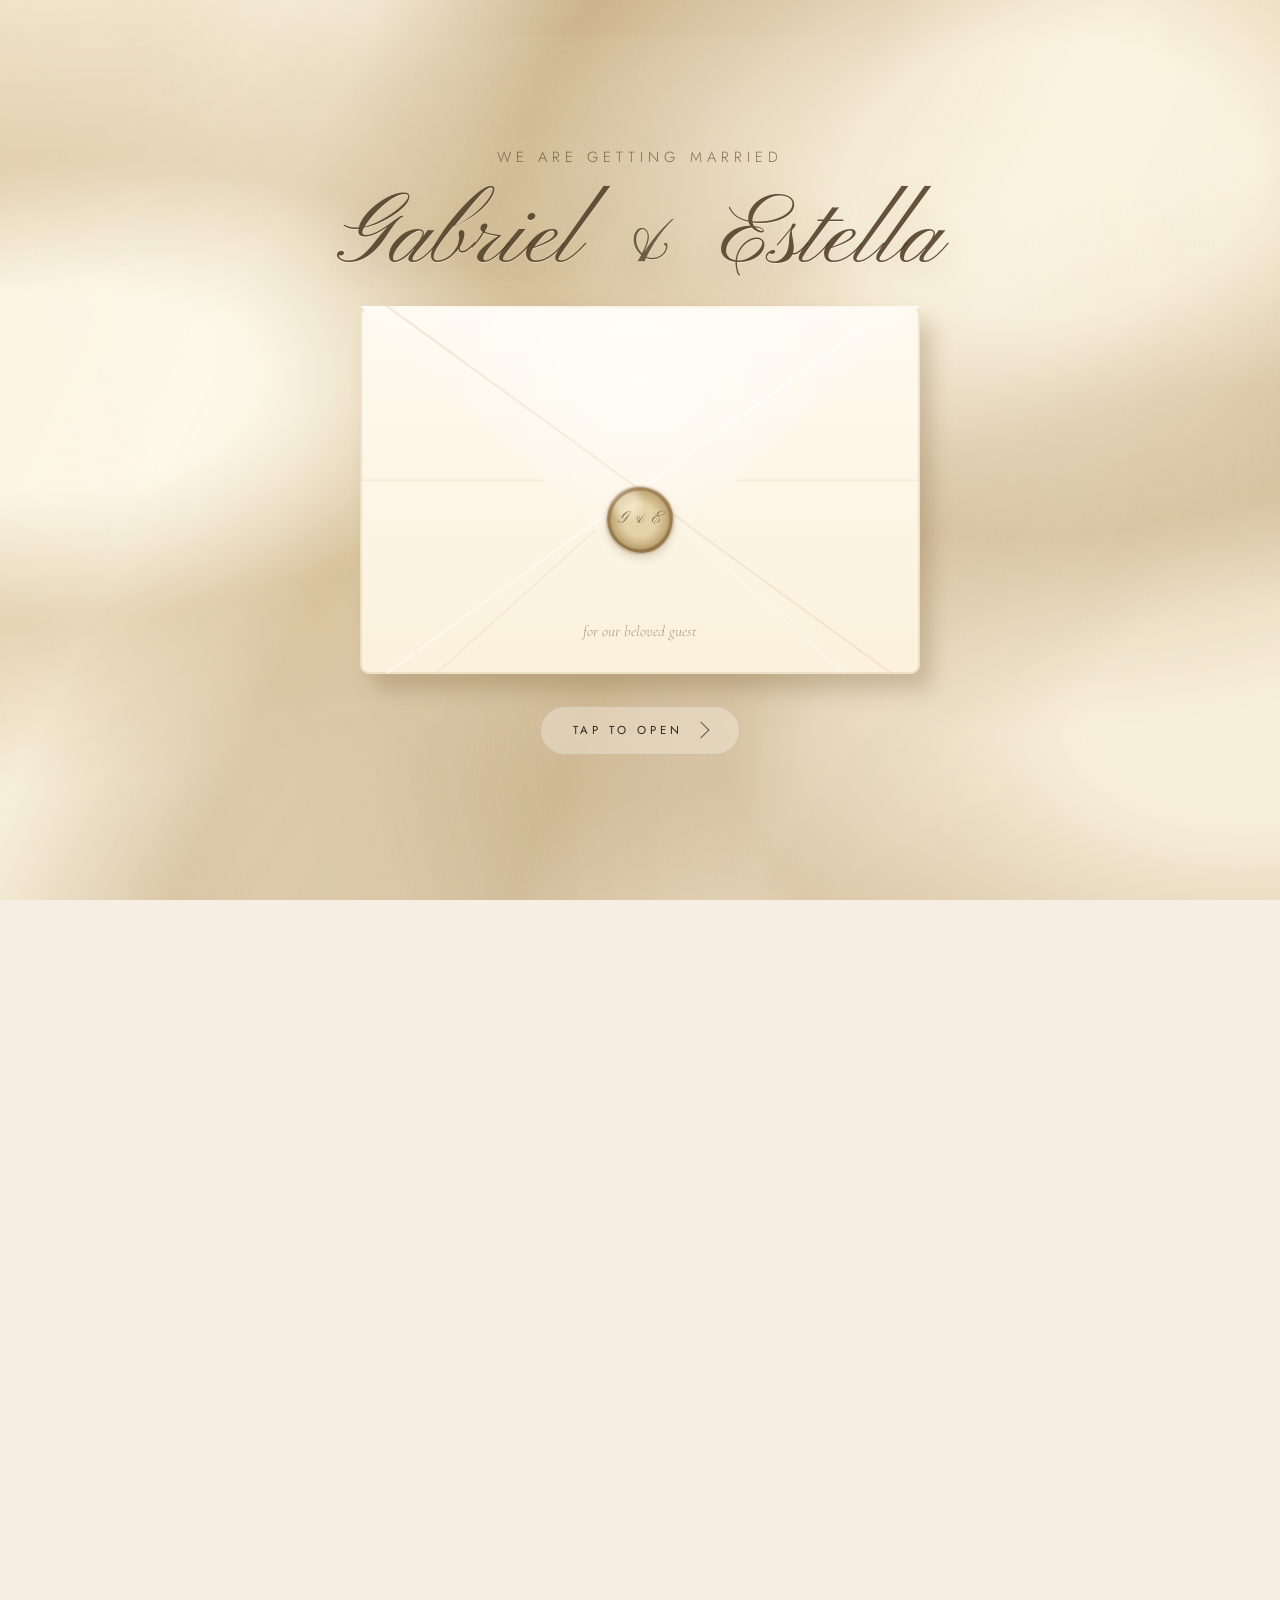
==== index.html @ 17012c5d "Add files via upload" ====
<!DOCTYPE html>
<html lang="en">
<head>
  <meta charset="UTF-8" />
  <meta name="viewport" content="width=device-width, initial-scale=1.0" />
  <title>Gabriel & Estella | 11 July 2027</title>
  <script>
    // Lock scroll & jump-anchor during door reveal (before first paint)
    (function() {
      var reduced = window.matchMedia && window.matchMedia('(prefers-reduced-motion: reduce)').matches;
      var hasHash = window.location.hash && window.location.hash.length > 1;
      if (!reduced && !hasHash) {
        document.documentElement.classList.add('doors-locked');
      }

      function setStableHeroHeight() {
        var isMobile = window.matchMedia && window.matchMedia('(max-width: 768px)').matches;
        if (!isMobile) {
          document.documentElement.style.removeProperty('--hero-height');
          return;
        }
        var h = window.innerHeight || document.documentElement.clientHeight;
        if (h) document.documentElement.style.setProperty('--hero-height', h + 'px');
      }
      setStableHeroHeight();
      window.addEventListener('orientationchange', function() {
        window.setTimeout(setStableHeroHeight, 350);
      });
    })();
  </script>
  <link rel="preconnect" href="https://fonts.googleapis.com" />
  <link rel="preconnect" href="https://fonts.gstatic.com" crossorigin />
  <link rel="preload" as="image" href="assets/photos/hero.jpeg" fetchpriority="high" />
  <link href="https://fonts.googleapis.com/css2?family=Allura&family=Cormorant+Garamond:ital,wght@0,300;0,400;0,500;1,300;1,400&family=Jost:wght@200;300;400&family=Pinyon+Script&display=swap" rel="stylesheet" />
  <style>
    *, *::before, *::after { box-sizing: border-box; margin: 0; padding: 0; }

    :root {
      --sand: #c4ab94;
      --sand-light: #ecdfd2;
      --sand-pale: #F6EEE3;
      --sand-dark: #8c7460;
      --ink: #2c2520;
      --ink-soft: #5d5046;
      --white: #fdfaf6;
      --serif: 'Cormorant Garamond', Georgia, serif;
      --sans: 'Jost', sans-serif;
      --hero-height: 100vh;
    }

    html {
      scroll-behavior: smooth;
      scroll-padding-top: 92px;
      overflow-x: hidden;
    }

    #hero,
    #vision,
    #evening,
    #dresscode,
    #schedule,
    #rsvp,
    #directions,
    #faq,
    #story,
    #our-story,
    #helpers {
      scroll-margin-top: 92px;
    }

    /* ── PROGRESS BAR ── */
    #progress-bar {
      position: fixed;
      top: 0; left: 0;
      height: 2px;
      width: 0%;
      background: linear-gradient(to right, var(--sand), var(--sand-dark));
      z-index: 200;
      transition: width 0.1s linear;
    }

    body {
      background: var(--sand-pale);
      color: var(--ink);
      font-family: var(--sans);
      font-weight: 300;
      font-size: 1.075rem;        /* bump from 16px → ~17.2px */
      line-height: 1.7;
      overflow-x: hidden;
      max-width: 100%;
    }

    /* ── NAV ── */
    nav {
      position: fixed;
      top: 0; left: 0; right: 0;
      z-index: 100;
      display: flex;
      justify-content: space-between;
      align-items: center;
      padding: 0.4rem 1.75rem;
      background: var(--sand-pale);
      border-bottom: 0.5px solid var(--sand-light);
      transition: background 0.4s, backdrop-filter 0.4s, box-shadow 0.4s;
    }
    nav.scrolled {
      background: var(--sand-pale);   /* solid bg avoids expensive backdrop-filter blur */
      box-shadow: 0 2px 12px rgba(42,37,32,0.05);
    }
    .nav-logo {
      display: block;
      text-decoration: none;
    }
    .nav-logo img {
      height: 64px;
      width: auto;
      mix-blend-mode: multiply;  /* makes the JPEG's white bg disappear into the page bg */
      opacity: 0.95;
      transition: opacity 0.3s, height 0.3s;
    }
    nav.scrolled .nav-logo img { opacity: 1; height: 56px; }
    .nav-logo img:hover { opacity: 1; }
    /* Hamburger button — only visible on mobile */
    .nav-hamburger {
      display: none;
      background: none;
      border: none;
      cursor: pointer;
      padding: 0.4rem;
      width: 36px;
      height: 36px;
      flex-direction: column;
      justify-content: center;
      align-items: center;
      gap: 5px;
    }
    .nav-hamburger span {
      display: block;
      width: 22px;
      height: 1.5px;
      background: var(--ink);
      transition: transform 0.3s ease, opacity 0.3s ease;
    }
    .nav-hamburger[aria-expanded="true"] span:nth-child(1) { transform: translateY(7px) rotate(45deg); }
    .nav-hamburger[aria-expanded="true"] span:nth-child(2) { opacity: 0; }
    .nav-hamburger[aria-expanded="true"] span:nth-child(3) { transform: translateY(-7px) rotate(-45deg); }

    .nav-links {
      display: flex;
      gap: clamp(0.75rem, 1.25vw, 1.55rem);
      list-style: none;
    }
    .nav-links a {
      font-family: var(--sans);
      font-size: 0.66rem;
      font-weight: 300;
      letter-spacing: 0.18em;
      text-transform: uppercase;
      color: var(--ink-soft);
      text-decoration: none;
      transition: color 0.2s;
    }
    .nav-links a:hover { color: var(--ink); }
    nav.scrolled .nav-links a:hover { color: var(--sand-dark); }
    .nav-links a.active {
      color: var(--ink);
      border-bottom: 0.5px solid var(--sand-dark);
      padding-bottom: 2px;
    }

    /* ── HERO ── */
    #hero {
      display: flex;
      flex-direction: column;
      align-items: center;
      justify-content: flex-start;
      text-align: center;
      position: relative;
      background: var(--sand-pale);
      min-height: var(--hero-height);
      height: var(--hero-height);
      padding: clamp(6.9rem, calc(var(--hero-height) * 0.12), 9.4rem) 1.5rem clamp(0.8rem, calc(var(--hero-height) * 0.018), 1.45rem);
      gap: 0;
      box-sizing: border-box;
      overflow: hidden;
    }

    /* Big title at the top of the hero — elegant script for the names */
    .hero-title {
      font-family: 'Pinyon Script', 'Allura', cursive;
      font-style: normal;
      font-weight: 400;
      font-size: clamp(3.3rem, 8.5vw, 6rem);
      line-height: 0.95;
      letter-spacing: 0.005em;
      color: var(--ink);
      margin: 0;
      opacity: 0;
    }
    .hero-title .amp {
      color: var(--sand-dark);
      font-weight: 400;
      margin: 0 0.05em;
      font-size: 0.95em;
    }

    /* Hero contents only animate in once the envelope is finished */
    .hero-photo-card,
    .scratch-prompt,
    .hero-date-scratch,
    .countdown,
    .hero-cta,
    .scroll-indicator {
      opacity: 0;
    }
    /* Hero photo card fades in immediately so it cross-fades with the dissolving envelope letter */
    body.hero-ready .hero-photo-card  { animation: fadeIn 1.1s ease 0s forwards; }
    body.hero-ready .hero-title       { animation: fadeUp 1.1s cubic-bezier(0.22,1,0.36,1) 0.4s forwards; }
    body.hero-ready .scratch-prompt   { animation: fadeUp 0.9s ease 0.78s forwards; }
    body.hero-ready .hero-date-scratch { animation: fadeUp 0.9s ease 0.9s forwards; }
    body.hero-ready .hero-cta         { animation: fadeUp 0.9s ease 1.15s forwards; }
    body.hero-ready .scroll-indicator { animation: fadeIn 0.9s ease 1.35s forwards; }
    body.hero-date-revealed .countdown {
      animation: fadeUp 0.8s cubic-bezier(0.22,1,0.36,1) forwards;
      pointer-events: auto;
    }

    /* Hero photo — capped to fit comfortably in viewport with the rest of the hero */
    .hero-photo-card {
      position: relative;
      max-width: clamp(300px, 50vw, 560px);
      width: auto;
      max-height: min(calc(var(--hero-height) * 0.4), 410px);
      margin: clamp(2.6rem, calc(var(--hero-height) * 0.048), 3.8rem) 0;
      overflow: visible;
    }

    .hero-photo {
      display: block;
      max-width: 100%;
      max-height: min(calc(var(--hero-height) * 0.4), 410px);
      width: auto;
      height: auto;
      object-fit: cover;
      image-rendering: auto;
      opacity: 1;
      filter: brightness(1.06) contrast(0.9) saturate(0.96);
    }

    @keyframes heroReveal {
      from { opacity: 0; transform: scale(1.06); }
      to   { opacity: 1; transform: scale(1); }
    }

    @keyframes kenBurns {
      from { transform: scale(1);    object-position: center 30%; }
      to   { transform: scale(1.07); object-position: center 38%; }
    }

    /* Scroll indicator (animated in by body.hero-ready) */
    .scroll-indicator {
      position: relative;
      z-index: 2;
      display: flex;
      flex-direction: column;
      align-items: center;
      gap: 0.4rem;
      padding-bottom: 0;
      margin-top: 0.5rem;
    }
    .scroll-line { height: 28px; }
    .scroll-arrow {
      width: 12px;
      height: 12px;
      border-right: 1px solid var(--ink-soft);
      border-bottom: 1px solid var(--ink-soft);
      transform: rotate(45deg);
      margin-top: 0.2rem;
      opacity: 0.6;
    }
    .scroll-line {
      width: 1px;
      height: 40px;
      background: linear-gradient(to bottom, var(--ink-soft), transparent);
      animation: scrollPulse 1.8s ease-in-out infinite;
    }
    @keyframes scrollPulse {
      0%   { transform: scaleY(0); transform-origin: top; opacity: 1; }
      50%  { transform: scaleY(1); transform-origin: top; opacity: 1; }
      51%  { transform: scaleY(1); transform-origin: bottom; opacity: 1; }
      100% { transform: scaleY(0); transform-origin: bottom; opacity: 0; }
    }

    /* Content block below the photo card — meta + countdown + buttons */
    .hero-content {
      width: 100%;
      max-width: 720px;
      display: flex;
      flex-direction: column;
      align-items: center;
      flex: 0 0 auto;
      gap: clamp(0.7rem, 1.55vh, 1.1rem);
    }

    .hero-names {
      font-family: var(--serif);
      font-size: clamp(3rem, 7vw, 6rem);
      font-weight: 300;
      letter-spacing: 0.08em;
      color: #fff;
      text-shadow: 0 2px 32px rgba(0,0,0,0.3);
      line-height: 1;
    }
    .hero-names .word {
      display: inline-block;
      opacity: 0;
      transform: translateY(20px);
      animation: fadeUp 0.7s cubic-bezier(0.22,1,0.36,1) forwards;
    }

    .hero-meta {
      margin: 0;
      font-family: var(--sans);
      font-size: 0.92rem;
      font-weight: 300;
      letter-spacing: 0.32em;
      text-transform: uppercase;
      color: var(--ink-soft);
      white-space: nowrap;
    }

    .hero-divider {
      width: 40px;
      height: 0.5px;
      background: var(--sand-dark);
      margin: 0 auto;
    }

    .scratch-prompt {
      margin: 0;
      font-family: var(--serif);
      font-size: 1.2rem;
      font-weight: 300;
      font-style: italic;
      line-height: 1.2;
      color: var(--ink);
    }

    .hero-date-scratch {
      position: relative;
      z-index: 5;
      display: grid;
      grid-template-columns: repeat(3, minmax(90px, 1fr));
      gap: clamp(0.75rem, 2.2vw, 1.65rem);
      width: min(520px, 94vw);
      justify-items: center;
      align-items: center;
      margin: 0 auto;
    }
    .scratch-card {
      position: relative;
      width: clamp(104px, 10.5vw, 140px);
      height: clamp(96px, 9.8vw, 128px);
      padding: 0;
      border: 0;
      outline: 0;
      border-radius: 0;
      appearance: none;
      -webkit-appearance: none;
      background: transparent;
      box-shadow: none;
      cursor: crosshair;
      overflow: hidden;
      -webkit-mask-image: url("data:image/svg+xml,%3Csvg xmlns='http://www.w3.org/2000/svg' viewBox='0 0 100 100' preserveAspectRatio='none'%3E%3Cpath fill='black' d='M50 94 C40 82 8 67 8 44 C8 26 19 13 32 13 C42 13 48 20 50 31 C52 20 58 13 68 13 C81 13 92 26 92 44 C92 67 60 82 50 94 Z'/%3E%3C/svg%3E");
      mask-image: url("data:image/svg+xml,%3Csvg xmlns='http://www.w3.org/2000/svg' viewBox='0 0 100 100' preserveAspectRatio='none'%3E%3Cpath fill='black' d='M50 94 C40 82 8 67 8 44 C8 26 19 13 32 13 C42 13 48 20 50 31 C52 20 58 13 68 13 C81 13 92 26 92 44 C92 67 60 82 50 94 Z'/%3E%3C/svg%3E");
      -webkit-mask-size: 100% 100%;
      mask-size: 100% 100%;
      -webkit-mask-repeat: no-repeat;
      mask-repeat: no-repeat;
      -webkit-mask-position: center;
      mask-position: center;
      filter: drop-shadow(0 10px 18px rgba(116,29,34,0.24));
      touch-action: none;
      -webkit-tap-highlight-color: transparent;
    }
    .scratch-card:focus,
    .scratch-card:focus-visible {
      outline: none;
      box-shadow: none;
    }
    .scratch-reveal {
      position: absolute;
      inset: 0;
      display: flex;
      flex-direction: column;
      align-items: center;
      justify-content: center;
      gap: 0.2rem;
      background: transparent;
      color: var(--ink);
      border: 0;
      outline: 0;
      box-shadow: none;
      -webkit-tap-highlight-color: transparent;
    }
    .scratch-value {
      order: 2;
      font-family: var(--serif);
      font-size: clamp(1.32rem, 2.55vw, 1.9rem);
      font-weight: 300;
      font-variant-numeric: tabular-nums lining-nums;
      line-height: 1;
      letter-spacing: 0;
    }
    .scratch-label {
      order: 1;
      font-family: var(--sans);
      font-size: clamp(0.48rem, 0.8vw, 0.62rem);
      letter-spacing: 0.22em;
      text-transform: uppercase;
      color: var(--sand-dark);
    }
    .scratch-card canvas {
      position: absolute;
      inset: 0;
      z-index: 2;
      display: block;
      width: 100%;
      height: 100%;
      transition: opacity 0.45s ease;
      touch-action: none;
      border: 0;
      outline: 0;
      box-shadow: none;
      -webkit-tap-highlight-color: transparent;
    }
    .scratch-card.scratched {
      cursor: default;
      filter: none;
      transform: none;
    }
    .scratch-card.scratched .scratch-reveal {
      background: transparent;
      box-shadow: none;
    }
    .scratch-card.scratched canvas {
      opacity: 0;
      pointer-events: none;
    }
    .scratch-card.scratched,
    .scratch-card.scratched *,
    .scratch-card.scratched *::before,
    .scratch-card.scratched *::after {
      border: 0 !important;
      outline: 0 !important;
      box-shadow: none !important;
      background: transparent !important;
      background-color: transparent !important;
      -webkit-tap-highlight-color: transparent;
    }
    .hero-confetti {
      position: absolute;
      inset: 0;
      z-index: 4;
      pointer-events: none;
      overflow: hidden;
    }
    .confetti-piece {
      position: absolute;
      top: -16px;
      left: var(--x);
      width: var(--w);
      height: var(--h);
      border-radius: 2px;
      background: var(--c);
      opacity: 0.95;
      transform: translate3d(0, 0, 0) rotate(0deg);
      animation: confettiFall var(--dur) cubic-bezier(0.24,0.68,0.28,1) forwards;
      animation-delay: var(--delay);
    }
    @keyframes confettiFall {
      0% { transform: translate3d(0, -20px, 0) rotate(0deg); opacity: 0; }
      12% { opacity: 1; }
      100% { transform: translate3d(var(--drift), calc(var(--hero-height) * 1.05), 0) rotate(var(--rot)); opacity: 0; }
    }

    .tap-heart-layer {
      position: fixed;
      inset: 0;
      z-index: 10050;
      pointer-events: none;
      overflow: hidden;
    }
    .tap-heart {
      position: absolute;
      left: var(--x);
      top: var(--y);
      width: var(--size);
      height: var(--size);
      background: var(--heart-color);
      border-radius: 2px;
      opacity: 0;
      transform: translate(-50%, -50%) rotate(45deg) scale(0.2);
      animation: tapHeartBurst var(--dur) cubic-bezier(0.18,0.78,0.28,1) forwards;
      filter: drop-shadow(0 4px 7px rgba(116,29,34,0.18));
    }
    .tap-heart::before,
    .tap-heart::after {
      content: '';
      position: absolute;
      width: 100%;
      height: 100%;
      border-radius: 50%;
      background: inherit;
    }
    .tap-heart::before { left: -50%; top: 0; }
    .tap-heart::after { left: 0; top: -50%; }
    @keyframes tapHeartBurst {
      0% {
        opacity: 0;
        transform: translate(-50%, -50%) rotate(45deg) scale(0.15);
      }
      12% {
        opacity: 0.95;
      }
      100% {
        opacity: 0;
        transform: translate(calc(-50% + var(--dx)), calc(-50% + var(--dy))) rotate(calc(45deg + var(--spin))) scale(0.95);
      }
    }

    /* ── COUNTDOWN ── */
    .countdown {
      display: flex;
      gap: 2.5rem;
      margin: 0;
      max-height: 0;
      overflow: hidden;
      transform: translateY(14px);
      border: 0;
      outline: 0;
      box-shadow: none;
      background: transparent;
      pointer-events: none;
    }
    body.hero-date-revealed .countdown {
      max-height: 4.5rem;
    }
    .countdown-unit {
      display: flex;
      flex-direction: column;
      align-items: center;
      gap: 0.3rem;
      border: 0;
      outline: 0;
      box-shadow: none;
      background: transparent;
    }
    .countdown-num {
      font-family: var(--serif);
      font-size: clamp(1.5rem, 3vw, 2.2rem);
      font-weight: 300;
      color: var(--ink);
      line-height: 1;
      min-width: 2.5ch;
      text-align: center;
      border: 0;
      outline: 0;
      box-shadow: none;
      background: transparent;
    }
    .countdown-label {
      font-family: var(--sans);
      font-size: 0.55rem;
      font-weight: 300;
      letter-spacing: 0.2em;
      text-transform: uppercase;
      color: var(--ink-soft);
      border: 0;
      outline: 0;
      box-shadow: none;
      background: transparent;
    }
    .countdown,
    .countdown *,
    .countdown *::before,
    .countdown *::after {
      border: 0 !important;
      outline: 0 !important;
      box-shadow: none !important;
      background: transparent !important;
      border-radius: 0 !important;
      -webkit-tap-highlight-color: transparent;
    }

    .hero-cta {
      margin-top: 0.5rem;
      display: flex;
      gap: 1.2rem;
    }
    .btn {
      font-family: var(--sans);
      font-size: 0.68rem;
      font-weight: 300;
      letter-spacing: 0.22em;
      text-transform: uppercase;
      text-decoration: none;
      padding: 0.85rem 2rem;
      border: 0.5px solid var(--ink-soft);
      color: var(--ink);
      transition: all 0.3s;
      background: transparent;
    }
    .btn:hover {
      background: var(--sand-pale);
      border-color: var(--ink);
      color: var(--ink);
    }
    .btn.filled {
      background: var(--ink);
      color: var(--white);
      border-color: var(--ink);
    }
    .btn.filled:hover {
      background: var(--sand-dark);
      border-color: var(--sand-dark);
      color: var(--white);
    }
    /* non-hero buttons (used outside of hero) */
    .btn-dark {
      font-family: var(--sans);
      font-size: 0.68rem;
      font-weight: 300;
      letter-spacing: 0.22em;
      text-transform: uppercase;
      text-decoration: none;
      padding: 0.85rem 2rem;
      border: 0.5px solid var(--sand);
      color: var(--ink-soft);
      transition: all 0.3s;
      background: transparent;
      display: inline-block;
    }
    .btn-dark:hover {
      background: var(--ink);
      color: white;
      border-color: var(--ink);
    }

    /* ── SECTION BASE ── */
    section {
      padding: 4rem 2rem;
      max-width: 1200px;
      margin: 0 auto;
    }
    .ballroom-panel,
    .dresscode-panel,
    .timeline-panel,
    #rsvp,
    #directions,
    #faq,
    #helpers {
      content-visibility: auto;
      contain-intrinsic-size: auto 900px;
    }
    #story {
      content-visibility: auto;
      contain-intrinsic-size: auto 3600px;
    }
    .section-label {
      font-family: var(--sans);
      font-size: 0.65rem;
      font-weight: 300;
      letter-spacing: 0.3em;
      text-transform: uppercase;
      color: var(--sand-dark);
      margin-bottom: 1rem;
    }
    .section-title {
      font-family: var(--serif);
      font-size: clamp(2rem, 4vw, 3rem);
      font-weight: 300;
      color: var(--ink);
      line-height: 1.15;
    }
    .section-divider {
      width: 40px;
      height: 0.5px;
      background: var(--sand);
      margin: 1.15rem 0 1.8rem;
    }

    /* ── REVEAL ANIMATION ── */
    .reveal {
      opacity: 0;
      transform: translateY(32px);
      transition: opacity 0.8s cubic-bezier(0.22,1,0.36,1), transform 0.8s cubic-bezier(0.22,1,0.36,1);
    }
    .reveal.visible {
      opacity: 1;
      transform: translateY(0);
    }
    .reveal-delay-1 { transition-delay: 0.1s; }
    .reveal-delay-2 { transition-delay: 0.2s; }
    .reveal-delay-3 { transition-delay: 0.3s; }
    .reveal-delay-4 { transition-delay: 0.4s; }

    /* Directional slide reveals for story spreads */
    .reveal-left {
      opacity: 0;
      transform: translateX(-40px);
      transition: opacity 0.9s cubic-bezier(0.22,1,0.36,1), transform 0.9s cubic-bezier(0.22,1,0.36,1);
    }
    .reveal-right {
      opacity: 0;
      transform: translateX(40px);
      transition: opacity 0.9s cubic-bezier(0.22,1,0.36,1), transform 0.9s cubic-bezier(0.22,1,0.36,1);
    }
    .reveal-left.visible, .reveal-right.visible {
      opacity: 1;
      transform: translateX(0);
    }
    /* Section divider draw-on */
    .section-divider {
      width: 40px;
      height: 0.5px;
      background: var(--sand);
      margin: 1.15rem 0 1.8rem;
      transform: scaleX(0);
      transform-origin: left;
      transition: transform 0.7s cubic-bezier(0.22,1,0.36,1) 0.2s;
    }
    .section-divider.center { transform-origin: center; margin-left: auto; margin-right: auto; }
    .section-divider.visible { transform: scaleX(1); }

    /* ── STORY SECTION ── */
    #story {
      padding: 4rem 2rem;
      max-width: 1200px;
      margin: 0 auto;
    }
    .story-header {
      text-align: center;
      margin-bottom: 2rem;
    }

    .story-spread {
      display: flex;
      flex-direction: column;
      align-items: center;
      gap: 2rem;
      margin-bottom: 4rem;
    }
    /* .reverse no longer alters layout, kept for backward compatibility */
    .story-spread.reverse { direction: ltr; }

    .story-spread-text {
      max-width: 640px;
      text-align: center;
      padding: 0 1rem;
    }
    .story-spread-text .spread-num {
      font-family: var(--serif);
      font-size: 0.75rem;
      letter-spacing: 0.2em;
      color: var(--sand);
      margin-bottom: 0.75rem;
    }
    .story-spread-text h3 {
      font-family: var(--serif);
      font-size: clamp(1.7rem, 2.8vw, 2.4rem);
      font-weight: 400;
      font-style: italic;
      color: var(--ink);
      margin-bottom: 1.25rem;
      line-height: 1.2;
    }
    .story-spread-text p {
      font-size: 1rem;
      line-height: 1.85;
      color: var(--ink-soft);
      margin-bottom: 1rem;
    }
    .story-tags {
      display: flex;
      gap: 0.75rem;
      flex-wrap: wrap;
      margin-top: 1.25rem;
      justify-content: center;
    }
    .story-tag {
      font-size: 0.62rem;
      letter-spacing: 0.22em;
      text-transform: uppercase;
      color: var(--sand-dark);
      border: 0.5px solid var(--sand-light);
      padding: 0.4rem 0.95rem;
      background: var(--white);
    }

    /* ── Photo strip — auto-scrolling infinite marquee of polaroids ── */
    .story-spread-photos {
      width: 100vw;
      max-width: 100%;
      position: relative;
      margin-left: calc(50% - 50vw);
      margin-right: calc(50% - 50vw);
      padding: 1.5rem 0 2rem;
      overflow: hidden;
      contain: layout paint;
    }
    /* Edge fades using cheap pseudo-elements (not GPU-expensive masks) */
    .story-spread-photos::before,
    .story-spread-photos::after {
      content: '';
      position: absolute;
      top: 0; bottom: 0;
      width: 6vw;
      pointer-events: none;
      z-index: 2;
    }
    .story-spread-photos::before { left: 0; background: linear-gradient(to right, var(--sand-pale), transparent); }
    .story-spread-photos::after  { right: 0; background: linear-gradient(to left,  var(--sand-pale), transparent); }

    /* The animated track holds the photos twice (original + clone) so
       translating -50% loops seamlessly back to the start position.
       Animation starts paused; JS resumes it when the strip enters the viewport. */
    .story-photos-track {
      display: flex;
      gap: 1.5rem;
      width: max-content;
      animation: marqueeScroll 60s linear infinite paused;
      will-change: transform;
    }
    .story-spread-photos.in-view .story-photos-track { animation-play-state: running; }
    /* Pause on hover so a guest can linger on a photo */
    .story-spread-photos:hover .story-photos-track { animation-play-state: paused; }

    @keyframes marqueeScroll {
      from { transform: translateX(0); }
      to   { transform: translateX(calc(-50% - 0.75rem)); } /* half the doubled track minus half the gap */
    }

    .story-photos-track .photo-card {
      flex: 0 0 auto;
      height: clamp(220px, 32vh, 320px);
      width: auto;
      background: var(--white);
      padding: 0.55rem 0.55rem 1.4rem;
      box-shadow:
        0 4px 14px rgba(42,37,32,0.12),
        0 14px 32px rgba(42,37,32,0.10);
      transition: transform 0.55s cubic-bezier(0.22,1,0.36,1),
                  box-shadow 0.55s ease;
      position: relative;
      overflow: visible;
      display: flex;
      flex-direction: column;
    }
    /* Polaroid scatter: tilts cycle every 3 cards for natural rhythm */
    .story-photos-track .photo-card:nth-child(3n+1) { transform: rotate(-1.5deg); }
    .story-photos-track .photo-card:nth-child(3n+2) { transform: rotate(0.8deg); }
    .story-photos-track .photo-card:nth-child(3n+3) { transform: rotate(-0.4deg) translateY(-6px); }
    .story-photos-track .photo-card:hover {
      transform: rotate(0deg) translateY(-10px) scale(1.04);
      box-shadow:
        0 6px 18px rgba(42,37,32,0.16),
        0 22px 48px rgba(42,37,32,0.22);
      z-index: 2;
    }
    .story-photos-track .photo-card img {
      height: 100%;
      width: auto;
      max-width: none;
      object-fit: cover;
      display: block;
      filter: sepia(0.05) brightness(0.99);
      transition: filter 0.6s ease;
    }
    .story-photos-track .photo-card:hover img {
      filter: sepia(0) brightness(1);
    }
    /* Reduced-motion users: stop the marquee */
    @media (prefers-reduced-motion: reduce) {
      .story-photos-track { animation: none; }
      .story-spread-photos { overflow-x: auto; }
    }

    /* ── VISION ── */
    #vision {
      background: var(--sand-pale);
      max-width: 100%;
      min-height: 0;
      padding: clamp(1.35rem, 3vw, 2.25rem) 2rem;
      display: flex;
      align-items: center;
      justify-content: center;
    }
    #vision .inner {
      max-width: 880px;
      margin: 0 auto;
      text-align: center;
    }
    .vision-statement {
      font-family: var(--serif);
      font-size: clamp(1.76rem, 4.15vw, 3.58rem);
      font-weight: 300;
      font-style: normal;
      line-height: 1.18;
      letter-spacing: 0;
      margin: 0 auto;
      text-align: center;
    }
    .vision-line {
      --progress: 0;
      display: block;
      width: 100%;
      text-align: center;
      color: rgba(44,37,32,0.18);
      background:
        linear-gradient(90deg,
          var(--ink) calc(var(--progress) * 100%),
          rgba(44,37,32,0.18) 0);
      -webkit-background-clip: text;
      background-clip: text;
      -webkit-text-fill-color: transparent;
      transition: background 0.12s linear;
    }
    .vision-line:first-child {
      color: rgba(44,37,32,0.18);
      background:
        linear-gradient(90deg,
          var(--ink) calc(var(--progress) * 100%),
          rgba(44,37,32,0.18) 0);
      -webkit-background-clip: text;
      background-clip: text;
    }

    /* ── EVENING SECTION ── */
    #evening {
      max-width: 100%;
      padding: 0;
    }

    /* Ballroom sketch panel */
    .ballroom-panel {
      padding: 4rem 2rem 3.25rem;
      text-align: center;
      background: var(--sand-pale);
    }
    .ballroom-panel .inner { max-width: 900px; margin: 0 auto; }
    .ballroom-sketch {
      width: 100%;
      max-width: 700px;
      margin: 0.85rem auto 0;
      display: block;
      height: auto;
    }
    .ballroom-label {
      font-family: var(--sans);
      font-size: 0.65rem;
      letter-spacing: 0.2em;
      text-transform: uppercase;
      color: var(--sand-dark);
      margin-top: 1.5rem;
    }

    /* Dress code panel */
    .dresscode-panel {
      background: var(--sand-pale);
      padding: 4rem 2rem;
      text-align: center;
    }
    .dresscode-panel .inner { max-width: 600px; margin: 0 auto; }
    .dresscode-panel .section-label { color: var(--sand-dark); }
    .dresscode-panel .section-title { color: var(--ink); }
    .dresscode-panel .section-divider { background: var(--sand); margin: 1.15rem auto 1.8rem; }
    /* Dress code image — transparent PNG so it sits cleanly on the panel */
    .dresscode-image {
      position: relative;
      max-width: 520px;
      margin: 2rem auto 1.25rem;
    }
    .dresscode-image img {
      display: block;
      width: 100%;
      height: auto;
      filter:
        brightness(0.72)
        contrast(1.18)
        drop-shadow(0.12px 0 0 rgba(44,37,32,0.34))
        drop-shadow(-0.12px 0 0 rgba(44,37,32,0.34));
    }

    .dresscode-swatches {
      display: flex;
      justify-content: center;
      gap: 1rem;
      margin: 2rem 0 1.25rem;
      flex-wrap: wrap;
    }
    .swatch {
      display: flex;
      flex-direction: column;
      align-items: center;
      gap: 0.6rem;
      cursor: pointer;
      transition: transform 0.3s ease;
    }
    .swatch:hover { transform: translateY(-3px); }
    .swatch-circle {
      width: 48px; height: 48px;
      border-radius: 50%;
      border: 1px solid rgba(42,37,32,0.26);
      box-shadow: 0 2px 6px rgba(42,37,32,0.08);
      transition: box-shadow 0.3s ease, transform 0.3s ease;
    }
    .swatch:hover .swatch-circle {
      box-shadow: 0 6px 16px rgba(42,37,32,0.18);
      transform: scale(1.08);
    }
    .swatch-name {
      font-family: var(--sans);
      font-size: 0.6rem;
      letter-spacing: 0.15em;
      text-transform: uppercase;
      color: var(--sand-dark);
    }
    .dresscode-note {
      font-family: var(--serif);
      font-size: 1.1rem;
      font-style: italic;
      font-weight: 300;
      color: var(--ink-soft);
      line-height: 1.8;
    }

    /* Horizontal illustrated timeline */
    .timeline-panel {
      background: var(--sand-pale);
      padding: 3.25rem 2rem 3.5rem;
      overflow-x: auto;
    }
    .timeline-panel .inner { max-width: 1100px; margin: 0 auto; }
    .timeline-panel .panel-header { text-align: center; margin-bottom: 2rem; }
    .timeline-panel .schedule-venue {
      font-size: 0.7rem;
      letter-spacing: 0.18em;
      text-transform: uppercase;
      color: var(--sand-dark);
      margin-top: 0.5rem;
    }

    .h-timeline {
      display: flex;
      align-items: flex-start;
      justify-content: space-between;
      position: relative;
      min-width: 600px;
      padding: 0 1rem;
      --timeline-edge: calc(12.5% + 0.75rem);
    }
    .h-item {
      width: 0;            /* let flex distribute equal width using flex:1 below */
    }
    .h-timeline::before {
      content: '';
      position: absolute;
      top: 32px;             /* exact centre of the 64px icon circles */
      left: var(--timeline-edge);
      right: var(--timeline-edge);
      height: 1px;
      background: var(--sand);
      transform: translateY(-50%);   /* centres the 1px line precisely on y=32 */
      pointer-events: none;
    }
    .h-timeline:has(.h-item[data-audience="family"].audience-show) {
      --timeline-edge: calc(10% + 0.8rem);
    }
    .h-item {
      flex: 1;
      display: flex;
      flex-direction: column;
      align-items: center;
      text-align: center;
      position: relative;
      padding: 0 0.5rem;
    }
    .h-timeline .h-item.reveal {
      transition-delay: calc(var(--item, 0) * 0.12s);
    }
    .h-item-icon {
      width: 64px; height: 64px;
      background: var(--white);
      border: 0.5px solid var(--sand-light);
      border-radius: 50%;
      display: flex;
      align-items: center;
      justify-content: center;
      margin-bottom: 1.25rem;
      position: relative;
      z-index: 1;
      box-shadow: 0 4px 12px rgba(42,37,32,0.06);
      transition: border-color 0.35s ease, transform 0.35s ease, box-shadow 0.35s ease;
    }
    .h-item:hover .h-item-icon {
      border-color: var(--sand-dark);
      transform: translateY(-4px);
      box-shadow: 0 10px 24px rgba(42,37,32,0.12);
    }
    .h-item-icon svg {
      width: 30px; height: 30px;
      stroke: var(--sand-dark);
      fill: none;
      stroke-width: 1.3;
      stroke-linecap: round;
      stroke-linejoin: round;
      transition: stroke 0.35s ease;
    }
    .h-item:hover .h-item-icon svg { stroke: var(--ink); }
    .h-item-time {
      font-family: var(--serif);
      font-size: 0.95rem;
      font-weight: 400;
      color: var(--ink);
      margin-bottom: 0.3rem;
    }
    .h-item-event {
      font-family: var(--sans);
      font-size: 0.65rem;
      font-weight: 300;
      letter-spacing: 0.12em;
      text-transform: uppercase;
      color: var(--sand-dark);
      margin-bottom: 0.5rem;
    }
    .h-item-desc {
      font-size: 0.78rem;
      color: var(--ink-soft);
      line-height: 1.6;
      max-width: 120px;
    }

    /* ── DIRECTION MAPS ── */
    .dir-layout {
      display: grid;
      grid-template-columns: 180px 1fr;
      gap: 0;
      border: 0.5px solid var(--sand-light);
      border-radius: 8px;
      overflow: hidden;
      height: 520px;
    }

    .dir-transport-tabs {
      display: flex;
      flex-direction: column;
      border-right: 0.5px solid var(--sand-light);
      background: var(--sand-pale);
      overflow: hidden;
    }
    .dir-btn {
      font-family: var(--sans);
      font-size: 0.68rem;
      font-weight: 300;
      letter-spacing: 0.12em;
      text-transform: uppercase;
      color: var(--ink-soft);
      background: none;
      border: none;
      border-left: 2px solid transparent;
      padding: 1.25rem 1.2rem;
      cursor: pointer;
      text-align: left;
      transition: color 0.2s, background 0.2s, border-color 0.2s;
      display: flex;
      align-items: center;
      gap: 0.65rem;
      line-height: 1.4;
    }
    .dir-btn + .dir-btn { border-top: 0.5px solid var(--sand-light); }
    .dir-btn svg { width: 22px; height: 22px; flex-shrink: 0; stroke: currentColor; fill: none; stroke-width: 1.4; stroke-linecap: round; stroke-linejoin: round; }
    .dir-btn:hover { color: var(--ink); background: rgba(200,185,154,0.12); }
    .dir-btn.active { color: var(--ink); background: var(--white); border-left-color: var(--sand-dark); font-weight: 400; }

    /* All panels — hidden by default, fill right column exactly */
    .dir-panel { display: none; overflow: hidden; }
    .dir-panel.active {
      display: grid;
      grid-template-columns: 1.15fr 1fr;
      height: 100%;
      overflow: hidden;
    }

    /* Car panel overrides: flex column (toggle bar + subpanel below) */
    #dir-car.dir-panel.active {
      display: flex;
      flex-direction: column;
      height: 100%;
      overflow: hidden;
    }

    /* Car subpanel fills remaining height after toggle row */
    .car-toggle-row {
      padding: 0.9rem 1.4rem 0.75rem;
      border-bottom: 0.5px solid var(--sand-light);
      background: var(--white);
      flex-shrink: 0;
    }
    .car-subpanel { display: none; overflow: hidden; }
    .car-subpanel.active {
      display: grid;
      grid-template-columns: 1.15fr 1fr;
      flex: 1;
      min-height: 0;
      overflow: hidden;
    }

    /* Map column — fills its grid cell completely */
    .dir-map-wrap {
      position: relative;
      overflow: hidden;
      height: 100%;
      min-height: 0;
      background: #e8efe0;
    }
    .dir-map-wrap iframe {
      position: absolute;
      inset: 0;
      width: 100%;
      height: 100%;
      border: 0;
      display: block;
    }

    /* Car toggle pill */
    .car-toggle {
      display: flex;
      background: var(--sand-pale);
      border: 0.5px solid var(--sand-light);
      border-radius: 20px;
      padding: 3px;
      width: fit-content;
    }
    .car-toggle-btn {
      font-family: var(--sans);
      font-size: 0.65rem;
      font-weight: 300;
      letter-spacing: 0.12em;
      text-transform: uppercase;
      color: var(--ink-soft);
      background: none;
      border: none;
      border-radius: 16px;
      padding: 0.35rem 1rem;
      cursor: pointer;
      transition: background 0.2s, color 0.2s;
      white-space: nowrap;
    }
    .car-toggle-btn.active {
      background: var(--white);
      color: var(--ink);
      box-shadow: 0 1px 3px rgba(0,0,0,0.08);
    }

    /* Directions text panel */
    .dir-info {
      padding: 1.75rem;
      border-left: 0.5px solid var(--sand-light);
      overflow-y: auto;
      height: 100%;
    }
    .dir-info h4 {
      font-family: var(--serif);
      font-size: 1.1rem;
      font-weight: 400;
      color: var(--ink);
      margin-bottom: 1.1rem;
    }
    .dir-info strong { color: var(--ink); font-weight: 400; }
    .dir-step { display: flex; gap: 0.8rem; align-items: flex-start; margin-bottom: 0.9rem; }
    .dir-step-num {
      width: 21px; height: 21px;
      border-radius: 50%;
      background: var(--sand-light);
      flex-shrink: 0;
      display: flex; align-items: center; justify-content: center;
      font-family: var(--serif); font-size: 0.72rem; color: var(--sand-dark);
      margin-top: 0.15rem;
    }
    .dir-step p { margin: 0; font-size: 0.84rem; line-height: 1.75; color: var(--ink-soft); }
    .dir-qr-note {
      margin-top: 1.25rem;
      padding: 0.85rem 1rem;
      background: var(--sand-pale);
      border-left: 2px solid var(--sand);
      font-size: 0.78rem;
      color: var(--ink-soft);
      line-height: 1.7;
    }
    .dir-qr-note strong { color: var(--ink); font-weight: 400; }

    @media (max-width: 768px) {
      html { scroll-padding-top: 76px; }
      #hero,
      #vision,
      #evening,
      #dresscode,
      #schedule,
      #rsvp,
      #directions,
      #faq,
      #story,
      #our-story,
      #helpers {
        scroll-margin-top: 76px;
      }
      .story-spread-photos {
        width: 100%;
        margin-left: 0;
        margin-right: 0;
      }
      .reveal-left,
      .reveal-right {
        transform: translateY(32px);
      }
      .dir-layout { grid-template-columns: 1fr; height: auto; }
      .dir-transport-tabs { flex-direction: row; border-right: none; border-bottom: 0.5px solid var(--sand-light); }
      .dir-btn { border-left: none; border-bottom: 2px solid transparent; padding: 0.85rem 1rem; }
      .dir-btn.active { border-left-color: transparent; border-bottom-color: var(--sand-dark); }
      .dir-panel.active,
      #dir-car.dir-panel.active { grid-template-columns: 1fr; height: auto; }
      .car-subpanel.active { grid-template-columns: 1fr; }
      .dir-map-wrap { min-height: 260px; height: 260px; }
      .dir-map-wrap iframe { position: static; height: 260px; }
    }

    /* ── QR CODE PANEL ── */
    .qr-panel {
      display: flex;
      gap: 2rem;
      align-items: center;
      padding: 1.25rem 1.5rem;
      margin-bottom: 1.35rem;
      background: var(--sand-pale);
      border: 0.5px solid var(--sand-light);
      border-radius: 8px;
    }
    .qr-box {
      width: 168px;
      height: 168px;
      flex-shrink: 0;
      background: var(--white);
      border: 0.5px solid var(--sand-light);
      border-radius: 4px;
      display: flex;
      align-items: center;
      justify-content: center;
      overflow: hidden;
      padding: 10px;
    }
    .qr-box img { width: 100%; height: 100%; object-fit: contain; }
    .qr-box .qr-placeholder {
      font-family: var(--sans);
      font-size: 0.62rem;
      letter-spacing: 0.18em;
      text-transform: uppercase;
      color: var(--sand-dark);
      text-align: center;
      line-height: 1.6;
      padding: 1rem;
    }
    .qr-text {
      text-align: left;
      flex: 1;
      min-width: 0;
    }
    .qr-text h4 {
      font-family: var(--serif);
      font-size: 1.25rem;
      font-weight: 400;
      color: var(--ink);
      margin-bottom: 0.6rem;
    }
    .qr-text p {
      font-size: 0.86rem;
      line-height: 1.8;
      color: var(--ink-soft);
      margin-bottom: 0.5rem;
    }
    @media (max-width: 768px) {
      .qr-panel {
        flex-direction: row;
        align-items: center;
        gap: 1rem;
        padding: 1rem;
      }
      .qr-box {
        width: clamp(112px, 32vw, 140px);
        height: clamp(112px, 32vw, 140px);
      }
      .qr-text h4 { font-size: 1.05rem; margin-bottom: 0.35rem; }
      .qr-text p { font-size: 0.78rem; line-height: 1.55; margin-bottom: 0.25rem; }
    }

    /* ── GUEST INFO (TABBED) ── */
    #guests {
      padding: 4rem 2rem;
      max-width: 1200px;
      margin: 0 auto;
    }
    .guests-header {
      margin-bottom: 3rem;
      text-align: center;
    }
    .guests-header .section-divider {
      margin-left: auto;
      margin-right: auto;
      transform-origin: center;
    }
    #directions > div:not(.guests-header),
    #faq > .reveal,
    #helpers > p {
      max-width: 920px;
      margin-left: auto;
      margin-right: auto;
    }
    .tab-nav {
      display: flex;
      gap: 0;
      border-bottom: 0.5px solid var(--sand-light);
      margin-bottom: 3rem;
    }
    .tab-btn {
      font-family: var(--sans);
      font-size: 0.68rem;
      font-weight: 300;
      letter-spacing: 0.2em;
      text-transform: uppercase;
      color: var(--ink-soft);
      background: none;
      border: none;
      border-bottom: 1.5px solid transparent;
      padding: 0.85rem 1.75rem;
      cursor: pointer;
      margin-bottom: -0.5px;
      transition: color 0.2s, border-color 0.2s;
    }
    .tab-btn:hover { color: var(--ink); }
    .tab-btn.active {
      color: var(--ink);
      border-bottom-color: var(--sand-dark);
    }
    .tab-panel { display: none; animation: fadeIn 0.4s ease; }
    .tab-panel.active { display: block; }

    .info-grid {
      display: grid;
      grid-template-columns: 1fr 1fr;
      gap: 3rem;
    }
    .info-block h4 {
      font-family: var(--serif);
      font-size: 1.1rem;
      font-weight: 400;
      color: var(--ink);
      margin-bottom: 0.85rem;
    }
    .info-block p, .info-block li {
      font-size: 0.88rem;
      line-height: 1.85;
      color: var(--ink-soft);
    }
    .info-block ul { padding-left: 1rem; }
    .info-block strong { color: var(--ink); font-weight: 400; }

    /* Diamond section separator — used between major page sections */
    .section-sep {
      display: flex;
      align-items: center;
      justify-content: center;
      gap: 1.25rem;
      padding: 0.55rem 1.5rem;
      background: var(--sand-pale);
    }
    .section-sep .sep-line {
      flex: 0 0 64px;
      height: 1px;
      background: var(--sand);
    }
    .section-sep .sep-diamond {
      width: 8px;
      height: 8px;
      background: var(--sand-dark);
      transform: rotate(45deg);
      flex: 0 0 auto;
      box-shadow: 0 0 0 3px var(--sand-pale), 0 0 0 4px var(--sand-light);
    }

    /* Helpers section — centered header, two rows of cards: 3 + 4 */
    #helpers {
      padding: 4rem 2rem 4.25rem;
      max-width: 1100px;
      margin: 0 auto;
    }
    #helpers .guests-header { text-align: center; }
    #helpers > p { max-width: 680px; text-align: center; }
    .helpers-grid {
      display: grid;
      grid-template-columns: repeat(12, 1fr);
      column-gap: 1rem;
      row-gap: 2rem;
      margin: 1rem auto 0;
      max-width: 920px;
      justify-items: center;
    }
    /* Row 1: 3 cards × 4 cols each = 12 */
    .helper-card:nth-child(1),
    .helper-card:nth-child(2),
    .helper-card:nth-child(3) { grid-column: span 4; }
    /* Row 2: 4 cards × 3 cols each = 12 */
    .helper-card:nth-child(n+4) { grid-column: span 3; }

    .helper-card {
      display: flex;
      flex-direction: column;
      align-items: center;
      text-align: center;
      gap: 0.95rem;
      padding: 0.5rem;
      width: 100%;
      max-width: 200px;
      transition: transform 0.4s cubic-bezier(0.22,1,0.36,1);
    }
    .helper-card:hover { transform: translateY(-4px); }
    .helper-avatar {
      width: clamp(140px, 16vw, 180px);
      height: clamp(140px, 16vw, 180px);
      border-radius: 50%;
      background: var(--sand-light);
      flex-shrink: 0;
      overflow: hidden;
      box-shadow:
        0 4px 14px rgba(42,37,32,0.10),
        0 0 0 1px var(--sand-light);
      transition: box-shadow 0.4s ease;
    }
    .helper-card:hover .helper-avatar {
      box-shadow:
        0 12px 30px rgba(42,37,32,0.22),
        0 0 0 2px var(--sand);
    }
    .helper-avatar img {
      width: 100%; height: 100%;
      object-fit: cover;
      object-position: center 30%;
      transform: scale(1.35);
      transform-origin: center 30%;
    }
    /* Per-helper face-position tweaks (Elsie's selfie sits to the right) */
    .helper-card[data-helper="elsie"] .helper-avatar img { object-position: 65% 35%; transform: scale(1.4); }
    .helper-card[data-helper="guochin"] .helper-avatar img { object-position: center 28%; transform: scale(1.35); }
    .helper-card[data-helper="winnie"] .helper-avatar img { object-position: center 35%; transform: scale(1.3); }
    .helper-name {
      font-family: var(--serif);
      font-style: italic;
      font-size: 1.1rem;
      font-weight: 400;
      color: var(--ink);
      line-height: 1.25;
    }
    .helper-role {
      font-family: var(--sans);
      font-size: 0.7rem;
      color: var(--sand-dark);
      letter-spacing: 0.12em;
      text-transform: uppercase;
      margin-top: 0.25rem;
      line-height: 1.45;
    }

    @media (max-width: 720px) {
      .helpers-grid { grid-template-columns: repeat(2, 1fr); }
      /* Manju (first) sits centered alone at the top; the other 6 fill 2×3 */
      .helper-card:nth-child(1) { grid-column: 1 / -1; justify-self: center; }
      .helper-card:nth-child(n+2) { grid-column: auto; }
    }

    .faq-item {
      border-bottom: 0.5px solid var(--sand-light);
      padding: 1.25rem 0;
    }
    .faq-question {
      font-family: var(--serif);
      font-size: 1.05rem;
      font-weight: 400;
      color: var(--ink);
      cursor: pointer;
      display: flex;
      justify-content: space-between;
      align-items: center;
      gap: 1rem;
      user-select: none;
    }
    .faq-question::after {
      content: '+';
      font-family: var(--sans);
      font-weight: 200;
      font-size: 1.2rem;
      color: var(--sand);
      transition: transform 0.3s;
      flex-shrink: 0;
    }
    .faq-item.open .faq-question::after { transform: rotate(45deg); }
    .faq-answer {
      font-size: 0.88rem;
      line-height: 1.85;
      color: var(--ink-soft);
      max-height: 0;
      overflow: hidden;
      transition: max-height 0.4s ease, padding 0.3s ease;
    }
    .faq-item.open .faq-answer {
      max-height: 800px;
      padding-top: 0.85rem;
    }
    .faq-answer a {
      color: var(--sand-dark);
      text-decoration: none;
      border-bottom: 0.5px solid var(--sand);
      transition: color 0.2s, border-color 0.2s;
    }
    .faq-answer a:hover { color: var(--ink); border-bottom-color: var(--ink); }
    .faq-contact-note {
      margin-top: 2.5rem;
      padding: 1.5rem 1.75rem;
      background: var(--sand-pale);
      border-left: 2px solid var(--sand);
      font-size: 0.88rem;
      line-height: 1.8;
      color: var(--ink-soft);
    }
    .faq-contact-note strong { color: var(--ink); font-weight: 400; }
    .faq-contact-note a { color: var(--ink); font-weight: 400; text-decoration: none; border-bottom: 0.5px dotted var(--sand-dark); }

    /* ── RSVP CTA ── */
    #rsvp-cta {
      background: var(--sand-pale);
      max-width: 100%;
      padding: 4rem 2rem;
      text-align: center;
    }
    #rsvp-cta .inner { max-width: 600px; margin: 0 auto; }
    #rsvp-cta .section-title { margin-bottom: 1rem; }
    #rsvp-cta p {
      font-size: 0.9rem;
      color: var(--ink-soft);
      line-height: 1.85;
      margin-bottom: 2.5rem;
    }
    #rsvp-cta .section-divider { margin: 1.5rem auto 2rem; }

    /* ── FOOTER ── */
    footer {
      padding: 2.5rem 2rem;
      text-align: center;
      border-top: 0.5px solid var(--sand-light);
    }
    footer p {
      font-family: var(--sans);
      font-size: 0.65rem;
      font-weight: 300;
      letter-spacing: 0.2em;
      text-transform: uppercase;
      color: var(--sand-dark);
    }

    /* ── ANIMATIONS ── */
    @keyframes fadeUp {
      from { opacity: 0; transform: translateY(24px); }
      to   { opacity: 1; transform: translateY(0); }
    }
    @keyframes fadeIn {
      from { opacity: 0; }
      to   { opacity: 1; }
    }

    /* ── RESPONSIVE ── */
    @media (max-width: 768px) {
      nav {
        justify-content: center;
        padding: 0.35rem 0.75rem;
        gap: 0.5rem;
        min-height: 50px;
      }
      .nav-logo {
        margin: 0 auto;
      }
      .nav-logo img { height: 54px; }
      nav.scrolled .nav-logo img { height: 48px; }
      .nav-hamburger {
        display: flex;
        position: absolute;
        left: 0.75rem;
        top: 50%;
        transform: translateY(-50%);
      }
      .nav-links {
        position: fixed;
        top: 50px;
        left: 0.75rem;
        right: auto;
        flex-direction: column;
        gap: 0;
        background: var(--sand-pale);
        border: 1px solid var(--sand-light);
        border-radius: 6px;
        padding: 0.4rem 0;
        box-shadow: 0 8px 24px rgba(42,37,32,0.12);
        opacity: 0;
        transform: translateY(-8px) scale(0.96);
        transform-origin: top left;
        pointer-events: none;
        transition: opacity 0.25s ease, transform 0.25s ease;
        min-width: 160px;
      }
      .nav-links.open {
        opacity: 1;
        transform: translateY(0) scale(1);
        pointer-events: auto;
      }
      .nav-links li { width: 100%; }
      .nav-links a {
        display: block;
        padding: 0.7rem 1.25rem;
        font-size: 0.7rem;
        letter-spacing: 0.18em;
        color: var(--ink);
        white-space: nowrap;
      }
      .nav-links a:hover { background: var(--sand-light); }
      .section-fade-mobile {
        opacity: 0;
        transform: translateY(18px);
        transition: opacity 0.82s cubic-bezier(0.22,1,0.36,1), transform 0.82s cubic-bezier(0.22,1,0.36,1);
      }
      .section-fade-mobile.visible {
        opacity: 1;
        transform: translateY(0);
      }
      /* Hero scaling */
      #hero {
        min-height: var(--hero-height);
        height: var(--hero-height);
        justify-content: flex-start;
        padding: clamp(6.6rem, calc(var(--hero-height) * 0.12), 7.9rem) 1rem max(0.75rem, env(safe-area-inset-bottom));
        gap: 0;
      }
      .hero-title { font-size: clamp(2.7rem, 13vw, 3.65rem); }
      .hero-photo-card {
        max-width: min(90vw, 410px);
        max-height: min(calc(var(--hero-height) * 0.4), 380px);
        margin: clamp(1.05rem, calc(var(--hero-height) * 0.026), 1.8rem) 0;
      }
      .hero-photo {
        max-height: min(calc(var(--hero-height) * 0.4), 380px);
      }
      #vision.section-fade-mobile,
      #vision.section-fade-mobile.visible,
      #vision .reveal,
      #vision .reveal.visible {
        opacity: 1;
        transform: none;
        transition: none;
      }
      .hero-content {
        gap: clamp(0.5rem, calc(var(--hero-height) * 0.0135), 0.9rem);
      }
      .scratch-prompt {
        font-size: 1rem;
      }
      .hero-date-scratch {
        width: min(310px, 88vw);
        grid-template-columns: repeat(3, minmax(0, 1fr));
        gap: clamp(0.3rem, 1.8vw, 0.62rem);
      }
      .scratch-card {
        width: clamp(74px, 24vw, 94px);
        height: clamp(68px, 22vw, 86px);
        filter: drop-shadow(0 6px 11px rgba(116,29,34,0.16));
      }
      .countdown { gap: clamp(0.9rem, 4vw, 1.25rem); }
      .countdown-num { font-size: 1.7rem; }
      .countdown-label { font-size: 0.55rem; }
      .hero-cta .btn { padding: 0.75rem 1.4rem; font-size: 0.62rem; letter-spacing: 0.18em; }
      .scroll-indicator { margin-top: 0; }
      .scroll-line { height: clamp(24px, calc(var(--hero-height) * 0.055), 36px); }
      .ballroom-sketch { margin-top: 1.1rem; }
      /* Schedule — clean program layout on phones */
      .timeline-panel {
        padding: 2.8rem 1rem 3rem;
        overflow-x: visible;
        background: var(--sand-pale);
      }
      .timeline-panel .panel-header {
        margin-bottom: 1.6rem;
        padding: 0 0.4rem;
      }
      .h-timeline {
        flex-direction: column;
        align-items: stretch;
        min-width: 0;
        gap: 0.55rem;
        max-width: 520px;
        margin: 0 auto;
        padding: 0 0 0 0.65rem;
      }
      .h-timeline::before {
        display: none;
        top: 1.35rem;
        bottom: 1.35rem;
        left: 39px;
        right: auto;
        width: 1px;
        height: auto;
        background: linear-gradient(to bottom, transparent, var(--sand) 12%, var(--sand) 88%, transparent);
        transform: none;
      }

      .h-item {
        display: grid;
        grid-template-columns: 56px minmax(0, 1fr);
        grid-template-areas:
          "icon event"
          "icon time"
          "icon desc";
        column-gap: 1.05rem;
        row-gap: 0.18rem;
        text-align: left;
        width: 100%;
        max-width: none;
        min-height: 6.8rem;
        align-content: center;
        padding: 0.6rem 1.25rem 0.6rem 0.25rem;
        border: 0.5px solid rgba(196,171,148,0.45);
        border-left: none;
        border-radius: 0 8px 8px 0;
        background: rgba(253,250,246,0.46);
        box-shadow: 0 10px 30px rgba(42,37,32,0.035);
      }
      .h-item:first-child,
      .h-item:last-child { padding-top: 0.6rem; padding-bottom: 0.6rem; }

      .h-item-icon {
        grid-area: icon;
        width: 52px;
        height: 52px;
        display: flex;
        align-items: center;
        justify-content: center;
        border-radius: 50%;
        background: var(--white);
        border: 0.5px solid var(--sand);
        align-self: center;
        justify-self: end;
        margin: 0;
        flex-shrink: 0;
        transform: translateX(0.25rem);
        box-shadow: 0 0 0 5px var(--sand-pale), 0 8px 18px rgba(42,37,32,0.07);
      }
      .h-item-icon svg {
        width: 24px;
        height: 24px;
        stroke-width: 1.2;
        stroke: var(--sand-dark);
        fill: none;
      }

      /* Match desktop styling: time is the serif headline, event is the small uppercase caption */
      .h-item-time {
        grid-area: time;
        margin: 0.05rem 0 0;
        font-family: var(--serif);
        font-style: normal;
        font-size: 1.22rem;
        font-weight: 400;
        letter-spacing: 0;
        text-transform: none;
        color: var(--ink);
        line-height: 1.15;
      }
      .h-item-time::after { content: ''; margin: 0; }

      .h-item-event {
        grid-area: event;
        margin: 0;
        font-family: var(--sans);
        font-style: normal;
        font-size: 0.58rem;
        font-weight: 300;
        letter-spacing: 0.2em;
        text-transform: uppercase;
        color: var(--sand-dark);
        line-height: 1.4;
      }

      .h-item-desc {
        grid-area: desc;
        width: 100%;
        margin: 0.4rem 0 0;
        font-size: 0.82rem;
        line-height: 1.65;
        color: var(--ink-soft);
        min-width: 0;
        max-width: none;
        text-wrap: pretty;
      }

      /* Story */
      .story-spread { gap: 1.5rem; margin-bottom: 3.25rem; }
      .story-spread-text h3 { font-size: 1.6rem; }
      .story-spread-text p { font-size: 0.95rem; line-height: 1.75; }
      .story-spread-photos { padding: 1rem 0 1.5rem; }
      .story-photos-track { gap: 1rem; }
      .story-photos-track .photo-card { height: clamp(200px, 28vh, 260px); padding: 0.4rem 0.4rem 1.1rem; }
      /* Section titles a touch tighter */
      .section-title { font-size: clamp(1.6rem, 6.5vw, 2.4rem); }
      .info-grid { grid-template-columns: 1fr; }
      .photo-mosaic {
        grid-template-columns: 1fr 1fr;
        grid-template-rows: auto;
      }
      .photo-mosaic .p1,
      .photo-mosaic .p2,
      .photo-mosaic .p3,
      .photo-mosaic .p4,
      .photo-mosaic .p5,
      .photo-mosaic .p6,
      .photo-mosaic .p7,
      .photo-mosaic .p8 {
        grid-column: auto;
        grid-row: auto;
        height: 180px;
      }
      .hero-photo-strip { display: none; }
      .countdown { gap: 1.5rem; }
    }

    @media (max-width: 768px) and (prefers-reduced-motion: reduce) {
      .section-fade-mobile {
        opacity: 1;
        transform: none;
        transition: none;
      }
    }

    /* ══════════════════════════════════════════════════
       PERSONALISED RSVP — household greeting + form
       ══════════════════════════════════════════════════ */

    /* Anything keyed to family-only is hidden by default; JS reveals it */
    [data-audience="family"] { display: none; }
    [data-audience="family"].audience-show { display: revert; }
    body.family-view [data-hide-for-family] { display: none !important; }
    .h-item[data-audience="family"].audience-show { display: flex; }
    @media (max-width: 768px) {
      .h-item[data-audience="family"].audience-show { display: grid; }
    }

    /* Personalised greeting banner */
    .invite-greeting {
      background: linear-gradient(180deg, var(--sand-pale), var(--sand-light));
      padding: 1.5rem 2rem;
      text-align: center;
      border-bottom: 1px solid rgba(200,185,154,0.4);
      display: none;
    }
    .invite-greeting.show { display: block; }
    .invite-greeting .hello {
      font-family: var(--sans);
      font-size: 0.7rem;
      letter-spacing: 0.4em;
      text-transform: uppercase;
      color: var(--ink-soft);
      margin-bottom: 0.4rem;
    }
    .invite-greeting .who {
      font-family: var(--serif);
      font-style: italic;
      font-size: clamp(1.4rem, 2.2vw, 1.8rem);
      color: var(--ink);
      font-weight: 300;
    }

    /* Tea Ceremony + Solemnisation panels (family only) */
    .ceremony-panel {
      padding: 4rem 2rem 4rem;
      background: var(--sand-pale);
      position: relative;
    }
    .ceremony-panel + .ceremony-panel { padding-top: 3.5rem; }
    .ceremony-panel .inner { max-width: 800px; margin: 0 auto; text-align: center; }
    .ceremony-panel .ceremony-meta {
      display: flex;
      justify-content: center;
      gap: 2.5rem;
      margin: 2rem 0 0.5rem;
      flex-wrap: wrap;
    }
    .ceremony-panel .meta-block {
      text-align: center;
      max-width: 220px;
    }
    .ceremony-panel .meta-label {
      font-family: var(--sans);
      font-size: 0.65rem;
      letter-spacing: 0.4em;
      text-transform: uppercase;
      color: var(--ink-soft);
      margin-bottom: 0.5rem;
    }
    .ceremony-panel .meta-value {
      font-family: var(--serif);
      font-size: 1.05rem;
      color: var(--ink);
      line-height: 1.5;
    }
    .ceremony-panel .programme {
      text-align: left;
      max-width: 560px;
      margin: 0 auto;
      border-left: 1px solid var(--sand);
      padding-left: 2rem;
    }
    .ceremony-panel .programme-step {
      padding: 0.85rem 0;
      display: grid;
      grid-template-columns: 80px 1fr;
      gap: 1rem;
      align-items: baseline;
    }
    .ceremony-panel .programme-step + .programme-step { border-top: 1px dashed rgba(200,185,154,0.5); }
    .ceremony-panel .step-time {
      font-family: var(--sans);
      font-size: 0.7rem;
      letter-spacing: 0.2em;
      text-transform: uppercase;
      color: var(--sand-dark);
    }
    .ceremony-panel .step-text {
      font-family: var(--serif);
      font-size: 1rem;
      color: var(--ink);
      line-height: 1.6;
      font-style: italic;
      font-weight: 300;
    }
    .ceremony-panel.solem { background: var(--sand-pale); }

    /* Placeholder hint banner (only when content not yet finalised) */
    .placeholder-note {
      display: inline-block;
      margin-top: 1.5rem;
      padding: 0.5rem 1rem;
      background: #fff8e1;
      border: 1px dashed #d4a374;
      font-family: var(--sans);
      font-size: 0.7rem;
      letter-spacing: 0.15em;
      text-transform: uppercase;
      color: #8f6d2b;
    }

    /* ── RSVP FORM ── */
    #rsvp {
      padding: 4rem 2rem 4.35rem;
      background: var(--sand-pale);
      position: relative;
    }
    #rsvp .rsvp-inner { max-width: 760px; margin: 0 auto; }
    #rsvp .rsvp-header { text-align: center; margin-bottom: 2.25rem; }
    #rsvp .deadline {
      display: block;
      margin: 1.35rem auto 0;
      padding: 0;
      background: transparent;
      border: 0;
      font-family: var(--sans);
      font-size: 0.7rem;
      font-weight: 400;
      letter-spacing: 0.3em;
      text-transform: uppercase;
      color: var(--ink);
    }

    /* "No invite" / public preview state */
    .rsvp-public {
      background: var(--white);
      border: 1px solid var(--sand);
      padding: 3rem 2rem;
      text-align: center;
      max-width: 540px;
      margin: 0 auto;
    }
    .rsvp-public h3 {
      font-family: var(--serif);
      font-style: italic;
      font-weight: 300;
      font-size: 1.6rem;
      color: var(--ink);
      margin-bottom: 1rem;
    }
    .rsvp-public p {
      font-family: var(--serif);
      font-style: italic;
      font-size: 1rem;
      color: var(--ink-soft);
      line-height: 1.7;
    }

    /* Save / kid-free intro notes */
    .rsvp-notes {
      margin: 2rem auto 0;
      max-width: 540px;
      font-family: var(--serif);
      color: var(--ink-soft);
      font-size: 0.95rem;
      line-height: 1.7;
      text-align: center;
    }
    .rsvp-notes p { margin-bottom: 0.85rem; }
    .rsvp-notes p:last-child { margin-bottom: 0; }
    .rsvp-notes strong {
      color: var(--ink);
      font-weight: 400;
      font-style: normal;
      letter-spacing: 0.02em;
    }

    /* Event block — per-event rsvp segment with icon + title + toggle */
    .event-block {
      margin: 0.65rem 0 0;
      padding: 0.55rem 0.85rem 0.7rem;
      background: rgba(247, 243, 238, 0.45);
      border-radius: 8px;
    }
    .event-block.primary {
      background: rgba(232, 221, 208, 0.4);
      margin-top: 0.85rem;
      padding: 0.75rem 0.9rem 0.85rem;
      border: 1px solid rgba(200,185,154,0.4);
    }
    .event-block-head {
      display: flex;
      align-items: center;
      gap: 0.65rem;
      margin-bottom: 0.55rem;
    }
    .event-block-icon {
      width: 28px; height: 28px;
      border-radius: 50%;
      background: var(--white);
      border: 1px solid var(--sand-light);
      display: flex;
      align-items: center;
      justify-content: center;
      flex-shrink: 0;
    }
    .event-block-icon svg {
      width: 16px; height: 16px;
      stroke: var(--sand-dark);
      fill: none;
      stroke-width: 1.4;
      stroke-linecap: round;
      stroke-linejoin: round;
    }
    .event-block-info {
      flex: 1;
      display: flex;
      flex-direction: column;
      line-height: 1.2;
      min-width: 0;
    }
    .event-block-title {
      font-family: var(--serif);
      font-style: italic;
      font-size: 1rem;
      color: var(--ink);
      font-weight: 400;
    }
    .event-block.primary .event-block-title {
      font-size: 1.1rem;
      letter-spacing: 0.01em;
    }
    .event-block-time {
      font-family: var(--sans);
      font-size: 0.6rem;
      letter-spacing: 0.26em;
      text-transform: uppercase;
      color: var(--ink-soft);
      margin-top: 0.2rem;
    }
    /* (Removed the smaller font override — all attend toggles now share the same size) */

    /* The form itself */
    #rsvpForm { display: none; }
    #rsvpForm.show { display: block; }
    .member-card {
      background: var(--white);
      padding: 1.4rem 1.5rem 1.25rem;
      margin-bottom: 1.25rem;
      border-radius: 10px;
      border: 1px solid var(--sand-light);
      border-left: 3px solid var(--sand);
      box-shadow: 0 2px 8px rgba(42,37,32,0.04);
      transition: border-color 0.3s ease, box-shadow 0.3s ease, transform 0.3s ease;
    }
    .member-card.attending {
      border-left-color: #6a8545;
      box-shadow: 0 4px 18px rgba(106,133,69,0.10);
    }
    .member-card.declining {
      border-left-color: #b08a7a;
      opacity: 0.86;
    }
    .member-header {
      display: flex;
      align-items: center;
      gap: 0.7rem;
      padding-bottom: 0.85rem;
      border-bottom: 1px dashed rgba(200,185,154,0.5);
      margin-bottom: 0.85rem;
    }
    .member-icon {
      width: 34px; height: 34px;
      border-radius: 50%;
      background: var(--sand-pale);
      display: flex;
      align-items: center;
      justify-content: center;
      flex-shrink: 0;
      transition: background 0.3s ease;
    }
    .member-icon svg {
      width: 18px; height: 18px;
      stroke: var(--sand-dark);
      fill: none;
      stroke-width: 1.4;
      stroke-linecap: round;
      stroke-linejoin: round;
      transition: stroke 0.3s ease;
    }
    .member-card.attending .member-icon { background: #e3ecd2; }
    .member-card.attending .member-icon svg { stroke: #6a8545; }
    .member-card.declining .member-icon { background: #f0e0d6; }
    .member-card.declining .member-icon svg { stroke: #b08a7a; }
    .member-card .member-name {
      font-family: var(--serif);
      font-style: italic;
      font-size: 1.3rem;
      color: var(--ink);
      margin: 0;
      font-weight: 300;
      line-height: 1.1;
    }
    .attend-toggle {
      display: flex;
      gap: 0.4rem;
      margin-bottom: 0;
    }
    .attend-toggle label {
      flex: 1;
      cursor: pointer;
      padding: 0.5rem 0.85rem;
      min-height: 2.4rem;
      display: flex;
      align-items: center;
      justify-content: center;
      text-align: center;
      border: 1px solid var(--sand);
      background: var(--sand-pale);
      font-family: var(--sans);
      font-size: 0.7rem;
      letter-spacing: 0.22em;
      text-transform: uppercase;
      color: var(--ink-soft);
      transition: all 0.25s ease;
      line-height: 1.25;
    }
    .attend-toggle label:hover { background: var(--sand-light); color: var(--ink); }
    .attend-toggle input { display: none; }
    .attend-toggle input:checked + span { color: var(--white); }
    .attend-toggle label:has(input[value="yes"]:checked) {
      background: #6a8545; color: var(--white); border-color: #6a8545;
    }
    .attend-toggle label:has(input[value="no"]:checked) {
      background: #b08a7a; color: var(--white); border-color: #b08a7a;
    }

    .member-fields {
      display: grid;
      grid-template-columns: 1fr 1fr;
      gap: 0.55rem;
      transition: max-height 0.4s ease, opacity 0.3s ease;
      overflow: hidden;
      max-height: 0;
      opacity: 0;
    }
    .member-card.attending .member-fields { max-height: 600px; opacity: 1; margin-top: 0.6rem; }

    .member-fields .full { grid-column: 1 / -1; }

    .field-label {
      font-family: var(--sans);
      font-size: 0.65rem;
      letter-spacing: 0.3em;
      text-transform: uppercase;
      color: var(--ink-soft);
      display: block;
      margin-bottom: 0.4rem;
    }
    .field-input,
    .field-select,
    .field-textarea {
      width: 100%;
      padding: 0.65rem 0.85rem;
      background: var(--sand-pale);
      border: 1px solid rgba(200,185,154,0.5);
      font-family: var(--serif);
      font-size: 0.95rem;
      color: var(--ink);
      transition: border-color 0.2s ease, background 0.2s ease;
    }
    .field-input:focus,
    .field-select:focus,
    .field-textarea:focus {
      outline: none;
      border-color: var(--sand-dark);
      background: var(--white);
    }
    .field-textarea { min-height: 60px; resize: vertical; font-family: var(--serif); font-style: italic; }

    .event-attendance {
      display: grid;
      grid-template-columns: 1fr 1fr;
      gap: 0.5rem;
      margin-top: 0.5rem;
      padding-top: 0.85rem;
      border-top: 1px dashed rgba(200,185,154,0.5);
    }
    .event-attendance .field-label { margin-bottom: 0.5rem; }
    .event-toggle {
      display: flex;
      gap: 0.4rem;
    }
    .event-toggle label {
      flex: 1;
      cursor: pointer;
      padding: 0.45rem 0.5rem;
      text-align: center;
      border: 1px solid rgba(200,185,154,0.5);
      background: var(--white);
      font-family: var(--sans);
      font-size: 0.62rem;
      letter-spacing: 0.2em;
      text-transform: uppercase;
      color: var(--ink-soft);
      transition: all 0.2s ease;
    }
    .event-toggle input { display: none; }
    .event-toggle label:has(input:checked) {
      background: var(--ink); color: var(--white); border-color: var(--ink);
    }

    /* Household-level questions */
    .household-block {
      background: var(--white);
      padding: 1.75rem;
      margin-top: 1.5rem;
      border: 1px solid rgba(200,185,154,0.4);
    }
    .household-block h3 {
      font-family: var(--serif);
      font-style: italic;
      font-size: 1.2rem;
      color: var(--ink);
      margin-bottom: 1rem;
      font-weight: 300;
    }
    .household-row {
      display: grid;
      grid-template-columns: 1fr 1fr;
      gap: 1rem;
      margin-bottom: 1rem;
    }
    .household-row.full { grid-template-columns: 1fr; }
    .kids-toggle {
      display: flex;
      gap: 0.5rem;
    }
    .kids-toggle label {
      flex: 1;
      cursor: pointer;
      padding: 0.6rem;
      text-align: center;
      border: 1px solid var(--sand);
      background: var(--sand-pale);
      font-family: var(--sans);
      font-size: 0.65rem;
      letter-spacing: 0.25em;
      text-transform: uppercase;
      color: var(--ink-soft);
      transition: all 0.2s ease;
    }
    .kids-toggle input { display: none; }
    .kids-toggle label:has(input:checked) {
      background: var(--ink); color: var(--white); border-color: var(--ink);
    }
    #kidsCountWrap { display: none; }
    #kidsCountWrap.show { display: block; }

    .submit-row { text-align: center; margin-top: 2.5rem; }
    .rsvp-submit {
      background: var(--ink);
      color: var(--white);
      padding: 1.1rem 3rem;
      border: none;
      cursor: pointer;
      font-family: var(--sans);
      font-size: 0.78rem;
      letter-spacing: 0.4em;
      text-transform: uppercase;
      transition: all 0.3s ease;
    }
    .rsvp-submit:hover { background: var(--sand-dark); transform: translateY(-2px); }
    .rsvp-submit:disabled { opacity: 0.5; cursor: wait; }

    .rsvp-saved-banner {
      max-height: 0;
      opacity: 0;
      overflow: hidden;
      background: #e8f0e0;
      border: 1px solid #6a8545;
      color: #3d5325;
      font-family: var(--serif);
      font-style: italic;
      font-size: 1rem;
      text-align: center;
      transition: max-height 0.4s ease, opacity 0.4s ease, padding 0.4s ease, margin 0.4s ease;
      margin: 0;
      padding: 0 1rem;
    }
    .rsvp-saved-banner.show {
      max-height: 80px;
      opacity: 1;
      padding: 1rem;
      margin: 0 0 1.5rem;
    }
    .rsvp-saved-banner .check {
      display: inline-block;
      width: 22px;
      height: 22px;
      line-height: 22px;
      border-radius: 50%;
      background: #6a8545;
      color: var(--white);
      font-size: 0.85rem;
      margin-right: 0.5rem;
      vertical-align: middle;
    }

    @media (max-width: 640px) {
      .ceremony-panel { padding: 5rem 1.5rem; }
      .ceremony-panel .ceremony-meta { gap: 1.5rem; }
      .member-fields { grid-template-columns: 1fr; }
      .event-attendance { grid-template-columns: 1fr; }
      .household-row { grid-template-columns: 1fr; }
      .ceremony-panel .programme-step { grid-template-columns: 60px 1fr; gap: 0.75rem; }
    }

    /* ══════════════════════════════════════════════════
       ENVELOPE LANDING - tap to open into the website
       ══════════════════════════════════════════════════ */
    html.doors-locked, html.doors-locked body { overflow: hidden; height: 100%; }

    :root {
      --gold:        var(--sand);
      --gold-soft:   var(--sand-light);
      --gold-deep:   var(--sand-dark);
      --ivory:       var(--white);
      --paper:       #fbf1dc;
      --paper-edge:  #e5d2ad;
      --paper-deep:  #c8aa78;
      --silk:        #efe2c8;
      --silk-shadow: #b79d75;
      --wax:         #b89b68;
      --wax-light:   #e4d2a8;
    }

    .env-overlay {
      position: fixed;
      inset: 0;
      z-index: 9999;
      display: flex;
      flex-direction: column;
      align-items: center;
      justify-content: center;
      gap: clamp(1rem, 2.6vh, 2rem);
      perspective: 1800px;
      perspective-origin: 50% 50%;
      pointer-events: auto;
      overflow: hidden;
      background: var(--silk);
      transition: background 1s ease;
    }
    .env-overlay::before,
    .env-overlay::after {
      content: '';
      position: absolute;
      inset: -10%;
      pointer-events: none;
      z-index: 0;
    }
    .env-overlay::before {
      background:
        radial-gradient(ellipse at 13% 42%, rgba(255,250,235,0.8) 0 11%, rgba(202,174,127,0.38) 25%, transparent 43%),
        radial-gradient(ellipse at 76% 28%, rgba(255,248,231,0.68) 0 12%, rgba(177,145,94,0.32) 31%, transparent 48%),
        radial-gradient(ellipse at 88% 76%, rgba(255,248,231,0.62) 0 9%, rgba(166,130,78,0.34) 27%, transparent 45%),
        linear-gradient(118deg, transparent 0 18%, rgba(255,250,236,0.56) 28%, rgba(161,125,71,0.26) 38%, transparent 55%),
        linear-gradient(296deg, transparent 0 25%, rgba(255,250,236,0.52) 36%, rgba(150,113,62,0.28) 47%, transparent 66%);
      filter: blur(5px);
      opacity: 0.96;
      transform: rotate(-3deg) scale(1.04);
    }
    .env-overlay::after {
      background:
        linear-gradient(78deg, transparent 0 16%, rgba(255,252,240,0.24) 24%, transparent 37%),
        linear-gradient(151deg, transparent 0 36%, rgba(120,88,43,0.12) 45%, transparent 54%),
        repeating-linear-gradient(100deg, rgba(255,252,240,0.04) 0, rgba(255,252,240,0.04) 1px, transparent 1px, transparent 7px);
      mix-blend-mode: soft-light;
      opacity: 0.72;
    }

    .env-kicker {
      position: relative;
      z-index: 4;
      font-family: var(--sans);
      font-size: clamp(0.72rem, 1.7vw, 0.92rem);
      font-weight: 300;
      letter-spacing: 0.34em;
      text-transform: uppercase;
      color: rgba(80,61,36,0.68);
      text-align: center;
      pointer-events: none;
      transition: opacity 0.5s ease, transform 0.7s cubic-bezier(0.22,1,0.36,1);
    }

    .env-title {
      position: relative;
      z-index: 4;
      font-family: 'Pinyon Script', 'Allura', cursive;
      font-size: clamp(3.1rem, 9vw, 6.2rem);
      font-weight: 400;
      line-height: 0.9;
      color: rgba(74,55,32,0.86);
      text-align: center;
      letter-spacing: 0.005em;
      text-shadow: 0 1px 0 rgba(255,252,240,0.42), 0 10px 30px rgba(110,82,42,0.16);
      pointer-events: none;
      transition: opacity 0.5s ease, transform 0.7s cubic-bezier(0.22,1,0.36,1);
    }
    .env-title span {
      color: rgba(74,55,32,0.78);
      font-size: 0.9em;
      margin: 0 0.05em;
    }
    .env-overlay.opening .env-kicker,
    .env-overlay.opening .env-title {
      opacity: 0;
      transform: translateY(-10px);
    }

    /* Soft paper stage behind the envelope */
    .env-bloom {
      position: absolute;
      inset: clamp(1rem, 4vmin, 2.5rem);
      pointer-events: none;
      z-index: 0;
      border: 0;
      border-radius: clamp(18px, 4vmin, 34px);
      background:
        radial-gradient(ellipse at 50% 42%, rgba(255,250,235,0.28), transparent 62%);
    }
    .env-sparkles {
      position: absolute;
      inset: 0;
      display: none;
      pointer-events: none;
      z-index: 2;
    }
    .env-spark {
      position: absolute;
      width: 7px;
      height: 7px;
      color: rgba(255,255,250,0.3);
      opacity: 0.18;
      animation: sparkTwinkle 4.5s ease-in-out infinite;
    }
    .env-spark::before,
    .env-spark::after {
      content: '';
      position: absolute;
      top: 50%; left: 50%;
      background: currentColor;
      transform: translate(-50%,-50%);
    }
    .env-spark::before { width: 100%; height: 1px; }
    .env-spark::after  { width: 1px;  height: 100%; }
    @keyframes sparkTwinkle {
      0%,100% { opacity: 0.08; transform: scale(0.8) rotate(0deg); }
      50%     { opacity: 0.42; transform: scale(1.1) rotate(45deg); }
    }

    /* The envelope sleeve */
    .envelope {
      position: relative;
      z-index: 3;
      width: clamp(330px, 68vmin, 560px);
      aspect-ratio: 1.52 / 1;
      transform-style: preserve-3d;
      cursor: pointer;
      transition:
        transform 1.15s cubic-bezier(0.22,1,0.36,1),
        filter 1.15s ease;
      filter: drop-shadow(12px 16px 10px rgba(100,72,34,0.22));
    }
    .env-overlay:not(.opening) .envelope {
      animation: envSettle 0.9s cubic-bezier(0.22,1,0.36,1) both,
                 envFloat 5.5s ease-in-out 0.9s infinite;
    }
    @keyframes envSettle {
      from { opacity: 0; transform: translateY(24px) scale(0.98); }
      to   { opacity: 1; transform: translateY(0) scale(1); }
    }
    @keyframes envFloat {
      0%,100% { transform: translateY(0); }
      50%     { transform: translateY(-7px); }
    }
    .envelope:hover { transform: translateY(-6px) scale(1.015); }
    .env-overlay.opening .envelope { cursor: default; }
    .env-overlay.opening .envelope,
    .env-overlay.opening .envelope:hover {
      transform: translateY(0) scale(1);
      filter: drop-shadow(10px 14px 10px rgba(100,72,34,0.16));
    }
    .envelope::before {
      content: '';
      position: absolute;
      top: -1px;
      left: 0;
      right: 0;
      height: 3px;
      z-index: 9;
      border-radius: 9px 9px 0 0;
      background: linear-gradient(90deg, transparent, rgba(210,188,146,0.36), transparent);
      opacity: 0.42;
      pointer-events: none;
    }

    .env-body {
      position: absolute;
      inset: 0;
      z-index: 4;
      overflow: hidden;
      border-radius: 9px;
      background:
        linear-gradient(180deg, #fffaf0 0%, var(--paper) 100%);
      box-shadow:
        inset 0 0 0 1px rgba(218,197,157,0.42),
        inset 0 1px 0 rgba(255,255,255,0.82);
      border: 1px solid rgba(215,194,154,0.42);
      transition:
        transform 1s cubic-bezier(0.22,1,0.36,1),
        opacity 0.8s ease;
    }
    .env-body::before {
      content: '';
      position: absolute;
      inset: 0;
      background:
        linear-gradient(36deg, transparent 0 49.65%, rgba(218,197,157,0.34) 49.9%, transparent 50.2%),
        linear-gradient(144deg, transparent 0 49.65%, rgba(255,255,255,0.62) 49.9%, transparent 50.2%),
        linear-gradient(180deg, transparent 0 47%, rgba(229,211,176,0.36) 47.3%, transparent 47.8%);
      opacity: 1;
      pointer-events: none;
    }
    .env-body::after {
      content: '';
      position: absolute;
      inset: 0;
      background:
        linear-gradient(318deg, transparent 0 49.75%, rgba(218,197,157,0.3) 50%, transparent 50.25%),
        linear-gradient(42deg, transparent 0 49.75%, rgba(255,255,255,0.58) 50%, transparent 50.25%);
      opacity: 0.72;
      pointer-events: none;
    }
    .env-overlay.opening .env-body {
      transform: none;
      opacity: 1;
    }

    .env-address {
      position: absolute;
      bottom: 8%;
      left: 50%;
      transform: translateX(-50%);
      text-align: center;
      width: 80%;
      z-index: 2;
      pointer-events: none;
      transition: opacity 0.5s ease, transform 0.7s cubic-bezier(0.22,1,0.36,1);
    }
    .env-address-to {
      display: block;
      font-family: var(--serif);
      font-style: italic;
      font-size: clamp(0.85rem, 1.7vmin, 1.05rem);
      color: rgba(102,76,41,0.54);
      font-weight: 300;
    }
    .env-overlay.opening .env-address {
      opacity: 0;
      transform: translate(-50%, 10px);
    }

    .env-flap {
      position: absolute;
      inset: 0;
      z-index: 5;
      background:
        linear-gradient(36deg, transparent 0 49.7%, rgba(218,197,157,0.4) 50%, transparent 50.3%),
        linear-gradient(144deg, transparent 0 49.7%, rgba(255,255,255,0.72) 50%, transparent 50.3%),
        linear-gradient(180deg, rgba(255,255,255,0.22), transparent 50%),
        linear-gradient(180deg, #fffaf0 0%, var(--paper) 100%);
      clip-path: polygon(0 0, 100% 0, 50% 72%);
      transform-origin: 50% 0%;
      transform: rotateX(0deg);
      transition:
        transform 1.25s cubic-bezier(0.62,0,0.2,1),
        opacity 0.65s ease 0.35s;
      box-shadow: inset 0 -1px 0 rgba(214,192,150,0.42);
      backface-visibility: visible;
      transform-style: preserve-3d;
    }
    .env-flap::before {
      content: '';
      position: absolute;
      inset: 0;
      background:
        radial-gradient(ellipse at 50% 20%, rgba(255,255,255,0.52), transparent 52%),
        linear-gradient(180deg, transparent 0 70%, rgba(214,192,150,0.26) 100%);
      clip-path: polygon(0 0, 100% 0, 50% 72%);
    }
    .env-overlay.opening .env-flap {
      transform: rotateX(-154deg);
      opacity: 0.96;
    }

    .env-seal {
      position: absolute;
      top: 58%;
      left: 50%;
      transform: translate(-50%,-50%);
      width: clamp(50px, 8.6vmin, 66px);
      height: clamp(50px, 8.6vmin, 66px);
      border-radius: 48% 52% 46% 54% / 50% 46% 54% 50%;
      background:
        radial-gradient(circle at 30% 25%, rgba(255,247,225,0.54) 0 13%, transparent 28%),
        radial-gradient(circle at 50% 50%, var(--wax-light) 0 34%, var(--wax) 70%, #8e7045 100%);
      box-shadow:
        0 5px 10px rgba(104,72,31,0.22),
        inset 0 2px 4px rgba(255,250,236,0.3),
        inset 0 -3px 6px rgba(122,88,42,0.32);
      display: flex;
      align-items: center;
      justify-content: center;
      z-index: 9;
      pointer-events: none;
      transition: transform 0.6s cubic-bezier(0.6,-0.4,0.5,1.5),
                  opacity 0.5s ease;
    }
    .env-seal::before {
      content: '';
      position: absolute;
      inset: -3px;
      border-radius: inherit;
      background:
        radial-gradient(circle at 50% 50%, transparent 56%, rgba(105,75,34,0.46) 60%, transparent 70%);
      filter: blur(0.45px);
    }
    .env-seal-letters {
      font-family: 'Pinyon Script', 'Allura', cursive;
      font-style: normal;
      font-weight: 400;
      font-size: clamp(1rem, 2vmin, 1.34rem);
      color: rgba(91,63,28,0.72);
      letter-spacing: 0.04em;
      text-shadow:
        0 1px 0 rgba(255,250,236,0.38),
        0 -1px 0 rgba(102,72,32,0.14);
    }
    .env-overlay.opening .env-seal {
      transform: translate(-50%,-50%) scale(0.42) rotate(12deg);
      opacity: 0;
      transition: transform 0.5s ease, opacity 0.5s ease;
    }

    .env-prompt {
      position: relative;
      margin-top: clamp(0.1rem, 0.9vh, 0.7rem);
      transform: none;
      z-index: 20;
      font-family: var(--sans);
      font-size: 0.72rem;
      letter-spacing: 0.34em;
      text-transform: uppercase;
      color: var(--ink);
      pointer-events: auto;
      cursor: pointer;
      padding: 0.95rem 2rem;
      background: rgba(253,250,246,0.32);
      border: 1px solid rgba(140,116,96,0.22);
      border-radius: 100px;
      display: flex;
      flex-direction: row;
      align-items: center;
      gap: 0.8rem;
      backdrop-filter: blur(10px);
      -webkit-backdrop-filter: blur(10px);
      animation: envPromptGlow 2.4s ease-in-out infinite;
      transition: all 0.3s ease;
    }
    .env-prompt:hover {
      color: var(--sand-dark);
      letter-spacing: 0.38em;
      background: rgba(253,250,246,0.48);
      transform: translateY(-2px);
    }
    .env-prompt-chevron {
      width: 12px; height: 12px;
      border-right: 1.5px solid currentColor;
      border-bottom: 1.5px solid currentColor;
      transform: rotate(-45deg);
      opacity: 0.7;
    }
    @keyframes envPromptGlow {
      0%,100% { box-shadow: 0 8px 24px rgba(0,0,0,0.16); }
      50%     { box-shadow: 0 12px 34px rgba(0,0,0,0.28); }
    }
    .env-overlay.opening .env-prompt {
      opacity: 0;
      pointer-events: none;
      transition: opacity 0.3s ease;
    }

    .env-overlay.closing { animation: envFade 1.05s ease 0s forwards; }
    @keyframes envFade {
      to { opacity: 0; visibility: hidden; }
    }

    /* Site reveal beneath */
    body.doors-revealing > *:not(.env-overlay) {
      animation: siteReveal 1.6s cubic-bezier(0.22,1,0.36,1) forwards;
    }
    @keyframes siteReveal {
      from { opacity: 0.7; }
      to   { opacity: 1; }
    }

    @media (prefers-reduced-motion: reduce) {
      .env-overlay { display: none; }
      html.doors-locked, html.doors-locked body { overflow: auto; height: auto; }
    }

    @media (max-width: 640px) {
      .env-bloom { inset: 0.8rem; border-radius: 22px; }
      .env-kicker { font-size: 0.68rem; letter-spacing: 0.26em; }
      .env-title { font-size: clamp(2.8rem, 14vw, 3.9rem); }
      .envelope { width: clamp(278px, 84vw, 360px); }
      .env-overlay.opening .envelope,
      .env-overlay.opening .envelope:hover { transform: translateY(0) scale(1); }
      .env-prompt {
        font-size: 0.66rem;
        letter-spacing: 0.26em;
        padding: 0.82rem 1.45rem;
      }
      .env-spark:nth-child(n+8) { display: none; }
    }
  </style>
</head>
<body>

  <!-- ═══════════ ENVELOPE LANDING ═══════════ -->
  <div class="env-overlay" id="envOverlay" role="dialog" aria-label="Tap the envelope to open your invitation">

    <div class="env-bloom" aria-hidden="true"></div>

    <!-- Subtle paper glints -->
    <div class="env-sparkles" aria-hidden="true">
      <span class="env-spark" style="top:14%; left:8%;   animation-delay: 0s;     width:10px; height:10px;"></span>
      <span class="env-spark" style="top:24%; left:18%;  animation-delay: -1.4s;"></span>
      <span class="env-spark" style="top:60%; left:6%;   animation-delay: -2.6s;  width:9px; height:9px;"></span>
      <span class="env-spark" style="top:78%; left:22%;  animation-delay: -0.9s;"></span>
      <span class="env-spark" style="top:18%; right:10%; animation-delay: -2.1s;  width:11px; height:11px;"></span>
      <span class="env-spark" style="top:34%; right:22%; animation-delay: -0.5s;"></span>
      <span class="env-spark" style="top:68%; right:7%;  animation-delay: -1.7s;  width:8px; height:8px;"></span>
      <span class="env-spark" style="top:84%; right:24%; animation-delay: -3.2s;"></span>
      <span class="env-spark" style="top:42%; left:48%;  animation-delay: -1.1s;  width:9px; height:9px;"></span>
      <span class="env-spark" style="top:8%;  left:46%;  animation-delay: -2.8s;"></span>
      <span class="env-spark" style="top:50%; left:14%;  animation-delay: -3.6s;"></span>
      <span class="env-spark" style="top:30%; right:32%; animation-delay: -2.4s;  width:7px; height:7px;"></span>
      <span class="env-spark" style="top:88%; left:62%;  animation-delay: -0.3s;"></span>
      <span class="env-spark" style="top:6%;  right:38%; animation-delay: -1.9s;"></span>
    </div>

    <div class="env-kicker">We are getting married</div>
    <div class="env-title">Gabriel <span>&amp;</span> Estella</div>

    <!-- The envelope -->
    <div class="envelope" id="envelopeShape">
      <div class="env-body">
        <div class="env-address">
          <span class="env-address-to">for our beloved guest</span>
        </div>
      </div>

      <div class="env-flap">
      </div>
      <div class="env-seal">
        <span class="env-seal-letters">G&nbsp;&amp;&nbsp;E</span>
      </div>
    </div>

    <button class="env-prompt" type="button" id="envPrompt" aria-label="Open the envelope">
      <span>Tap to Open</span>
      <span class="env-prompt-chevron" aria-hidden="true"></span>
    </button>
  </div>

  <div id="progress-bar" aria-hidden="true"></div>


  <!-- NAV -->
  <nav id="nav">
    <a href="#hero" class="nav-logo">
      <img loading="eager" decoding="async" src="assets/photos/logo.jpeg" alt="E&G" onerror="this.style.display='none'" />
    </a>
    <button class="nav-hamburger" id="navHamburger" type="button" aria-label="Open menu" aria-expanded="false">
      <span></span><span></span><span></span>
    </button>
    <ul class="nav-links" id="navLinks">
      <li><a href="#schedule">Schedule</a></li>
      <li><a href="#rsvp">RSVP</a></li>
      <li><a href="#directions">Directions</a></li>
      <li><a href="#faq">FAQ</a></li>
    </ul>
  </nav>

  <!-- HERO -->
  <div id="hero">
    <div class="hero-confetti" id="heroConfetti" aria-hidden="true"></div>

    <!-- Big title at the top -->
    <h1 class="hero-title">Gabriel <span class="amp">&amp;</span> Estella</h1>

    <!-- Hero photo as a picture card -->
    <div class="hero-photo-card">
      <img loading="eager" decoding="async" fetchpriority="high"
        src="assets/photos/hero.jpeg"
        alt="Gabriel and Estella at Lake Tekapo, New Zealand"
        class="hero-photo"
        width="1280"
        height="1024"
      />
    </div>

    <!-- Details, countdown, buttons -->
    <div class="hero-content">
      <p class="scratch-prompt">Scratch to reveal our wedding date</p>
      <div class="hero-date-scratch" id="dateScratch" aria-label="Scratch the hearts to reveal the wedding date">
        <button class="scratch-card" type="button" data-reveal="11" data-label="Day" aria-label="Scratch to reveal the wedding day">
          <span class="scratch-reveal">
            <span class="scratch-value">11</span>
            <span class="scratch-label">Day</span>
          </span>
          <canvas aria-hidden="true"></canvas>
        </button>
        <button class="scratch-card" type="button" data-reveal="July" data-label="Month" aria-label="Scratch to reveal the wedding month">
          <span class="scratch-reveal">
            <span class="scratch-value">July</span>
            <span class="scratch-label">Month</span>
          </span>
          <canvas aria-hidden="true"></canvas>
        </button>
        <button class="scratch-card" type="button" data-reveal="2027" data-label="Year" aria-label="Scratch to reveal the wedding year">
          <span class="scratch-reveal">
            <span class="scratch-value">2027</span>
            <span class="scratch-label">Year</span>
          </span>
          <canvas aria-hidden="true"></canvas>
        </button>
      </div>

      <div class="countdown" id="countdown" aria-label="Countdown to wedding">
        <div class="countdown-unit">
          <span class="countdown-num" id="cd-days">—</span>
          <span class="countdown-label">Days</span>
        </div>
        <div class="countdown-unit">
          <span class="countdown-num" id="cd-hours">—</span>
          <span class="countdown-label">Hours</span>
        </div>
        <div class="countdown-unit">
          <span class="countdown-num" id="cd-mins">—</span>
          <span class="countdown-label">Minutes</span>
        </div>
        <div class="countdown-unit">
          <span class="countdown-num" id="cd-secs">—</span>
          <span class="countdown-label">Seconds</span>
        </div>
      </div>

      <div class="hero-cta">
        <a href="#rsvp" class="btn filled">RSVP</a>
      </div>

      <div class="scroll-indicator" aria-hidden="true">
        <div class="scroll-line"></div>
        <span class="scroll-arrow"></span>
      </div>
    </div>

  </div>

  <div class="section-sep" aria-hidden="true"><span class="sep-line"></span><span class="sep-diamond"></span><span class="sep-line"></span></div>

  <!-- VISION -->
  <div id="vision" class="section-fade-mobile">
    <div class="inner">
      <p class="vision-statement reveal" aria-label="Our vision for the night: an evening that is warm, relaxed and unhurried, filled with good vibes, yummy food and endless conversations">
        <span class="vision-line">Our vision for the night:</span>
        <span class="vision-line">an evening that is warm,</span>
        <span class="vision-line">relaxed and unhurried,</span>
        <span class="vision-line">filled with good vibes, yummy&nbsp;food</span>
        <span class="vision-line">and endless conversations.</span>
      </p>
    </div>
  </div>

  <div class="section-sep vision-venue-sep" aria-hidden="true"><span class="sep-line"></span><span class="sep-diamond"></span><span class="sep-line"></span></div>

  <!-- EVENING: BALLROOM + DRESS CODE + ILLUSTRATED TIMELINE -->
  <div id="evening">

    <!-- Ballroom sketch -->
    <div class="ballroom-panel section-fade-mobile">
      <div class="inner">
        <p class="section-label reveal">The Venue</p>
        <h2 class="section-title reveal reveal-delay-1">Oasia Resort Sentosa</h2>
        <div class="section-divider center reveal reveal-delay-1"></div>
        <p class="reveal reveal-delay-2" style="font-size:1rem; color:var(--ink-soft); line-height:1.85; max-width:520px; margin:0 auto;">
          The Aloes Ballroom, an elegant setting for an evening we hope you'll remember long after the night is over.
        </p>

        <!-- Venue sketch (uploaded image) -->
        <img fetchpriority="low" decoding="async" class="ballroom-sketch reveal reveal-delay-2"
             src="assets/photos/OasiaSketch-cropped.png"
             alt="Sketch of Oasia Resort Sentosa — the Aloes Ballroom"
             loading="lazy" />

      </div>
    </div>

    <div class="section-sep" aria-hidden="true"><span class="sep-line"></span><span class="sep-diamond"></span><span class="sep-line"></span></div>

    <!-- Dress code -->
    <div class="dresscode-panel section-fade-mobile" id="dresscode">
      <div class="inner">
        <p class="section-label reveal">Dress Code</p>
        <h2 class="section-title reveal reveal-delay-1">Formal but Funky</h2>
        <div class="section-divider reveal reveal-delay-1"></div>
        <div class="dresscode-image reveal reveal-delay-2">
          <img fetchpriority="low" loading="lazy" decoding="async" src="assets/photos/dresscode-transparent.png" alt="Dress code style guide" onerror="this.parentElement.style.display='none'" />
        </div>

        <div class="dresscode-swatches reveal reveal-delay-3">
          <div class="swatch" data-tint="#e8446b">
            <div class="swatch-circle" style="background:#e8446b;"></div>
            <span class="swatch-name">Bold</span>
          </div>
          <div class="swatch" data-tint="#f2a93b">
            <div class="swatch-circle" style="background:#f2a93b;"></div>
            <span class="swatch-name">Bright</span>
          </div>
          <div class="swatch" data-tint="#4a8fc9">
            <div class="swatch-circle" style="background:#4a8fc9;"></div>
            <span class="swatch-name">Vivid</span>
          </div>
          <div class="swatch" data-tint="#c4d5b0">
            <div class="swatch-circle" style="background:#c4d5b0;"></div>
            <span class="swatch-name">Sage</span>
          </div>
          <div class="swatch" data-tint="#d4c5e8">
            <div class="swatch-circle" style="background:#d4c5e8;"></div>
            <span class="swatch-name">Lavender</span>
          </div>
        </div>
        <p class="dresscode-note reveal reveal-delay-3" style="margin-top:2rem; font-size:0.95rem;">
          <strong style="color:var(--sand-dark);">P.S.</strong> The venue can get cold, so we'd recommend bringing a jacket along.
        </p>
      </div>
    </div>

    <div class="section-sep" aria-hidden="true"><span class="sep-line"></span><span class="sep-diamond"></span><span class="sep-line"></span></div>

    <!-- Illustrated horizontal timeline -->
    <div class="timeline-panel section-fade-mobile" id="schedule">
      <div class="inner">
        <div class="panel-header reveal">
          <p class="section-label">The Evening</p>
          <h2 class="section-title">Schedule</h2>
          <div class="section-divider center"></div>
        </div>

        <div class="h-timeline">

          <!-- 5.30pm Solemnisation (family only) — interlocking rings -->
          <div class="h-item reveal" style="--item:0" data-audience="family">
            <div class="h-item-icon">
              <svg viewBox="0 0 32 32">
                <circle cx="12" cy="18" r="6.5"/>
                <circle cx="20" cy="18" r="6.5"/>
                <path d="M9 9 L12 11.5"/>
                <path d="M23 9 L20 11.5"/>
                <circle cx="12" cy="18" r="0.6" fill="currentColor" stroke="none"/>
              </svg>
            </div>
            <p class="h-item-time">5.30 pm</p>
            <p class="h-item-event">Solemnisation</p>
            <p class="h-item-desc">The legal vows, with our closest by our side.</p>
          </div>

          <!-- 6pm Tea Ceremony (family only) — round teacup with steam -->
          <div class="h-item reveal" style="--item:1" data-audience="family">
            <div class="h-item-icon">
              <svg viewBox="0 0 32 32">
                <path d="M8 13.5h13v6a4 4 0 0 1-4 4h-5a4 4 0 0 1-4-4v-6z"/>
                <path d="M21 15h2.5a2.5 2.5 0 0 1 0 5H21"/>
                <path d="M22 24.5h-15" stroke-width="1.1"/>
                <path d="M11 9.5c0-1.2 1-1.2 1-2.4s-1-1.2-1-2.4"/>
                <path d="M15.5 9.5c0-1.2 1-1.2 1-2.4s-1-1.2-1-2.4"/>
              </svg>
            </div>
            <p class="h-item-time">6 pm</p>
            <p class="h-item-event">Tea Ceremony</p>
            <p class="h-item-desc">Honouring our families with traditional tea.</p>
          </div>

          <!-- 6pm onwards Arrival — clinking champagne flutes -->
          <div class="h-item reveal" style="--item:2" data-hide-for-family>
            <div class="h-item-icon">
              <svg viewBox="0 0 32 32">
                <path d="M11 6 L9 14 a3 3 0 0 0 6 0 L13 6 Z"/>
                <path d="M21 6 L19 14 a3 3 0 0 0 6 0 L23 6 Z"/>
                <path d="M12 17 v8"/>
                <path d="M22 17 v8"/>
                <path d="M9 25 h6"/>
                <path d="M19 25 h6"/>
                <circle cx="11" cy="10" r="0.8" fill="currentColor" stroke="none"/>
                <circle cx="22" cy="11" r="0.8" fill="currentColor" stroke="none"/>
                <path d="M16 4 l-1 1.5 l1 1.5 l1 -1.5 z" fill="currentColor" stroke="none"/>
              </svg>
            </div>
            <p class="h-item-time">6 pm onwards</p>
            <p class="h-item-event">Arrival</p>
            <p class="h-item-desc">Drinks, canapés, and warm hellos.</p>
          </div>

          <!-- 6.45pm Be Seated — chair with a heart -->
          <div class="h-item reveal" style="--item:3">
            <div class="h-item-icon">
              <svg viewBox="0 0 32 32">
                <rect x="8" y="16" width="16" height="6" rx="1.5"/>
                <path d="M10 16 V10 a2.5 2.5 0 0 1 2.5 -2.5 h7 a2.5 2.5 0 0 1 2.5 2.5 V16"/>
                <path d="M10 22 v4 M22 22 v4"/>
                <path d="M16 11.5 c-1 -1.6 -3.5 -0.6 -3.5 1.2 c0 1.5 3.5 3 3.5 3 s3.5 -1.5 3.5 -3 c0 -1.8 -2.5 -2.8 -3.5 -1.2 z" fill="currentColor" stroke="none" opacity="0.65"/>
              </svg>
            </div>
            <p class="h-item-time">6.45 pm</p>
            <p class="h-item-event">Be Seated</p>
            <p class="h-item-desc">Walk-in will begin shortly. <strong>Do not be late!</strong></p>
          </div>

          <!-- 8.30pm Fun begins — music note with sparkle -->
          <div class="h-item reveal" style="--item:4">
            <div class="h-item-icon">
              <svg viewBox="0 0 32 32">
                <path d="M14 6 v15" stroke-width="1.4"/>
                <path d="M14 6 q5 0.5 8 -1.5 v3 q-3 2 -8 1.5"/>
                <ellipse cx="11.5" cy="22" rx="3.5" ry="2.5"/>
                <path d="M22 7.5 v8.5" stroke-width="1.2"/>
                <ellipse cx="19.5" cy="17.5" rx="2.7" ry="2"/>
                <path d="M5 9 l1.5 1 M5 9 l-1 -1.5 M5 9 l-1.5 1.5 M5 9 l1 -1.5" stroke-width="0.9"/>
                <path d="M27 22 l1.5 1 M27 22 l-1 -1.5 M27 22 l-1.5 1.5 M27 22 l1 -1.5" stroke-width="0.9"/>
              </svg>
            </div>
            <p class="h-item-time">8.30 pm</p>
            <p class="h-item-event">The Fun Begins</p>
            <p class="h-item-desc">Music, drinks, desserts, conversations.</p>
          </div>

          <!-- 10.30pm End — moon with stars -->
          <div class="h-item reveal" style="--item:5">
            <div class="h-item-icon">
              <svg viewBox="0 0 32 32">
                <path d="M22 9 a8 8 0 1 0 1 14 a7 7 0 0 1 -1 -14 z"/>
                <path d="M9 8 l0.5 1.5 l1.5 0.5 l-1.5 0.5 l-0.5 1.5 l-0.5 -1.5 l-1.5 -0.5 l1.5 -0.5 z" fill="currentColor" stroke="none"/>
                <path d="M7 18 l0.4 1.2 l1.2 0.4 l-1.2 0.4 l-0.4 1.2 l-0.4 -1.2 l-1.2 -0.4 l1.2 -0.4 z" fill="currentColor" stroke="none"/>
                <path d="M14 4.5 l0.3 0.8 l0.8 0.3 l-0.8 0.3 l-0.3 0.8 l-0.3 -0.8 l-0.8 -0.3 l0.8 -0.3 z" fill="currentColor" stroke="none"/>
              </svg>
            </div>
            <p class="h-item-time">10.30 pm</p>
            <p class="h-item-event">End of Wedding</p>
            <p class="h-item-desc">That's a wrap. Thank you for making our night.</p>
          </div>

        </div>
      </div>
    </div>

  </div>

  <div class="section-sep" aria-hidden="true"><span class="sep-line"></span><span class="sep-diamond"></span><span class="sep-line"></span></div>

  <!-- RSVP -->
  <section id="rsvp" class="section-fade-mobile">
    <div class="rsvp-inner">
      <div class="rsvp-header reveal">
        <p class="section-label">RSVP</p>
        <h2 class="section-title">We would be so happy<br />to celebrate with you.</h2>
        <div class="section-divider center"></div>

        <div class="rsvp-notes">
          <p>Remember to click <strong>"Save"</strong> once you're done. You can return to this same link anytime to update your answers.</p>
          <p><strong>An adults-only celebration.</strong> We've planned the evening with our grown-up loved ones in mind, so we kindly ask that little ones stay home for the night.</p>
          <div class="deadline">Kindly respond by 31 January 2027</div>
        </div>
      </div>

      <!-- Public preview (shown when no valid invite code is present) -->
      <div class="rsvp-public" id="rsvpPublic">
        <h3>Welcome, friend.</h3>
        <p>This page is personalised for each guest. If you've received an invitation from us, please use the unique link we sent you to RSVP. If you can't find it, just message Gabriel or Estella and we'll resend it.</p>
      </div>

      <!-- Dynamic form (rendered when ?inv=<code> is present) -->
      <form id="rsvpForm" autocomplete="off" novalidate>
        <div id="rsvpReturningNote" style="display:none; text-align:center; margin-bottom:1.5rem; font-family:var(--serif); font-style:italic; color:var(--ink-soft); font-size:0.95rem;">
          Welcome back. We've loaded your previous answers below. Feel free to update anything and save again.
        </div>

        <div id="rsvpSavedBanner" class="rsvp-saved-banner">
          <span class="check">✓</span> Saved! You can keep editing or close this page. We'll have the latest version.
        </div>

        <div id="memberList"></div>

        <div class="submit-row">
          <button type="submit" class="rsvp-submit" id="rsvpSubmit">Send Our RSVP</button>
        </div>
      </form>

    </div>
  </section>
  <div class="section-sep" aria-hidden="true"><span class="sep-line"></span><span class="sep-diamond"></span><span class="sep-line"></span></div>

  <!-- DIRECTIONS -->
  <section id="directions" class="section-fade-mobile">
    <div class="guests-header reveal">
      <p class="section-label">Getting There</p>
      <h2 class="section-title">Directions</h2>
      <div class="section-divider"></div>
    </div>

    <div>

      <!-- QR code for Sentosa entry -->
      <div class="qr-panel">
        <div class="qr-box">
          <!-- Replace the src below with your QR code image (assets/photos/sentosa-qr.png) when ready -->
          <img fetchpriority="low" loading="lazy" decoding="async" src="assets/photos/sentosa-qr.png" alt="Sentosa entry QR code"
               onerror="this.style.display='none'; this.parentElement.innerHTML='<div class=&quot;qr-placeholder&quot;>QR code<br/>coming soon</div>'" />
        </div>
        <div class="qr-text">
          <h4>Sentosa Entry QR Code</h4>
          <p>Scan or save this QR code to enter Sentosa for free on the day.</p>
        </div>
      </div>

      <div class="dir-layout">

        <!-- Vertical transport sidebar -->
        <div class="dir-transport-tabs">
          <button class="dir-btn active" data-dir="car">
            <svg viewBox="0 0 32 32"><path d="M6 21 L6 14 a2 2 0 0 1 0.5 -1.4 L9 9 a2.5 2.5 0 0 1 2 -1 h10 a2.5 2.5 0 0 1 2 1 l2.5 3.6 a2 2 0 0 1 0.5 1.4 V21 z"/><circle cx="10" cy="22" r="2.2"/><circle cx="22" cy="22" r="2.2"/><path d="M9 13 L23 13" stroke-opacity="0.6"/><path d="M11 9.5 q1 -1 2 -1 h6 q1 0 2 1" stroke-opacity="0"/><circle cx="12" cy="17.5" r="0.5" fill="currentColor" stroke="none"/></svg>
            By Car
          </button>
          <button class="dir-btn" data-dir="taxi">
            <svg viewBox="0 0 32 32"><rect x="14" y="3" width="4" height="3" rx="0.5"/><path d="M5 21 L5 14 a2 2 0 0 1 0.5 -1.4 L8 9 a2.5 2.5 0 0 1 2 -1 h12 a2.5 2.5 0 0 1 2 1 l2.5 3.6 a2 2 0 0 1 0.5 1.4 V21 z"/><circle cx="9" cy="22" r="2.2"/><circle cx="23" cy="22" r="2.2"/><path d="M8 13 L24 13" stroke-opacity="0.6"/><path d="M12 16 h8" stroke-width="1.6"/></svg>
            By Taxi / PHV
          </button>
          <button class="dir-btn" data-dir="mrt">
            <svg viewBox="0 0 32 32"><rect x="6" y="4" width="20" height="20" rx="3.5"/><path d="M6 14 h20" stroke-opacity="0.6"/><circle cx="12" cy="9" r="0.9" fill="currentColor" stroke="none"/><circle cx="20" cy="9" r="0.9" fill="currentColor" stroke="none"/><circle cx="11.5" cy="19.5" r="1.4" fill="currentColor" stroke="none"/><circle cx="20.5" cy="19.5" r="1.4" fill="currentColor" stroke="none"/><path d="M11 24 L8.5 28"/><path d="M21 24 L23.5 28"/></svg>
            By MRT &amp; Monorail
          </button>
        </div>

        <!-- ══ BY CAR ══ -->
        <div class="dir-panel active" id="dir-car">

          <!-- Compact pill toggle -->
          <div class="car-toggle-row">
            <div class="car-toggle">
              <button class="car-toggle-btn active" data-car="valet">Valet Drop-off</button>
              <button class="car-toggle-btn" data-car="selfpark">Self-Park</button>
            </div>
          </div>

          <!-- 2a: Valet — map centred on Oasia Resort Sentosa (1.25292, 103.81913) -->
          <div class="car-subpanel active" id="car-valet">
            <div class="dir-map-wrap">
              <iframe
                src="https://www.google.com/maps/embed?pb=!1m28!1m12!1m3!1d150!2d103.8191608!3d1.2528658!2m3!1f0!2f0!3f0!3m2!1i1024!2i768!4f13.1!4m13!3e0!4m5!1s!2sSentosa+Gateway!3m2!1d1.2630468!2d103.8238529!4m5!1s0x31da1f00325f3095%3A0x72ef3d4c0d6b7719!2sOasia+Resort+Sentosa+(Valet+Dropoff)!3m2!1d1.2528658!2d103.8191608!5e0!3m2!1sen!2ssg!4v1713700000000!5m2!1sen!2ssg"
                width="100%" height="440" style="border:0;display:block;" allowfullscreen
                loading="lazy" referrerpolicy="no-referrer-when-downgrade"
                title="Oasia Resort Sentosa — Valet Drop-off">
              </iframe>
            </div>
            <div class="dir-info">
              <h4>Valet Drop-off</h4>
              <div class="dir-step"><div class="dir-step-num">1</div><p>Drive into Sentosa via <strong>Sentosa Gateway</strong>. Use our QR code above for complimentary island entry.</p></div>
              <div class="dir-step"><div class="dir-step-num">2</div><p>Follow signs to <strong>Oasia Resort Sentosa</strong>. Drive up to the hotel entrance and hand your keys to the valet team.</p></div>
              <div class="dir-step"><div class="dir-step-num">3</div><p>Head inside and take the <strong>lift or escalator down to Level 1</strong>. The wedding will be at the <strong>Aloes Ballroom</strong>.</p></div>
              <div class="dir-qr-note">🅿️ <strong>Valet is complimentary for all guests.</strong> Drive straight to Oasia Resort Sentosa and the valet team will take care of the rest. If you'd rather self-park, see the Self-Park option.</div>
            </div>
          </div>

          <!-- 2b: Self-Park — map centred on Village Hotel Sentosa (1.25270, 103.81981) -->
          <div class="car-subpanel" id="car-selfpark">
            <div class="dir-map-wrap">
              <iframe
                src="https://www.google.com/maps/embed?pb=!1m28!1m12!1m3!1d800!2d103.8198667!3d1.2536405!2m3!1f0!2f0!3f0!3m2!1i1024!2i768!4f13.1!4m13!3e0!4m5!1s0x31da1957842e1633%3A0x63e0e948351056e4!2sSentosa+Gateway!3m2!1d1.2587436!2d103.8239898!4m5!1s0x31da1b782a25a79d%3A0xcc9fa70712ed9b21!2sVillage+Hotel+Sentosa!3m2!1d1.2523958!2d103.8201982!5e0!3m2!1sen!2ssg!4v1713700000001!5m2!1sen!2ssg"
                width="100%" height="440" style="border:0;display:block;" allowfullscreen
                loading="lazy" referrerpolicy="no-referrer-when-downgrade"
                title="Sentosa Gateway to Village Hotel Sentosa — Self-Park route">
              </iframe>
            </div>
            <div class="dir-info">
              <h4>Self-Park at Village Hotel</h4>
              <div class="dir-step"><div class="dir-step-num">1</div><p>Drive into Sentosa via <strong>Sentosa Gateway</strong>. Use our QR code above for complimentary island entry.</p></div>
              <div class="dir-step"><div class="dir-step-num">2</div><p>Park at <strong>Village Hotel Sentosa</strong> car park. We've been allocated parking coupons equivalent to <strong>20% of our guaranteed attendance</strong>, available on a <strong>first come, first served</strong> basis for self-park guests.</p></div>
              <div class="dir-step"><div class="dir-step-num">3</div><p>Follow signs to <strong>Oasia Resort Sentosa</strong>. It's a short walk from Village Hotel for the celebration.</p></div>
              <div class="dir-step"><div class="dir-step-num">4</div><p>Head inside and take the <strong>lift or escalator down to Level 1</strong>. The wedding will be at the <strong>Aloes Ballroom</strong>.</p></div>
              <div class="dir-qr-note">🎟️ <strong>Tip:</strong> if you'd rather avoid self-parking altogether, valet at Oasia is complimentary for all guests.</div>
            </div>
          </div>

        </div>

        <!-- ══ BY TAXI / PHV — map centred on Oasia ══ -->
        <div class="dir-panel" id="dir-taxi">
          <div class="dir-map-wrap">
            <iframe
              src="https://www.google.com/maps/embed?pb=!1m28!1m12!1m3!1d150!2d103.8191608!3d1.2528658!2m3!1f0!2f0!3f0!3m2!1i1024!2i768!4f13.1!4m13!3e0!4m5!1s!2sSentosa+Gateway!3m2!1d1.2630468!2d103.8238529!4m5!1s0x31da1f00325f3095%3A0x72ef3d4c0d6b7719!2sOasia+Resort+Sentosa!3m2!1d1.2528658!2d103.8191608!5e0!3m2!1sen!2ssg!4v1713700000002!5m2!1sen!2ssg"
              width="100%" height="440" style="border:0;display:block;" allowfullscreen
              loading="lazy" referrerpolicy="no-referrer-when-downgrade"
              title="Oasia Resort Sentosa — drop-off point">
            </iframe>
          </div>
          <div class="dir-info">
            <h4>By Taxi or Private Hire</h4>
            <div class="dir-step"><div class="dir-step-num">1</div><p>Book your ride as usual. The destination is <strong>"Oasia Resort Sentosa"</strong>.</p></div>
            <div class="dir-step"><div class="dir-step-num">2</div><p>Ask to be dropped off at the <strong>hotel entrance</strong> of Oasia Resort Sentosa.</p></div>
            <div class="dir-step"><div class="dir-step-num">3</div><p>Head inside and take the <strong>lift or escalator down to Level 1</strong>. The wedding will be at the <strong>Aloes Ballroom</strong>.</p></div>
            <div class="dir-qr-note">🎟️ <strong>Free Sentosa entry:</strong> show the QR code above to your driver at the Sentosa gantry.</div>
          </div>
        </div>

        <!-- ══ BY MRT — map centred midpoint between HarbourFront & Oasia ══ -->
        <div class="dir-panel" id="dir-mrt">
          <div class="dir-map-wrap">
            <iframe
              src="https://www.google.com/maps/embed?pb=!1m28!1m12!1m3!1d300!2d103.8191608!3d1.2528658!2m3!1f0!2f0!3f0!3m2!1i1024!2i768!4f13.1!4m13!3e3!4m5!1s0x31da1af3f1bd8eab%3A0xab1f9a4fb8a97af3!2sHarbourFront+MRT!3m2!1d1.2651737!2d103.8201917!4m5!1s0x31da1f00325f3095%3A0x72ef3d4c0d6b7719!2sOasia+Resort+Sentosa!3m2!1d1.2528658!2d103.8191608!5e0!3m2!1sen!2ssg!4v1713700000003!5m2!1sen!2ssg"
              width="100%" height="440" style="border:0;display:block;" allowfullscreen
              loading="lazy" referrerpolicy="no-referrer-when-downgrade"
              title="Oasia Resort Sentosa — MRT and Sentosa Express route">
            </iframe>
          </div>
          <div class="dir-info">
            <h4>By MRT &amp; Sentosa Express</h4>
            <div class="dir-step"><div class="dir-step-num">1</div><p>Take the MRT to <strong>HarbourFront Station</strong> (Circle Line or North-East Line).</p></div>
            <div class="dir-step"><div class="dir-step-num">2</div><p>Follow signs to the <strong>Sentosa Express monorail</strong> and board towards Sentosa Island.</p></div>
            <div class="dir-step"><div class="dir-step-num">3</div><p>Alight at <strong>Imbiah Station</strong>.</p></div>
            <div class="dir-step"><div class="dir-step-num">4</div><p>Follow signs to <strong>Oasia Resort Sentosa</strong>. It's a short walk from Imbiah Station.</p></div>
            <div class="dir-step"><div class="dir-step-num">5</div><p>Head inside and take the <strong>lift or escalator down to Level 1</strong>. The wedding will be at the <strong>Aloes Ballroom</strong>.</p></div>
            <div class="dir-qr-note">🎟️ <strong>Free Sentosa Express entry:</strong> the QR code above covers monorail entry too.</div>
          </div>
        </div>

      </div>
    </div>
  </section>
  <div class="section-sep" aria-hidden="true"><span class="sep-line"></span><span class="sep-diamond"></span><span class="sep-line"></span></div>

  <!-- FAQ -->
  <section id="faq" class="section-fade-mobile">
    <div class="guests-header reveal">
      <p class="section-label">Good To Know</p>
      <h2 class="section-title">Frequently Asked Questions</h2>
      <div class="section-divider"></div>
    </div>
    <div class="reveal reveal-delay-1">

      <!-- ═══ Group: RSVP & Guest List ═══ -->
      <div class="faq-item">
        <div class="faq-question">When is the RSVP deadline?</div>
        <div class="faq-answer">Please RSVP by <strong>31 January 2027</strong>, about two months before the wedding. This helps us finalise numbers with the venue.</div>
      </div>
      <div class="faq-item">
        <div class="faq-question">Can I update my RSVP later?</div>
        <div class="faq-answer">Yes, anytime. Just <strong>open your personal RSVP link again</strong>, your previous answers will be loaded automatically. Make any changes you need and click <strong>Save</strong> to update your response. We'll always have the latest version.</div>
      </div>
      <div class="faq-item">
        <div class="faq-question">Can I bring a +1?</div>
        <div class="faq-answer">We've kept the guest list small and intentional, so the names on your invite are the seats we have for you. If you have a special circumstance, please reach out to us directly and we'll do our best.</div>
      </div>
      <div class="faq-item">
        <div class="faq-question">Are children welcome?</div>
        <div class="faq-answer">While we absolutely love your little ones, our celebration will include alcohol, loud music, live performances, and a lively crowd that may be overwhelming for young children. The venue itself also has limited capacity for us to comfortably accommodate everyone.<br/><br/>We kindly ask that children stay comfy at home so everyone can be fully present in the moment. If you have a special circumstance and absolutely need to bring your little one along, please let us know in advance and we'll do our best to accommodate. Thank you so much for understanding.</div>
      </div>

      <!-- ═══ Group: On the day ═══ -->
      <div class="faq-item">
        <div class="faq-question">When should I arrive?</div>
        <div class="faq-answer">You're welcome to arrive anytime from <strong>6 pm</strong> onwards for drinks and mingling. Please be seated by <strong>6:45 pm</strong> as the walk-in begins shortly after.</div>
      </div>
      <div class="faq-item">
        <div class="faq-question">What should I wear?</div>
        <div class="faq-answer">The vibe is <strong>formal but funky</strong>, loud <em>or</em> pastel colours, depending on our florals (we'll confirm closer to the day). The venue can get cold, so we'd recommend bringing a jacket along. See the full details on the <a href="#dresscode">dress code</a> section.</div>
      </div>

      <!-- ═══ Group: Food & Drink ═══ -->
      <div class="faq-item">
        <div class="faq-question">What's on the menu?</div>
        <div class="faq-answer">We'll be having a <strong>6-course Chinese dinner</strong>. If you have any dietary requirements, please note them in your RSVP.</div>
      </div>
      <div class="faq-item">
        <div class="faq-question">Will there be drinks?</div>
        <div class="faq-answer">Yes! We're planning to serve <strong>red &amp; white wines, gin, vodka</strong> and a few other options. You're also welcome to <strong>bring your own</strong>, corkage is waived (to be confirmed). If you have a favourite bottle you'd like to share with us, bring it along.</div>
      </div>

      <!-- ═══ Group: Getting there & staying ═══ -->
      <div class="faq-item">
        <div class="faq-question">How do I get to the venue?</div>
        <div class="faq-answer">We've got maps and step-by-step instructions for car, taxi/PHV and MRT in the <a href="#directions">directions</a> section above. There's also a QR code for free Sentosa entry.</div>
      </div>
      <div class="faq-item">
        <div class="faq-question">Can we park at the venue?</div>
        <div class="faq-answer"><strong>Valet at Oasia Resort Sentosa</strong> is complimentary for <strong>all guests</strong>. Drive straight to Oasia and the valet team will take care of the rest. <br/><br/>If you'd rather <strong>self-park</strong>, the closest car park is at <strong>Village Hotel Sentosa</strong>, a short walk to Oasia. We've been allocated parking coupons equivalent to <strong>20% of our guaranteed attendance</strong>, available on a <strong>first come, first served</strong> basis for self-park guests.</div>
      </div>
      <div class="faq-item">
        <div class="faq-question">Where can I find nearby accommodation?</div>
        <div class="faq-answer">The most convenient hotels are right next door, <strong>Oasia Resort Sentosa</strong> (our venue) and <strong>Village Hotel Sentosa</strong>. Other nearby options on Sentosa include Shangri-La Rasa Sentosa and Capella Singapore, if you fancy making a weekend of it.</div>
      </div>

      <div class="faq-contact-note">
        <strong>Still have a question?</strong> Drop us a message anytime.<br/>
        Gabriel &nbsp;<a href="tel:+6590855893">9085 5893</a>&nbsp; · &nbsp;Estella &nbsp;<a href="tel:+6596602955">9660 2955</a>
      </div>
    </div>
  </section>
  <!-- END FAQ -->

  <div class="section-sep" aria-hidden="true"><span class="sep-line"></span><span class="sep-diamond"></span><span class="sep-line"></span></div>

  <!-- OUR STORY -->
  <section id="story" class="section-fade-mobile">
    <div class="story-header reveal">
      <p class="section-label">Our Story</p>
      <h2 class="section-title">A few pages from the journey</h2>
      <div class="section-divider center"></div>
    </div>

    <!-- Spread 01 -->
    <div class="story-spread">
      <div class="story-spread-text reveal-left">
        <h3>Before We Knew</h3>
        <p>We first met in 2018 in university. Alongside Wanqi &amp; Xavier, we became a close group of friends. Long before this became a love story, it was built on comfort, familiarity, and a quiet sense of steadiness.</p>
      </div>
      <div class="story-spread-photos reveal-right">
        <div class="story-photos-track">
          <!-- Set 1 -->
          <div class="photo-card"><img fetchpriority="low" loading="lazy" decoding="async" src="assets/photos/optimized/Before1.jpeg" alt="Before we knew" onerror="this.style.display='none'" /></div>
          <div class="photo-card"><img fetchpriority="low" loading="lazy" decoding="async" src="assets/photos/optimized/Before2.jpeg" alt="Friends first" onerror="this.style.display='none'" /></div>
          <div class="photo-card"><img fetchpriority="low" loading="lazy" decoding="async" src="assets/photos/optimized/Before3.jpeg" alt="NTU days" onerror="this.style.display='none'" /></div>
          <div class="photo-card"><img fetchpriority="low" loading="lazy" decoding="async" src="assets/photos/optimized/Before4.jpeg" alt="University memories" onerror="this.style.display='none'" /></div>
          <div class="photo-card"><img fetchpriority="low" loading="lazy" decoding="async" src="assets/photos/optimized/Before5.jpeg" alt="Babies group" onerror="this.style.display='none'" /></div>
          <div class="photo-card"><img fetchpriority="low" loading="lazy" decoding="async" src="assets/photos/optimized/Before6.jpeg" alt="Graduation days" onerror="this.style.display='none'" /></div>
          <!-- Set 2 (clone for seamless loop) -->
          <div class="photo-card" aria-hidden="true"><img fetchpriority="low" loading="lazy" decoding="async" src="assets/photos/optimized/Before1.jpeg" alt="" onerror="this.style.display='none'" /></div>
          <div class="photo-card" aria-hidden="true"><img fetchpriority="low" loading="lazy" decoding="async" src="assets/photos/optimized/Before2.jpeg" alt="" onerror="this.style.display='none'" /></div>
          <div class="photo-card" aria-hidden="true"><img fetchpriority="low" loading="lazy" decoding="async" src="assets/photos/optimized/Before3.jpeg" alt="" onerror="this.style.display='none'" /></div>
          <div class="photo-card" aria-hidden="true"><img fetchpriority="low" loading="lazy" decoding="async" src="assets/photos/optimized/Before4.jpeg" alt="" onerror="this.style.display='none'" /></div>
          <div class="photo-card" aria-hidden="true"><img fetchpriority="low" loading="lazy" decoding="async" src="assets/photos/optimized/Before5.jpeg" alt="" onerror="this.style.display='none'" /></div>
          <div class="photo-card" aria-hidden="true"><img fetchpriority="low" loading="lazy" decoding="async" src="assets/photos/optimized/Before6.jpeg" alt="" onerror="this.style.display='none'" /></div>
        </div>
      </div>
    </div>

    <!-- Spread 02 -->
    <div class="story-spread reverse">
      <div class="story-spread-text reveal-right">
        <h3>The Routes We Shared</h3>
        <p>As the years went on, our friendship grew through shared experiences and travel. These were not just holidays, but memories that shaped our friendship and quietly became part of the story that led us here.</p>
      </div>
      <div class="story-spread-photos reveal-left">
        <div class="story-photos-track">
          <!-- Set 1 -->
          <div class="photo-card"><img fetchpriority="low" loading="lazy" decoding="async" src="assets/photos/optimized/Routes1.jpeg" alt="Routes we shared" onerror="this.style.display='none'" /></div>
          <div class="photo-card"><img fetchpriority="low" loading="lazy" decoding="async" src="assets/photos/optimized/Routes2.jpeg" alt="Travel together" onerror="this.style.display='none'" /></div>
          <div class="photo-card"><img fetchpriority="low" loading="lazy" decoding="async" src="assets/photos/optimized/Routes3.jpeg" alt="On the road" onerror="this.style.display='none'" /></div>
          <div class="photo-card"><img fetchpriority="low" loading="lazy" decoding="async" src="assets/photos/optimized/Routes4.jpeg" alt="Adventures" onerror="this.style.display='none'" /></div>
          <div class="photo-card"><img fetchpriority="low" loading="lazy" decoding="async" src="assets/photos/optimized/Routes5.jpeg" alt="Mountains and snow" onerror="this.style.display='none'" /></div>
          <div class="photo-card"><img fetchpriority="low" loading="lazy" decoding="async" src="assets/photos/optimized/Routes6.jpeg" alt="Quiet moments" onerror="this.style.display='none'" /></div>
          <!-- Set 2 (clone) -->
          <div class="photo-card" aria-hidden="true"><img fetchpriority="low" loading="lazy" decoding="async" src="assets/photos/optimized/Routes1.jpeg" alt="" onerror="this.style.display='none'" /></div>
          <div class="photo-card" aria-hidden="true"><img fetchpriority="low" loading="lazy" decoding="async" src="assets/photos/optimized/Routes2.jpeg" alt="" onerror="this.style.display='none'" /></div>
          <div class="photo-card" aria-hidden="true"><img fetchpriority="low" loading="lazy" decoding="async" src="assets/photos/optimized/Routes3.jpeg" alt="" onerror="this.style.display='none'" /></div>
          <div class="photo-card" aria-hidden="true"><img fetchpriority="low" loading="lazy" decoding="async" src="assets/photos/optimized/Routes4.jpeg" alt="" onerror="this.style.display='none'" /></div>
          <div class="photo-card" aria-hidden="true"><img fetchpriority="low" loading="lazy" decoding="async" src="assets/photos/optimized/Routes5.jpeg" alt="" onerror="this.style.display='none'" /></div>
          <div class="photo-card" aria-hidden="true"><img fetchpriority="low" loading="lazy" decoding="async" src="assets/photos/optimized/Routes6.jpeg" alt="" onerror="this.style.display='none'" /></div>
        </div>
      </div>
    </div>

    <!-- Spread 03 -->
    <div class="story-spread">
      <div class="story-spread-text reveal-left">
        <h3>Then It Became Us</h3>
        <p>What brought us closer was not one single moment, but a series of shared interests, choices, and experiences that slowly made the story feel different.</p>
      </div>
      <div class="story-spread-photos reveal-right">
        <div class="story-photos-track">
          <!-- Set 1 -->
          <div class="photo-card"><img fetchpriority="low" loading="lazy" decoding="async" src="assets/photos/optimized/Us1.jpeg" alt="Us together" onerror="this.style.display='none'" /></div>
          <div class="photo-card"><img fetchpriority="low" loading="lazy" decoding="async" src="assets/photos/optimized/Us2.jpeg" alt="Closer moments" onerror="this.style.display='none'" /></div>
          <div class="photo-card"><img fetchpriority="low" loading="lazy" decoding="async" src="assets/photos/optimized/Us3.jpeg" alt="Adventures" onerror="this.style.display='none'" /></div>
          <div class="photo-card"><img fetchpriority="low" loading="lazy" decoding="async" src="assets/photos/optimized/Us4.jpeg" alt="Diving" onerror="this.style.display='none'" /></div>
          <div class="photo-card"><img fetchpriority="low" loading="lazy" decoding="async" src="assets/photos/optimized/Us5.jpeg" alt="Beneath the surface" onerror="this.style.display='none'" /></div>
          <div class="photo-card"><img fetchpriority="low" loading="lazy" decoding="async" src="assets/photos/optimized/Us6.jpeg" alt="Underwater calm" onerror="this.style.display='none'" /></div>
          <div class="photo-card"><img fetchpriority="low" loading="lazy" decoding="async" src="assets/photos/optimized/Us7.jpeg" alt="Deep blue" onerror="this.style.display='none'" /></div>
          <div class="photo-card"><img fetchpriority="low" loading="lazy" decoding="async" src="assets/photos/optimized/Us8.jpeg" alt="Side by side" onerror="this.style.display='none'" /></div>
          <div class="photo-card"><img fetchpriority="low" loading="lazy" decoding="async" src="assets/photos/optimized/Us9.jpeg" alt="Together" onerror="this.style.display='none'" /></div>
          <!-- Set 2 (clone) -->
          <div class="photo-card" aria-hidden="true"><img fetchpriority="low" loading="lazy" decoding="async" src="assets/photos/optimized/Us1.jpeg" alt="" onerror="this.style.display='none'" /></div>
          <div class="photo-card" aria-hidden="true"><img fetchpriority="low" loading="lazy" decoding="async" src="assets/photos/optimized/Us2.jpeg" alt="" onerror="this.style.display='none'" /></div>
          <div class="photo-card" aria-hidden="true"><img fetchpriority="low" loading="lazy" decoding="async" src="assets/photos/optimized/Us3.jpeg" alt="" onerror="this.style.display='none'" /></div>
          <div class="photo-card" aria-hidden="true"><img fetchpriority="low" loading="lazy" decoding="async" src="assets/photos/optimized/Us4.jpeg" alt="" onerror="this.style.display='none'" /></div>
          <div class="photo-card" aria-hidden="true"><img fetchpriority="low" loading="lazy" decoding="async" src="assets/photos/optimized/Us5.jpeg" alt="" onerror="this.style.display='none'" /></div>
          <div class="photo-card" aria-hidden="true"><img fetchpriority="low" loading="lazy" decoding="async" src="assets/photos/optimized/Us6.jpeg" alt="" onerror="this.style.display='none'" /></div>
          <div class="photo-card" aria-hidden="true"><img fetchpriority="low" loading="lazy" decoding="async" src="assets/photos/optimized/Us7.jpeg" alt="" onerror="this.style.display='none'" /></div>
          <div class="photo-card" aria-hidden="true"><img fetchpriority="low" loading="lazy" decoding="async" src="assets/photos/optimized/Us8.jpeg" alt="" onerror="this.style.display='none'" /></div>
          <div class="photo-card" aria-hidden="true"><img fetchpriority="low" loading="lazy" decoding="async" src="assets/photos/optimized/Us9.jpeg" alt="" onerror="this.style.display='none'" /></div>
        </div>
      </div>
    </div>

    <!-- Spread 04 -->
    <div class="story-spread reverse">
      <div class="story-spread-text reveal-right">
        <h3>The Next Chapter</h3>
        <p>What began as friendship became partnership, and what grew through years of shared experiences, places, and quiet turns now brings us here.</p>
      </div>
      <div class="story-spread-photos reveal-left">
        <div class="story-photos-track">
          <!-- Set 1 -->
          <div class="photo-card"><img fetchpriority="low" loading="lazy" decoding="async" src="assets/photos/optimized/NextChap1.jpeg" alt="Next chapter" onerror="this.style.display='none'" /></div>
          <div class="photo-card"><img fetchpriority="low" loading="lazy" decoding="async" src="assets/photos/optimized/Nextchap2.jpeg" alt="Together always" onerror="this.style.display='none'" /></div>
          <div class="photo-card"><img fetchpriority="low" loading="lazy" decoding="async" src="assets/photos/optimized/NextChap3.jpeg" alt="Open horizons" onerror="this.style.display='none'" /></div>
          <div class="photo-card"><img fetchpriority="low" loading="lazy" decoding="async" src="assets/photos/optimized/NextChap4.jpeg" alt="Stories yet to come" onerror="this.style.display='none'" /></div>
          <div class="photo-card"><img fetchpriority="low" loading="lazy" decoding="async" src="assets/photos/optimized/NextChap5.jpeg" alt="One more page" onerror="this.style.display='none'" /></div>
          <div class="photo-card"><img fetchpriority="low" loading="lazy" decoding="async" src="assets/photos/optimized/NextChap6.jpeg" alt="The celebration ahead" onerror="this.style.display='none'" /></div>
          <!-- Set 2 (clone) -->
          <div class="photo-card" aria-hidden="true"><img fetchpriority="low" loading="lazy" decoding="async" src="assets/photos/optimized/NextChap1.jpeg" alt="" onerror="this.style.display='none'" /></div>
          <div class="photo-card" aria-hidden="true"><img fetchpriority="low" loading="lazy" decoding="async" src="assets/photos/optimized/Nextchap2.jpeg" alt="" onerror="this.style.display='none'" /></div>
          <div class="photo-card" aria-hidden="true"><img fetchpriority="low" loading="lazy" decoding="async" src="assets/photos/optimized/NextChap3.jpeg" alt="" onerror="this.style.display='none'" /></div>
          <div class="photo-card" aria-hidden="true"><img fetchpriority="low" loading="lazy" decoding="async" src="assets/photos/optimized/NextChap4.jpeg" alt="" onerror="this.style.display='none'" /></div>
          <div class="photo-card" aria-hidden="true"><img fetchpriority="low" loading="lazy" decoding="async" src="assets/photos/optimized/NextChap5.jpeg" alt="" onerror="this.style.display='none'" /></div>
          <div class="photo-card" aria-hidden="true"><img fetchpriority="low" loading="lazy" decoding="async" src="assets/photos/optimized/NextChap6.jpeg" alt="" onerror="this.style.display='none'" /></div>
        </div>
      </div>
    </div>
  </section>
  <div class="section-sep" aria-hidden="true"><span class="sep-line"></span><span class="sep-diamond"></span><span class="sep-line"></span></div>

  <!-- HELPERS -->
  <section id="helpers" class="section-fade-mobile">
    <div class="guests-header reveal">
      <p class="section-label">On The Day</p>
      <h2 class="section-title">Helpers</h2>
      <div class="section-divider"></div>
    </div>
    <p class="reveal reveal-delay-1" style="font-size:1rem; color:var(--ink-soft); margin:0 auto 2.5rem; line-height:1.85; max-width:640px; text-align:center;">
      If you need help finding your way, have a question, or are unsure where to go, these are the friendly faces to look for on the day.
    </p>
    <div class="helpers-grid reveal reveal-delay-2">
      <!-- Row 1: 3 helpers -->
      <div class="helper-card">
        <div class="helper-avatar"></div>
        <div>
          <p class="helper-name">Manju</p>
          <p class="helper-role">Wedding Coordinator</p>
        </div>
      </div>
      <div class="helper-card" data-helper="elsie">
        <div class="helper-avatar"><img fetchpriority="low" loading="lazy" decoding="async" src="assets/photos/optimized/Elsie.jpeg" alt="Elsie Goh" onerror="this.style.display='none'" /></div>
        <div>
          <p class="helper-name">Elsie Goh</p>
          <p class="helper-role">Guest support &amp; reception flow</p>
        </div>
      </div>
      <div class="helper-card">
        <div class="helper-avatar"><img fetchpriority="low" loading="lazy" decoding="async" src="assets/photos/optimized/Grace.jpeg" alt="Grace Chng" onerror="this.style.display='none'" /></div>
        <div>
          <p class="helper-name">Grace Chng</p>
          <p class="helper-role">Guest support &amp; reception flow</p>
        </div>
      </div>

      <!-- Row 2: 4 helpers -->
      <div class="helper-card" data-helper="winnie">
        <div class="helper-avatar"><img fetchpriority="low" loading="lazy" decoding="async" src="assets/photos/optimized/Winnie.jpeg" alt="Winnie Chau" onerror="this.style.display='none'" /></div>
        <div>
          <p class="helper-name">Winnie Chau</p>
          <p class="helper-role">Reception &amp; setup</p>
        </div>
      </div>
      <div class="helper-card" data-helper="guochin">
        <div class="helper-avatar"><img fetchpriority="low" loading="lazy" decoding="async" src="assets/photos/optimized/GuoChin.jpeg" alt="Khoo Guo Chin" onerror="this.style.display='none'" /></div>
        <div>
          <p class="helper-name">Khoo Guo Chin</p>
          <p class="helper-role">Reception &amp; setup</p>
        </div>
      </div>
      <div class="helper-card">
        <div class="helper-avatar"><img fetchpriority="low" loading="lazy" decoding="async" src="assets/photos/optimized/WanQi.jpeg" alt="Ang Wan Qi" onerror="this.style.display='none'" /></div>
        <div>
          <p class="helper-name">Ang Wan Qi</p>
          <p class="helper-role">Setup crew</p>
        </div>
      </div>
      <div class="helper-card">
        <div class="helper-avatar"><img fetchpriority="low" loading="lazy" decoding="async" src="assets/photos/optimized/Xaiver.jpeg" alt="Xaiver Sim" onerror="this.style.display='none'" /></div>
        <div>
          <p class="helper-name">Xaiver Sim</p>
          <p class="helper-role">Setup crew</p>
        </div>
      </div>
    </div>
  </section>



  <!-- FOOTER -->
  <footer>
    <p>Gabriel &amp; Estella &nbsp;·&nbsp; 11 July 2027 &nbsp;·&nbsp; Oasia Resort Sentosa, Singapore</p>
  </footer>

  <script>
    // ── Envelope landing reveal
    (function() {
      const overlay = document.getElementById('envOverlay');
      if (!overlay) {
        document.body.classList.add('hero-ready');
        return;
      }

      function unlockPageScroll() {
        document.documentElement.classList.remove('doors-locked');
        document.documentElement.style.overflow = '';
        document.body.style.overflow = '';
        document.documentElement.style.height = '';
        document.body.style.height = '';
      }

      function skipEnvelope() {
        overlay.style.display = 'none';
        overlay.setAttribute('aria-hidden', 'true');
        overlay.classList.remove('opening', 'closing');
        document.body.classList.remove('doors-revealing');
        unlockPageScroll();
        document.body.classList.add('hero-ready');
      }

      // If reduced motion OR deep-link (#hash), skip the whole thing
      const reduced = window.matchMedia && window.matchMedia('(prefers-reduced-motion: reduce)').matches;
      const hasHash = window.location.hash && window.location.hash.length > 1;
      if (reduced || hasHash) {
        skipEnvelope();
        return;
      }

      let opened = false;
      function openEnvelope() {
        if (opened) return;
        opened = true;
        overlay.classList.add('opening');
        document.body.classList.add('doors-revealing');

        // Allow scrolling once the reveal is underway
        setTimeout(() => {
          unlockPageScroll();
        }, 1800);

        // Let the envelope open, then reveal the site
        setTimeout(() => {
          document.body.classList.add('hero-ready');
          overlay.classList.add('closing');
        }, 2050);

        overlay.addEventListener('animationend', (ev) => {
          if (ev.animationName === 'envFade') {
            overlay.remove();
            document.body.classList.remove('doors-revealing');
            unlockPageScroll();
          }
        });

        // Failsafe: never leave the invitation in a scroll-locked state.
        setTimeout(() => {
          document.body.classList.add('hero-ready');
          document.body.classList.remove('doors-revealing');
          unlockPageScroll();
          if (overlay.isConnected) overlay.remove();
        }, 4200);
      }

      // Any interaction on the overlay opens the envelope
      const prompt = document.getElementById('envPrompt');
      if (prompt) prompt.addEventListener('click', openEnvelope);
      overlay.addEventListener('click', openEnvelope);
      overlay.addEventListener('touchstart', openEnvelope, { passive: true });
      window.addEventListener('keydown', (e) => {
        if (e.key === 'Enter' || e.key === ' ' || e.key === 'Escape') openEnvelope();
      });
      window.addEventListener('hashchange', () => {
        if (window.location.hash && window.location.hash.length > 1) skipEnvelope();
      });
      // Nudge the prompt after 6s of inactivity
      setTimeout(() => {
        if (prompt && !opened) prompt.style.animationDuration = '1.4s';
      }, 6000);
    })();

    // ══════════════════════════════════════════════════
    // PERSONALISED RSVP — read ?inv=<code>, fetch household
    // from Google Sheet via Apps Script, render & prefill form,
    // upsert on submit so edits replace prior answers
    // ══════════════════════════════════════════════════
    const RSVP_ENDPOINT = 'https://script.google.com/macros/s/AKfycbyLh5eGRXSoLtA5zuCLt1iYcVkqdituew1c35RU-pvo-kj-qVB_tAwqDLd6FxADsmZU/exec';
    let CURRENT_HOUSEHOLD = null;
    let CURRENT_PRIOR = null;

    (async function initInvite() {
      const params = new URLSearchParams(window.location.search);
      const code = (params.get('inv') || '').trim().toLowerCase();
      if (!code) return; // no code → public preview state stays visible

      const result = await fetchHousehold(code);
      if (!result || !result.ok || !result.household) {
        if (result && result.error) console.warn('Lookup failed:', result.error);
        return; // unknown / error → public preview stays visible
      }

      CURRENT_HOUSEHOLD = result.household;
      CURRENT_PRIOR = result.prior || null;

      // 1. Greeting banner
      const greet = document.getElementById('inviteGreeting');
      const who   = document.getElementById('inviteWho');
      if (greet && who) {
        who.textContent = CURRENT_HOUSEHOLD.household;
        greet.classList.add('show');
      }

      // 2. Reveal family-only sections if applicable
      const events = CURRENT_HOUSEHOLD.events || [];
      if (events.includes('tea') || events.includes('solem')) {
        document.body.classList.add('family-view');
        document.querySelectorAll('[data-audience="family"]').forEach(el => el.classList.add('audience-show'));
      }

      // 3. Render the form (per-member blocks)
      renderRsvpForm(CURRENT_HOUSEHOLD);

      // 4. Pre-fill if they've RSVP'd before — they can edit & resubmit
      if (CURRENT_PRIOR) {
        applyPrior(CURRENT_PRIOR);
        const submitBtn = document.getElementById('rsvpSubmit');
        if (submitBtn) submitBtn.textContent = 'Update Our RSVP';
        const note = document.getElementById('rsvpReturningNote');
        if (note) note.style.display = 'block';
      }

      // 5. Hide public preview
      const publicBlock = document.getElementById('rsvpPublic');
      if (publicBlock) publicBlock.style.display = 'none';
    })();

    async function fetchHousehold(code) {
      // Preferred path: ask the Apps Script gateway for live data + any prior submission
      if (RSVP_ENDPOINT) {
        try {
          const res = await fetch(RSVP_ENDPOINT, {
            method: 'POST',
            mode: 'cors',
            // text/plain avoids the CORS preflight; Apps Script reads e.postData.contents anyway
            headers: { 'Content-Type': 'text/plain;charset=utf-8' },
            body: JSON.stringify({ action: 'lookup', code }),
            redirect: 'follow'
          });
          return await res.json();
        } catch (err) {
          console.error('Apps Script lookup failed, falling back to local JSON:', err);
        }
      }
      // Fallback: bundled guestlist.json (used during local dev / before script is wired up)
      try {
        const res = await fetch('guestlist.json', { cache: 'no-store' });
        if (!res.ok) return { ok: false, error: 'guestlist fetch failed' };
        const list = await res.json();
        if (list[code]) return { ok: true, household: { code, ...list[code] }, prior: null };
        return { ok: false, error: 'invite code not found' };
      } catch (err) {
        return { ok: false, error: String(err) };
      }
    }

    function applyPrior(prior) {
      // Per-member fields
      (prior.members || []).forEach(m => {
        const card = [...document.querySelectorAll('.member-card')].find(c => {
          const nm = c.querySelector('.member-name');
          return nm && nm.textContent.trim() === String(m.name).trim();
        });
        if (!card) return;

        if (m.attending === 'yes' || m.attending === 'no') {
          const radio = card.querySelector(`input[type="radio"][name^="attend_"][value="${m.attending}"]`);
          if (radio) {
            radio.checked = true;
            radio.dispatchEvent(new Event('change', { bubbles: true }));
          }
        }
        const setField = (sel, val) => {
          const el = card.querySelector(sel); if (el && val) el.value = val;
        };
        setField('input[name^="diet_"]',  m.dietary);
        setField('textarea[name^="notes_"]', m.notes);
        if (m.tea === 'yes' || m.tea === 'no') {
          const r = card.querySelector(`input[name^="tea_"][value="${m.tea}"]`);
          if (r) r.checked = true;
        }
        if (m.solem === 'yes' || m.solem === 'no') {
          const r = card.querySelector(`input[name^="solem_"][value="${m.solem}"]`);
          if (r) r.checked = true;
        }
      });

    }

    function renderRsvpForm(household) {
      const memberList = document.getElementById('memberList');
      const form = document.getElementById('rsvpForm');
      if (!memberList || !form) return;

      const events = household.events || [];
      const showTea = events.includes('tea');
      const showSolem = events.includes('solem');

      // Reusable inline SVG icons for each event
      const ICON_SOLEM = `<svg viewBox="0 0 24 24"><circle cx="9" cy="14" r="4.5"/><circle cx="15" cy="14" r="4.5"/><path d="M7 9 L9 11"/><path d="M17 9 L15 11"/></svg>`;
      const ICON_TEA   = `<svg viewBox="0 0 24 24"><path d="M5 10 h12 v6 a3 3 0 0 1 -3 3 H8 a3 3 0 0 1 -3 -3 z"/><path d="M17 11 h2 a2 2 0 0 1 0 4 h-2"/><path d="M19 21 H4"/><path d="M9 7 c0 -1 1 -1 1 -2 s -1 -1 -1 -2"/><path d="M13 7 c0 -1 1 -1 1 -2 s -1 -1 -1 -2"/></svg>`;
      const ICON_DINNER = `<svg viewBox="0 0 24 24"><path d="M9 4 L8 11 a4 4 0 0 0 8 0 L15 4 Z"/><path d="M12 15 v5"/><path d="M9 20 h6"/><circle cx="11" cy="8" r="0.6" fill="currentColor" stroke="none"/></svg>`;
      const ICON_PERSON = `<svg viewBox="0 0 24 24"><circle cx="12" cy="9" r="3"/><path d="M5 21 v-1 a4 4 0 0 1 4 -4 h6 a4 4 0 0 1 4 4 v1"/></svg>`;

      memberList.innerHTML = (household.members || []).map((m, i) => `
        <div class="member-card" data-member-index="${i}">
          <div class="member-header">
            <span class="member-icon" aria-hidden="true">${ICON_PERSON}</span>
            <div class="member-name">${escapeHtml(m.name)}</div>
          </div>

          ${showSolem ? `
            <div class="event-block">
              <div class="event-block-head">
                <span class="event-block-icon" aria-hidden="true">${ICON_SOLEM}</span>
                <span class="event-block-title">Solemnisation</span>
              </div>
              <div class="attend-toggle event-attend" role="radiogroup">
                <label><input type="radio" name="solem_${i}" value="yes" /><span>Count Me In</span></label>
                <label><input type="radio" name="solem_${i}" value="no"  /><span>Unable to attend</span></label>
              </div>
            </div>
          ` : ''}

          ${showTea ? `
            <div class="event-block">
              <div class="event-block-head">
                <span class="event-block-icon" aria-hidden="true">${ICON_TEA}</span>
                <span class="event-block-title">Tea Ceremony</span>
              </div>
              <div class="attend-toggle event-attend" role="radiogroup">
                <label><input type="radio" name="tea_${i}" value="yes" /><span>Count Me In</span></label>
                <label><input type="radio" name="tea_${i}" value="no"  /><span>Unable to attend</span></label>
              </div>
            </div>
          ` : ''}

          <div class="event-block primary">
            <div class="event-block-head">
              <span class="event-block-icon" aria-hidden="true">${ICON_DINNER}</span>
              <span class="event-block-title">Dinner Reception</span>
            </div>
            <div class="attend-toggle" role="radiogroup" aria-label="Dinner attendance for ${escapeHtml(m.name)}">
              <label><input type="radio" name="attend_${i}" value="yes" /><span>Count Me In</span></label>
              <label><input type="radio" name="attend_${i}" value="no"  /><span>Unable to attend</span></label>
            </div>
          </div>

          <div class="member-fields">
            <div class="full">
              <label class="field-label">Dietary restrictions or allergies</label>
              <input class="field-input" type="text" name="diet_${i}" placeholder="e.g. vegetarian, no shellfish, peanut allergy" />
            </div>
            <div class="full">
              <label class="field-label">Anything we need to know</label>
              <textarea class="field-textarea" name="notes_${i}" placeholder="Anything we need to know?"></textarea>
            </div>
          </div>
        </div>
      `).join('');

      // Wire attend toggle → reveal/collapse member fields
      memberList.querySelectorAll('.member-card').forEach(card => {
        card.querySelectorAll('input[type="radio"][name^="attend_"]').forEach(input => {
          input.addEventListener('change', () => {
            card.classList.toggle('attending', input.value === 'yes' && input.checked);
            card.classList.toggle('declining', input.value === 'no' && input.checked);
          });
        });
      });

      form.classList.add('show');
    }

    // Form submission → upsert through Apps Script (replaces prior rows for this code)
    document.getElementById('rsvpForm')?.addEventListener('submit', async (e) => {
      e.preventDefault();
      if (!CURRENT_HOUSEHOLD) return;

      const formData = new FormData(e.target);
      const members = (CURRENT_HOUSEHOLD.members || []).map((m, i) => ({
        name: m.name,
        attending: formData.get(`attend_${i}`) || 'pending',
        dietary: formData.get(`diet_${i}`) || '',
        notes: formData.get(`notes_${i}`) || '',
        tea: formData.get(`tea_${i}`) || '',
        solem: formData.get(`solem_${i}`) || ''
      }));

      const payload = {
        code: CURRENT_HOUSEHOLD.code,
        household: CURRENT_HOUSEHOLD.household,
        type: CURRENT_HOUSEHOLD.type,
        events: CURRENT_HOUSEHOLD.events,
        submittedAt: new Date().toISOString(),
        members,
        driving: 'no',
        vehicles: ''
      };

      const submit = document.getElementById('rsvpSubmit');
      const originalLabel = submit.textContent;
      submit.disabled = true;
      submit.textContent = 'Saving…';

      try {
        if (RSVP_ENDPOINT) {
          await fetch(RSVP_ENDPOINT, {
            method: 'POST',
            mode: 'no-cors', // we don't need to read the response body for write
            headers: { 'Content-Type': 'text/plain;charset=utf-8' },
            body: JSON.stringify({ action: 'submit', payload }),
            redirect: 'follow'
          });
        } else {
          console.log('RSVP payload (no endpoint configured — would have been upserted):', payload);
          await new Promise(r => setTimeout(r, 600)); // simulate latency for demo
        }
        // Mark as having a prior submission going forward
        CURRENT_PRIOR = payload;
        // Show inline saved banner; KEEP the form visible & editable
        const banner = document.getElementById('rsvpSavedBanner');
        if (banner) {
          banner.classList.add('show');
          setTimeout(() => banner.classList.remove('show'), 5000);
        }
        const note = document.getElementById('rsvpReturningNote');
        if (note) note.style.display = 'block';
        submit.disabled = false;
        submit.textContent = 'Update Our RSVP';
        submit.scrollIntoView({ behavior: 'smooth', block: 'center' });
      } catch (err) {
        console.error('RSVP submit failed:', err);
        submit.disabled = false;
        submit.textContent = originalLabel;
        alert('Something went wrong saving your RSVP. Please try again, or message us directly.');
      }
    });

    function escapeHtml(s) {
      return String(s).replace(/[&<>"']/g, c => ({'&':'&amp;','<':'&lt;','>':'&gt;','"':'&quot;',"'":'&#39;'}[c]));
    }

    // ── Progress bar
    const progressBar = document.getElementById('progress-bar');
    function updateProgress() {
      const scrollTop = window.scrollY;
      const docHeight = document.documentElement.scrollHeight - window.innerHeight;
      progressBar.style.width = (docHeight > 0 ? (scrollTop / docHeight) * 100 : 0) + '%';
    }

    // ── Nav scroll + active link highlight
    const nav = document.getElementById('nav');
    const sections = ['schedule', 'rsvp', 'directions', 'faq']
      .map(id => document.getElementById(id))
      .filter(Boolean);
    const navLinks = document.querySelectorAll('.nav-links a');
    let activeNavId = '';

    function updateNav() {
      const scrollY = window.scrollY;
      nav.classList.toggle('scrolled', scrollY > 60);

      // Active nav link
      let current = '';
      sections.forEach(sec => {
        if (scrollY >= sec.offsetTop - 120) current = sec.id;
      });
      if (current !== activeNavId) {
        activeNavId = current;
        navLinks.forEach(a => {
          a.classList.toggle('active', a.getAttribute('href') === '#' + current);
        });
      }

      // (Hero parallax removed — was conflicting with kenBurns animation, causing scroll jitter)

      updateProgress();
    }

    // Throttle scroll updates with requestAnimationFrame so we update at most once per frame
    let scrollTicking = false;
    window.addEventListener('scroll', () => {
      if (!scrollTicking) {
        scrollTicking = true;
        requestAnimationFrame(() => {
          updateNav();
          scrollTicking = false;
        });
      }
    }, { passive: true });
    updateNav();

    // ── Mobile nav: hamburger toggle
    (function() {
      const burger = document.getElementById('navHamburger');
      const links  = document.getElementById('navLinks');
      if (!burger || !links) return;
      const close = () => {
        burger.setAttribute('aria-expanded', 'false');
        links.classList.remove('open');
      };
      const toggle = () => {
        const open = burger.getAttribute('aria-expanded') === 'true';
        burger.setAttribute('aria-expanded', open ? 'false' : 'true');
        links.classList.toggle('open', !open);
      };
      burger.addEventListener('click', (e) => { e.stopPropagation(); toggle(); });
      // Close when a nav link is tapped
      links.querySelectorAll('a').forEach(a => a.addEventListener('click', close));
      // Close when tapping outside
      document.addEventListener('click', (e) => {
        if (!links.contains(e.target) && !burger.contains(e.target)) close();
      });
    })();

    // ── Countdown with count-up on load
    const wedding = new Date('2027-07-11T17:00:00+08:00');

    function animateCountTo(el, target, duration) {
      const start = performance.now();
      function step(now) {
        const t = Math.min((now - start) / duration, 1);
        const ease = 1 - Math.pow(1 - t, 3);
        el.textContent = String(Math.round(ease * target)).padStart(2, '0');
        if (t < 1) requestAnimationFrame(step);
      }
      requestAnimationFrame(step);
    }

    let countUpDone = false;
    function updateCountdown(initial) {
      const now = new Date();
      const diff = wedding - now;
      if (diff <= 0) {
        document.getElementById('countdown').innerHTML =
          '<p style="font-family:var(--serif);font-size:1.5rem;font-style:italic;color:rgba(255,255,255,0.9)">Today is the day! 🎉</p>';
        return;
      }
      const d = Math.floor(diff / 86400000);
      const h = Math.floor((diff % 86400000) / 3600000);
      const m = Math.floor((diff % 3600000) / 60000);
      const s = Math.floor((diff % 60000) / 1000);

      if (initial && !countUpDone) {
        countUpDone = true;
        setTimeout(() => animateCountTo(document.getElementById('cd-days'),  d, 1200), 1600);
        setTimeout(() => animateCountTo(document.getElementById('cd-hours'), h, 1000), 1750);
        setTimeout(() => animateCountTo(document.getElementById('cd-mins'),  m, 900),  1900);
        setTimeout(() => animateCountTo(document.getElementById('cd-secs'),  s, 800),  2050);
      } else if (!initial) {
        document.getElementById('cd-days').textContent  = String(d).padStart(2,'0');
        document.getElementById('cd-hours').textContent = String(h).padStart(2,'0');
        document.getElementById('cd-mins').textContent  = String(m).padStart(2,'0');
        document.getElementById('cd-secs').textContent  = String(s).padStart(2,'0');
      }
    }
    updateCountdown(false);
    setInterval(() => updateCountdown(false), 1000);

    // ── Tiny heart burst on every tap / click
    (function initTapHeartBursts() {
      const reduced = window.matchMedia && window.matchMedia('(prefers-reduced-motion: reduce)').matches;

      const layer = document.createElement('div');
      layer.className = 'tap-heart-layer';
      layer.setAttribute('aria-hidden', 'true');
      document.body.appendChild(layer);

      const colors = ['#b4313a', '#d94f5a', '#f3bbb2', '#c46a70', '#7f1f29'];

      document.addEventListener('pointerdown', (event) => {
        if (event.pointerType === 'mouse' && event.button !== 0) return;
        const count = reduced ? 4 : 7;
        for (let i = 0; i < count; i++) {
          const heart = document.createElement('span');
          heart.className = 'tap-heart';
          const angle = (Math.PI * 2 * i) / count + Math.random() * 0.55;
          const distance = reduced ? 16 + Math.random() * 16 : 24 + Math.random() * 38;
          heart.style.setProperty('--x', `${event.clientX}px`);
          heart.style.setProperty('--y', `${event.clientY}px`);
          heart.style.setProperty('--dx', `${Math.cos(angle) * distance}px`);
          heart.style.setProperty('--dy', `${Math.sin(angle) * distance - 12}px`);
          heart.style.setProperty('--spin', `${(Math.random() > 0.5 ? 1 : -1) * (40 + Math.random() * 110)}deg`);
          heart.style.setProperty('--size', `${7 + Math.random() * 6}px`);
          heart.style.setProperty('--dur', `${reduced ? 0.48 + Math.random() * 0.16 : 0.72 + Math.random() * 0.28}s`);
          heart.style.setProperty('--heart-color', colors[Math.floor(Math.random() * colors.length)]);
          layer.appendChild(heart);
          heart.addEventListener('animationend', () => heart.remove(), { once: true });
        }
      }, { passive: true });
    })();

    // ── Hero date scratch cards + confetti reveal
    (function initHeroDateScratch() {
      const cards = Array.from(document.querySelectorAll('.scratch-card'));
      const confettiLayer = document.getElementById('heroConfetti');
      if (!cards.length) {
        document.body.classList.add('hero-date-revealed');
        return;
      }

      const reduced = window.matchMedia && window.matchMedia('(prefers-reduced-motion: reduce)').matches;
      let dateRevealed = false;

      function heartPath(ctx, w, h) {
        ctx.beginPath();
        ctx.moveTo(0.50 * w, 0.94 * h);
        ctx.bezierCurveTo(0.40 * w, 0.82 * h, 0.08 * w, 0.67 * h, 0.08 * w, 0.44 * h);
        ctx.bezierCurveTo(0.08 * w, 0.26 * h, 0.19 * w, 0.13 * h, 0.32 * w, 0.13 * h);
        ctx.bezierCurveTo(0.42 * w, 0.13 * h, 0.48 * w, 0.20 * h, 0.50 * w, 0.31 * h);
        ctx.bezierCurveTo(0.52 * w, 0.20 * h, 0.58 * w, 0.13 * h, 0.68 * w, 0.13 * h);
        ctx.bezierCurveTo(0.81 * w, 0.13 * h, 0.92 * w, 0.26 * h, 0.92 * w, 0.44 * h);
        ctx.bezierCurveTo(0.92 * w, 0.67 * h, 0.60 * w, 0.82 * h, 0.50 * w, 0.94 * h);
        ctx.closePath();
      }

      function revealDate() {
        if (dateRevealed) return;
        dateRevealed = true;
        document.body.classList.add('hero-date-revealed');
        countUpDone = false;
        updateCountdown(true);
        launchConfetti();
        requestAnimationFrame(() => {
          if (typeof window.refreshVisionScrollText === 'function') window.refreshVisionScrollText();
        });
      }

      function maybeRevealDate() {
        if (cards.every(card => card.classList.contains('scratched'))) revealDate();
      }

      function launchConfetti() {
        if (!confettiLayer || reduced) return;
        const colors = ['#b4313a', '#d94f5a', '#f3bbb2', '#c4ab94', '#fdfaf6', '#7a5b48'];
        confettiLayer.innerHTML = '';
        for (let i = 0; i < 96; i++) {
          const piece = document.createElement('span');
          piece.className = 'confetti-piece';
          piece.style.setProperty('--x', `${Math.random() * 100}%`);
          piece.style.setProperty('--w', `${5 + Math.random() * 7}px`);
          piece.style.setProperty('--h', `${8 + Math.random() * 12}px`);
          piece.style.setProperty('--c', colors[Math.floor(Math.random() * colors.length)]);
          piece.style.setProperty('--drift', `${(Math.random() - 0.5) * 260}px`);
          piece.style.setProperty('--rot', `${(Math.random() > 0.5 ? 1 : -1) * (240 + Math.random() * 520)}deg`);
          piece.style.setProperty('--dur', `${4.75 + Math.random() * 0.8}s`);
          piece.style.setProperty('--delay', `${Math.random() * 0.9}s`);
          confettiLayer.appendChild(piece);
        }
        setTimeout(() => {
          confettiLayer.innerHTML = '';
          if (typeof window.refreshVisionScrollText === 'function') window.refreshVisionScrollText();
        }, 6600);
      }

      cards.forEach(card => {
        const canvas = card.querySelector('canvas');
        if (!canvas) return;
        const ctx = canvas.getContext('2d', { willReadFrequently: true });
        let drawing = false;
        let coveredPixels = 1;
        let checkQueued = false;

        function drawCover() {
          const rect = card.getBoundingClientRect();
          const dpr = window.devicePixelRatio || 1;
          canvas.width = Math.max(1, Math.round(rect.width * dpr));
          canvas.height = Math.max(1, Math.round(rect.height * dpr));
          canvas.style.width = `${rect.width}px`;
          canvas.style.height = `${rect.height}px`;
          ctx.setTransform(dpr, 0, 0, dpr, 0, 0);
          ctx.clearRect(0, 0, rect.width, rect.height);
          ctx.globalCompositeOperation = 'source-over';
          heartPath(ctx, rect.width, rect.height);
          const grad = ctx.createRadialGradient(rect.width * 0.34, rect.height * 0.24, 4, rect.width * 0.5, rect.height * 0.52, rect.width * 0.66);
          grad.addColorStop(0, '#e46368');
          grad.addColorStop(0.48, '#bd303a');
          grad.addColorStop(1, '#7f1f29');
          ctx.fillStyle = grad;
          ctx.fill();
          ctx.save();
          heartPath(ctx, rect.width, rect.height);
          ctx.clip();
          ctx.fillStyle = 'rgba(255,255,255,0.24)';
          ctx.font = `${Math.max(9, rect.width * 0.09)}px Arial`;
          ctx.letterSpacing = '2px';
          ctx.textAlign = 'center';
          ctx.textBaseline = 'middle';
          ctx.fillText('SCRATCH', rect.width / 2, rect.height * 0.54);
          ctx.restore();

          const data = ctx.getImageData(0, 0, canvas.width, canvas.height).data;
          coveredPixels = 0;
          for (let i = 3; i < data.length; i += 4) {
            if (data[i] > 20) coveredPixels++;
          }
        }

        function scratchAt(event) {
          if (card.classList.contains('scratched')) return;
          const rect = canvas.getBoundingClientRect();
          const x = event.clientX - rect.left;
          const y = event.clientY - rect.top;
          const radius = Math.max(14, rect.width * 0.16);
          ctx.globalCompositeOperation = 'destination-out';
          ctx.beginPath();
          ctx.arc(x, y, radius, 0, Math.PI * 2);
          ctx.fill();
          if (!checkQueued) {
            checkQueued = true;
            requestAnimationFrame(checkProgress);
          }
        }

        function checkProgress() {
          checkQueued = false;
          if (card.classList.contains('scratched')) return;
          const data = ctx.getImageData(0, 0, canvas.width, canvas.height).data;
          let remaining = 0;
          for (let i = 3; i < data.length; i += 4) {
            if (data[i] > 20) remaining++;
          }
          if (remaining / coveredPixels < 0.32) {
            card.classList.add('scratched');
            maybeRevealDate();
          }
        }

        canvas.addEventListener('pointerdown', (event) => {
          event.preventDefault();
          drawing = true;
          canvas.setPointerCapture(event.pointerId);
          scratchAt(event);
        });
        canvas.addEventListener('pointermove', (event) => {
          if (!drawing) return;
          event.preventDefault();
          scratchAt(event);
        });
        const stopDrawing = () => { drawing = false; };
        canvas.addEventListener('pointerup', stopDrawing);
        canvas.addEventListener('pointercancel', stopDrawing);
        canvas.addEventListener('pointerleave', stopDrawing);

        card.addEventListener('keydown', (event) => {
          if (event.key !== 'Enter' && event.key !== ' ') return;
          event.preventDefault();
          card.classList.add('scratched');
          maybeRevealDate();
        });

        drawCover();
        window.addEventListener('resize', () => {
          if (!card.classList.contains('scratched')) drawCover();
        });
      });
    })();

    // ── Scroll reveal (fade-up, slide-left, slide-right, dividers)
    const allReveals = document.querySelectorAll('.reveal, .reveal-left, .reveal-right, .section-divider, .section-fade-mobile');
    const revealObserver = new IntersectionObserver((entries) => {
      entries.forEach(e => {
        if (e.isIntersecting) {
          e.target.classList.add('visible');
          revealObserver.unobserve(e.target);
        }
      });
    }, { threshold: 0.1 });
    allReveals.forEach(el => revealObserver.observe(el));

    // ── Vision statement: colour-fill each line as the section scrolls into view
    (function initVisionScrollText() {
      const vision = document.getElementById('vision');
      const lines = Array.from(document.querySelectorAll('.vision-line'));
      if (!vision || !lines.length) return;

      const reduced = window.matchMedia && window.matchMedia('(prefers-reduced-motion: reduce)').matches;
      if (reduced) {
        lines.forEach(line => line.style.setProperty('--progress', '1'));
        return;
      }

      let ticking = false;
      function clamp(value) {
        return Math.max(0, Math.min(1, value));
      }
      let completed = false;
      function updateVisionLines() {
        ticking = false;
        const rect = vision.getBoundingClientRect();
        const viewport = window.innerHeight || document.documentElement.clientHeight;
        const sectionProgress = clamp((viewport * 0.86 - rect.top) / (viewport * 0.82));
        if (sectionProgress >= 0.995) completed = true;
        const activeProgress = completed ? 1 : sectionProgress;
        const total = lines.length;
        lines.forEach((line, index) => {
          const lineStart = index / total;
          const lineEnd = (index + 0.86) / total;
          const lineProgress = clamp((activeProgress - lineStart) / (lineEnd - lineStart));
          line.style.setProperty('--progress', lineProgress.toFixed(3));
        });
      }
      function requestUpdate() {
        if (!ticking) {
          ticking = true;
          requestAnimationFrame(updateVisionLines);
        }
      }
      window.refreshVisionScrollText = requestUpdate;
      updateVisionLines();
      window.addEventListener('scroll', requestUpdate, { passive: true });
      window.addEventListener('resize', requestUpdate);
    })();

    // ── Pause story photo marquees when off-screen (saves a lot of CPU/GPU)
    const storyStrips = document.querySelectorAll('.story-spread-photos');
    if (storyStrips.length && 'IntersectionObserver' in window) {
      const stripObs = new IntersectionObserver((entries) => {
        entries.forEach(e => e.target.classList.toggle('in-view', e.isIntersecting));
      }, { rootMargin: '200px 0px' });
      storyStrips.forEach(el => stripObs.observe(el));
    } else {
      // Fallback: just keep them all running
      storyStrips.forEach(el => el.classList.add('in-view'));
    }

    // ── Direction sub-tabs (car / taxi / mrt)
    document.querySelectorAll('.dir-btn').forEach(btn => {
      btn.addEventListener('click', () => {
        document.querySelectorAll('.dir-btn').forEach(b => b.classList.remove('active'));
        document.querySelectorAll('.dir-panel').forEach(p => p.classList.remove('active'));
        btn.classList.add('active');
        document.getElementById('dir-' + btn.dataset.dir).classList.add('active');
      });
    });

    // ── Car parking pill toggle (valet / selfpark)
    document.querySelectorAll('.car-toggle-btn').forEach(btn => {
      btn.addEventListener('click', () => {
        document.querySelectorAll('.car-toggle-btn').forEach(b => b.classList.remove('active'));
        document.querySelectorAll('.car-subpanel').forEach(p => p.classList.remove('active'));
        btn.classList.add('active');
        document.getElementById('car-' + btn.dataset.car).classList.add('active');
      });
    });

    // ── FAQ accordion
    document.querySelectorAll('.faq-question').forEach(q => {
      q.addEventListener('click', () => {
        const item = q.parentElement;
        const isOpen = item.classList.contains('open');
        item.classList.toggle('open', !isOpen);
      });
    });
  </script>
</body>
</html>
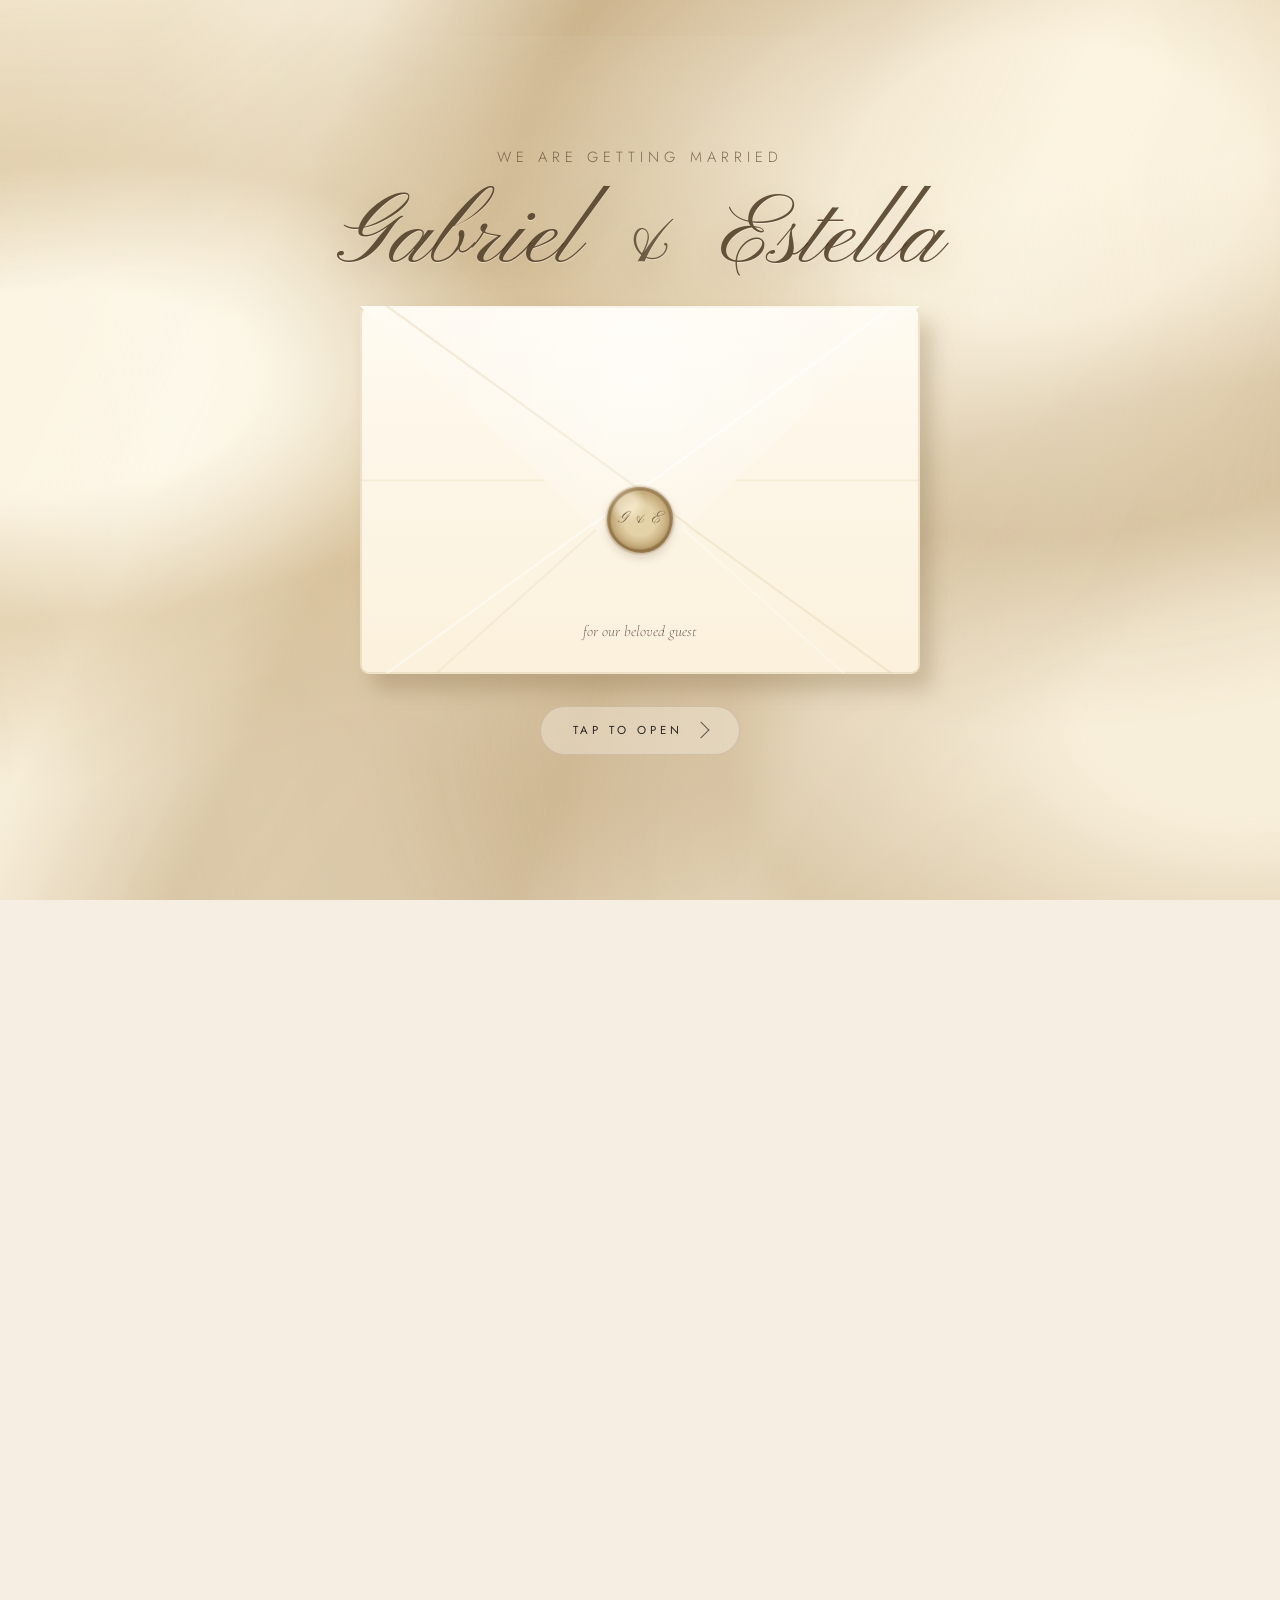
==== commit a11db7aa: "Add files via upload" ====
--- a/index.html
+++ b/index.html
@@ -9,8 +9,17 @@
     (function() {
       var reduced = window.matchMedia && window.matchMedia('(prefers-reduced-motion: reduce)').matches;
       var hasHash = window.location.hash && window.location.hash.length > 1;
-      if (!reduced && !hasHash) {
+      // The opening is lovely once and wearing by the fourth visit, and the
+      // guests most likely to return are the ones coming back to edit an answer.
+      window.GE_SEEN_KEY = 'ge-envelope-seen';
+      var seenEnvelope = false;
+      try { seenEnvelope = localStorage.getItem(window.GE_SEEN_KEY) === '1'; } catch (e) { /* private window */ }
+      window.GE_SEEN = seenEnvelope;
+      if (!reduced && !hasHash && !seenEnvelope) {
         document.documentElement.classList.add('doors-locked');
+        // A reload otherwise restores the previous scroll position, which can
+        // land the guest past the hero and make the envelope release itself.
+        if ('scrollRestoration' in history) history.scrollRestoration = 'manual';
       }
 
       function setStableHeroHeight() {
@@ -30,8 +39,8 @@
   </script>
   <link rel="preconnect" href="https://fonts.googleapis.com" />
   <link rel="preconnect" href="https://fonts.gstatic.com" crossorigin />
-  <link rel="preload" as="image" href="assets/photos/hero.jpeg" fetchpriority="high" />
-  <link href="https://fonts.googleapis.com/css2?family=Allura&family=Cormorant+Garamond:ital,wght@0,300;0,400;0,500;1,300;1,400&family=Jost:wght@200;300;400&family=Pinyon+Script&display=swap" rel="stylesheet" />
+  <link rel="preload" as="image" href="assets/photos/hero-cutout.webp" type="image/webp" fetchpriority="high" />
+  <link href="https://fonts.googleapis.com/css2?family=Cormorant+Garamond:ital,wght@0,300;0,400;0,500;1,300;1,400&family=Jost:wght@200;300;400&family=Pinyon+Script&display=swap" rel="stylesheet" />
   <style>
     *, *::before, *::after { box-sizing: border-box; margin: 0; padding: 0; }
 
@@ -187,7 +196,7 @@
 
     /* Big title at the top of the hero — elegant script for the names */
     .hero-title {
-      font-family: 'Pinyon Script', 'Allura', cursive;
+      font-family: 'Pinyon Script', cursive;
       font-style: normal;
       font-weight: 400;
       font-size: clamp(3.3rem, 8.5vw, 6rem);
@@ -220,11 +229,6 @@
     body.hero-ready .hero-date-scratch { animation: fadeUp 0.9s ease 0.9s forwards; }
     body.hero-ready .hero-cta         { animation: fadeUp 0.9s ease 1.15s forwards; }
     body.hero-ready .scroll-indicator { animation: fadeIn 0.9s ease 1.35s forwards; }
-    body.hero-date-revealed .countdown {
-      animation: fadeUp 0.8s cubic-bezier(0.22,1,0.36,1) forwards;
-      pointer-events: auto;
-    }
-
     /* Hero photo — capped to fit comfortably in viewport with the rest of the hero */
     .hero-photo-card {
       position: relative;
@@ -234,6 +238,7 @@
       margin: clamp(2.6rem, calc(var(--hero-height) * 0.048), 3.8rem) 0;
       overflow: visible;
     }
+    .hero-photo-card picture { display: block; }
 
     .hero-photo {
       display: block;
@@ -379,14 +384,9 @@
       mask-repeat: no-repeat;
       -webkit-mask-position: center;
       mask-position: center;
-      filter: drop-shadow(0 10px 18px rgba(116,29,34,0.24));
+      filter: drop-shadow(0 10px 18px rgba(138,106,50,0.26));
       touch-action: none;
       -webkit-tap-highlight-color: transparent;
-    }
-    .scratch-card:focus,
-    .scratch-card:focus-visible {
-      outline: none;
-      box-shadow: none;
     }
     .scratch-reveal {
       position: absolute;
@@ -502,7 +502,7 @@
       opacity: 0;
       transform: translate(-50%, -50%) rotate(45deg) scale(0.2);
       animation: tapHeartBurst var(--dur) cubic-bezier(0.18,0.78,0.28,1) forwards;
-      filter: drop-shadow(0 4px 7px rgba(116,29,34,0.18));
+      filter: drop-shadow(0 4px 7px rgba(131,71,63,0.18));
     }
     .tap-heart::before,
     .tap-heart::after {
@@ -534,9 +534,17 @@
       display: flex;
       gap: 2.5rem;
       margin: 0;
-      max-height: 0;
+      height: clamp(3.35rem, 5.2vw, 4.5rem);
       overflow: hidden;
-      transform: translateY(14px);
+      align-items: center;
+      justify-content: center;
+      opacity: 0;
+      visibility: hidden;
+      transform: translateY(8px);
+      transition:
+        opacity 0.55s ease,
+        transform 0.55s cubic-bezier(0.22,1,0.36,1),
+        visibility 0s linear 0.55s;
       border: 0;
       outline: 0;
       box-shadow: none;
@@ -544,7 +552,11 @@
       pointer-events: none;
     }
     body.hero-date-revealed .countdown {
-      max-height: 4.5rem;
+      opacity: 1;
+      visibility: visible;
+      transform: translateY(0);
+      transition-delay: 0s;
+      pointer-events: auto;
     }
     .countdown-unit {
       display: flex;
@@ -616,14 +628,17 @@
       border-color: var(--ink);
       color: var(--ink);
     }
+    /* Rests on the palette's soft brown rather than near-black, so the hero CTA
+       sits with the seal and the scratch hearts instead of shouting over them.
+       Hover deepens; it used to lighten, which read backwards. */
     .btn.filled {
+      background: var(--sand-dark);
+      color: var(--white);
+      border-color: var(--sand-dark);
+    }
+    .btn.filled:hover {
       background: var(--ink);
-      color: var(--white);
       border-color: var(--ink);
-    }
-    .btn.filled:hover {
-      background: var(--sand-dark);
-      border-color: var(--sand-dark);
       color: var(--white);
     }
     /* non-hero buttons (used outside of hero) */
@@ -971,7 +986,7 @@
       padding: 4rem 2rem;
       text-align: center;
     }
-    .dresscode-panel .inner { max-width: 600px; margin: 0 auto; }
+    .dresscode-panel .inner { max-width: 720px; margin: 0 auto; }
     .dresscode-panel .section-label { color: var(--sand-dark); }
     .dresscode-panel .section-title { color: var(--ink); }
     .dresscode-panel .section-divider { background: var(--sand); margin: 1.15rem auto 1.8rem; }
@@ -992,24 +1007,111 @@
         drop-shadow(-0.12px 0 0 rgba(44,37,32,0.34));
     }
 
+    /* Garment silhouettes sit below the original ink, with independent fills. */
+    .dresscode-colours {
+      position: absolute;
+      inset: 0;
+      width: 100%;
+      height: 100%;
+      z-index: 0;
+      pointer-events: none;
+      fill-opacity: 0.75;
+    }
+    .dresscode-colours g { transition: fill 0.25s ease; }
+    .dresscode-image img { position: relative; z-index: 1; }
+    .dresscode-editors {
+      display: grid;
+      grid-template-columns: repeat(2, minmax(0, 1fr));
+      gap: 2rem;
+      margin: 2rem 0 0.5rem;
+    }
+    .dresscode-look { min-width: 0; border: 0; padding: 0; text-align: left; }
+    .dresscode-look legend { width: 100%; margin-bottom: 0.5rem; font: italic 400 1.5rem/1.2 var(--serif); }
+    .dresscode-look-choice { position: relative; display: flex; width: 100%; cursor: pointer; }
+    .dresscode-look-choice input { position: absolute; inset: 0; width: 100%; height: 100%; margin: 0; opacity: 0; cursor: pointer; }
+    .dresscode-look-choice span {
+      display: inline-flex;
+      align-items: center;
+      justify-content: center;
+      width: 100%;
+      min-width: 0;
+      min-height: 44px;
+      padding: 0.5rem 1.1rem;
+      border: 1px solid var(--sand);
+      border-radius: 0;
+      color: var(--ink-soft);
+      font: 400 0.9rem/1.5 var(--sans);
+    }
+    .dresscode-look-choice input:checked + span { background: var(--ink-soft); border-color: var(--ink-soft); color: var(--white); }
+    .dresscode-look-choice input:focus-visible + span { outline: 2px solid var(--ink-soft); outline-offset: 4px; }
+    .dresscode-look[data-active="false"] legend { color: var(--ink-soft); }
+    .dresscode-look-fields { display: grid; grid-template-columns: 1fr 1fr; gap: 0.8rem; }
+    .dresscode-look-fields label { display: block; color: var(--ink-soft); font: 400 0.75rem/1.5 var(--sans); }
+    .dresscode-piece, .dresscode-finish {
+      min-height: 44px;
+      width: 100%;
+      max-width: 100%;
+      padding: 0.5rem 1.75rem 0.5rem 0.5rem;
+      border: 0;
+      border-bottom: 1px solid var(--sand);
+      border-radius: 0;
+      background: transparent;
+      font: 400 0.88rem/1.5 var(--sans);
+      color: var(--ink);
+      cursor: pointer;
+    }
+    .dresscode-reset {
+      min-height: 44px;
+      border: 0;
+      padding: 0.5rem 0;
+      background: transparent;
+      color: var(--ink-soft);
+      font: 400 0.85rem/1.5 var(--sans);
+      text-decoration: underline;
+      text-underline-offset: 4px;
+      cursor: pointer;
+    }
+    .dresscode-reset:disabled { opacity: 0.45; cursor: default; }
+    .dresscode-swatch-status { position: absolute; width: 1px; height: 1px; overflow: hidden; clip-path: inset(50%); }
+    .dresscode-piece:focus-visible, .dresscode-finish:focus-visible, .dresscode-reset:focus-visible, .swatch:focus-visible {
+      outline: 2px solid var(--ink-soft);
+      outline-offset: 5px;
+    }
     .dresscode-swatches {
-      display: flex;
-      justify-content: center;
-      gap: 1rem;
-      margin: 2rem 0 1.25rem;
-      flex-wrap: wrap;
-    }
+      display: grid;
+      grid-template-columns: repeat(7, minmax(0, 1fr));
+      gap: 0.55rem 0.15rem;
+      max-width: 560px;
+      margin: 1rem auto 0.5rem;
+    }
+    .dresscode-palette-heading { margin-top: 1.5rem; color: var(--ink-soft); font: 400 0.85rem/1.6 var(--sans); }
+    .dresscode-palette-heading strong { margin-left: 0.35rem; color: var(--ink); font-weight: 400; }
+    .dresscode-neutrals { display: contents; }
     .swatch {
+      appearance: none;
+      -webkit-appearance: none;
+      border: 0;
+      padding: 0;
+      background: none;
+      font: inherit;
+      color: inherit;
       display: flex;
       flex-direction: column;
       align-items: center;
-      gap: 0.6rem;
+      gap: 0.25rem;
+      min-width: 44px;
+      min-height: 56px;
       cursor: pointer;
       transition: transform 0.3s ease;
     }
     .swatch:hover { transform: translateY(-3px); }
+    .swatch[aria-pressed="true"] { transform: translateY(-3px); }
+    .swatch[aria-pressed="true"] .swatch-circle {
+      outline: 2px solid var(--ink);
+      outline-offset: 3px;
+    }
     .swatch-circle {
-      width: 48px; height: 48px;
+      width: 32px; height: 32px;
       border-radius: 50%;
       border: 1px solid rgba(42,37,32,0.26);
       box-shadow: 0 2px 6px rgba(42,37,32,0.08);
@@ -1021,10 +1123,16 @@
     }
     .swatch-name {
       font-family: var(--sans);
-      font-size: 0.6rem;
-      letter-spacing: 0.15em;
-      text-transform: uppercase;
-      color: var(--sand-dark);
+      font-size: 0.65rem;
+      letter-spacing: 0;
+      color: var(--ink-soft);
+    }
+    @media (max-width: 768px) {
+      .dresscode-editors { grid-template-columns: minmax(0, 1fr); gap: 1.75rem; }
+    }
+    @media (max-width: 389px) {
+      .dresscode-swatches { display: flex; flex-wrap: wrap; justify-content: center; }
+      .dresscode-swatches .swatch { flex: 0 0 calc((100% - 0.6rem) / 5); }
     }
     .dresscode-note {
       font-family: var(--serif);
@@ -1034,8 +1142,11 @@
       color: var(--ink-soft);
       line-height: 1.8;
     }
-
-    /* Horizontal illustrated timeline */
+    @media (prefers-reduced-motion: reduce) {
+      .dresscode-colours g { transition: none; }
+    }
+
+    /* Illustrated timeline */
     .timeline-panel {
       background: var(--sand-pale);
       padding: 3.25rem 2rem 3.5rem;
@@ -1043,13 +1154,6 @@
     }
     .timeline-panel .inner { max-width: 1100px; margin: 0 auto; }
     .timeline-panel .panel-header { text-align: center; margin-bottom: 2rem; }
-    .timeline-panel .schedule-venue {
-      font-size: 0.7rem;
-      letter-spacing: 0.18em;
-      text-transform: uppercase;
-      color: var(--sand-dark);
-      margin-top: 0.5rem;
-    }
 
     .h-timeline {
       display: flex;
@@ -1060,25 +1164,21 @@
       padding: 0 1rem;
       --timeline-edge: calc(12.5% + 0.75rem);
     }
-    .h-item {
-      width: 0;            /* let flex distribute equal width using flex:1 below */
-    }
     .h-timeline::before {
       content: '';
       position: absolute;
-      top: 32px;             /* exact centre of the 64px icon circles */
+      top: 32px;
       left: var(--timeline-edge);
       right: var(--timeline-edge);
       height: 1px;
       background: var(--sand);
-      transform: translateY(-50%);   /* centres the 1px line precisely on y=32 */
+      transform: translateY(-50%);
       pointer-events: none;
-    }
-    .h-timeline:has(.h-item[data-audience="family"].audience-show) {
-      --timeline-edge: calc(10% + 0.8rem);
     }
     .h-item {
       flex: 1;
+      width: 0;
+      min-width: 0;
       display: flex;
       flex-direction: column;
       align-items: center;
@@ -1140,80 +1240,75 @@
       line-height: 1.6;
       max-width: 120px;
     }
+    @media (min-width: 769px) {
+      .h-item-seating .h-item-desc { width: 100%; max-width: 190px; }
+    }
 
     /* ── DIRECTION MAPS ── */
     .dir-layout {
       display: grid;
-      grid-template-columns: 180px 1fr;
+      grid-template-columns: minmax(0, 1fr);
       gap: 0;
-      border: 0.5px solid var(--sand-light);
-      border-radius: 8px;
-      overflow: hidden;
-      height: 520px;
     }
 
     .dir-transport-tabs {
       display: flex;
-      flex-direction: column;
-      border-right: 0.5px solid var(--sand-light);
-      background: var(--sand-pale);
-      overflow: hidden;
+      border-bottom: 1px solid var(--sand);
+      gap: 0.5rem;
+      margin-bottom: 1.25rem;
     }
     .dir-btn {
       font-family: var(--sans);
-      font-size: 0.68rem;
-      font-weight: 300;
-      letter-spacing: 0.12em;
-      text-transform: uppercase;
+      font-size: 0.92rem;
+      font-weight: 400;
+      letter-spacing: 0;
       color: var(--ink-soft);
       background: none;
       border: none;
-      border-left: 2px solid transparent;
-      padding: 1.25rem 1.2rem;
+      border-bottom: 2px solid transparent;
+      padding: 1rem 0.5rem;
+      min-height: 64px;
+      min-width: 0;
+      flex: 1;
       cursor: pointer;
       text-align: left;
       transition: color 0.2s, background 0.2s, border-color 0.2s;
       display: flex;
       align-items: center;
+      justify-content: center;
       gap: 0.65rem;
       line-height: 1.4;
     }
-    .dir-btn + .dir-btn { border-top: 0.5px solid var(--sand-light); }
-    .dir-btn svg { width: 22px; height: 22px; flex-shrink: 0; stroke: currentColor; fill: none; stroke-width: 1.4; stroke-linecap: round; stroke-linejoin: round; }
-    .dir-btn:hover { color: var(--ink); background: rgba(200,185,154,0.12); }
-    .dir-btn.active { color: var(--ink); background: var(--white); border-left-color: var(--sand-dark); font-weight: 400; }
+    .dir-btn svg { width: 28px; height: 28px; flex-shrink: 0; stroke: currentColor; fill: none; stroke-width: 1.5; stroke-linecap: round; stroke-linejoin: round; }
+    .dir-btn:hover { color: var(--ink); }
+    .dir-btn.active { color: var(--ink); border-bottom-color: var(--ink-soft); }
+    .dir-btn:focus-visible, .car-toggle-btn:focus-visible { outline: 2px solid var(--ink-soft); outline-offset: 3px; }
 
     /* All panels — hidden by default, fill right column exactly */
-    .dir-panel { display: none; overflow: hidden; }
+    .dir-panel { display: none; min-width: 0; }
     .dir-panel.active {
       display: grid;
       grid-template-columns: 1.15fr 1fr;
-      height: 100%;
-      overflow: hidden;
+      min-height: 440px;
     }
 
     /* Car panel overrides: flex column (toggle bar + subpanel below) */
     #dir-car.dir-panel.active {
       display: flex;
       flex-direction: column;
-      height: 100%;
-      overflow: hidden;
     }
 
     /* Car subpanel fills remaining height after toggle row */
     .car-toggle-row {
-      padding: 0.9rem 1.4rem 0.75rem;
-      border-bottom: 0.5px solid var(--sand-light);
-      background: var(--white);
+      padding: 0 0 1rem;
       flex-shrink: 0;
     }
-    .car-subpanel { display: none; overflow: hidden; }
+    .car-subpanel { display: none; }
     .car-subpanel.active {
       display: grid;
       grid-template-columns: 1.15fr 1fr;
       flex: 1;
-      min-height: 0;
-      overflow: hidden;
+      min-height: 440px;
     }
 
     /* Map column — fills its grid cell completely */
@@ -1238,21 +1333,21 @@
       display: flex;
       background: var(--sand-pale);
       border: 0.5px solid var(--sand-light);
-      border-radius: 20px;
+      border-radius: 4px;
       padding: 3px;
       width: fit-content;
     }
     .car-toggle-btn {
       font-family: var(--sans);
-      font-size: 0.65rem;
-      font-weight: 300;
-      letter-spacing: 0.12em;
-      text-transform: uppercase;
+      font-size: 0.85rem;
+      font-weight: 400;
+      letter-spacing: 0;
       color: var(--ink-soft);
       background: none;
       border: none;
-      border-radius: 16px;
-      padding: 0.35rem 1rem;
+      border-radius: 2px;
+      padding: 0.5rem 1rem;
+      min-height: 44px;
       cursor: pointer;
       transition: background 0.2s, color 0.2s;
       white-space: nowrap;
@@ -1260,19 +1355,17 @@
     .car-toggle-btn.active {
       background: var(--white);
       color: var(--ink);
-      box-shadow: 0 1px 3px rgba(0,0,0,0.08);
     }
 
     /* Directions text panel */
     .dir-info {
-      padding: 1.75rem;
+      padding: 1.5rem 1.75rem;
       border-left: 0.5px solid var(--sand-light);
-      overflow-y: auto;
-      height: 100%;
+      min-width: 0;
     }
     .dir-info h4 {
       font-family: var(--serif);
-      font-size: 1.1rem;
+      font-size: 1.5rem;
       font-weight: 400;
       color: var(--ink);
       margin-bottom: 1.1rem;
@@ -1280,12 +1373,10 @@
     .dir-info strong { color: var(--ink); font-weight: 400; }
     .dir-step { display: flex; gap: 0.8rem; align-items: flex-start; margin-bottom: 0.9rem; }
     .dir-step-num {
-      width: 21px; height: 21px;
-      border-radius: 50%;
-      background: var(--sand-light);
+      width: 21px; min-height: 24px;
       flex-shrink: 0;
       display: flex; align-items: center; justify-content: center;
-      font-family: var(--serif); font-size: 0.72rem; color: var(--sand-dark);
+      font-family: var(--serif); font-size: 1.15rem; color: var(--sand-dark);
       margin-top: 0.15rem;
     }
     .dir-step p { margin: 0; font-size: 0.84rem; line-height: 1.75; color: var(--ink-soft); }
@@ -1325,14 +1416,13 @@
         transform: translateY(32px);
       }
       .dir-layout { grid-template-columns: 1fr; height: auto; }
-      .dir-transport-tabs { flex-direction: row; border-right: none; border-bottom: 0.5px solid var(--sand-light); }
-      .dir-btn { border-left: none; border-bottom: 2px solid transparent; padding: 0.85rem 1rem; }
-      .dir-btn.active { border-left-color: transparent; border-bottom-color: var(--sand-dark); }
+      .dir-btn { flex-direction: column; font-size: 0.78rem; text-align: center; padding: 0.75rem 0.2rem; min-height: 92px; }
       .dir-panel.active,
-      #dir-car.dir-panel.active { grid-template-columns: 1fr; height: auto; }
-      .car-subpanel.active { grid-template-columns: 1fr; }
+      #dir-car.dir-panel.active { grid-template-columns: 1fr; height: auto; min-height: 0; }
+      .car-subpanel.active { grid-template-columns: 1fr; min-height: 0; }
       .dir-map-wrap { min-height: 260px; height: 260px; }
       .dir-map-wrap iframe { position: static; height: 260px; }
+      .dir-info { border-left: 0; border-top: 1px solid var(--sand-light); padding: 1.5rem 0; }
     }
 
     /* ── QR CODE PANEL ── */
@@ -1340,11 +1430,10 @@
       display: flex;
       gap: 2rem;
       align-items: center;
-      padding: 1.25rem 1.5rem;
+      padding: 1.25rem 0;
       margin-bottom: 1.35rem;
-      background: var(--sand-pale);
-      border: 0.5px solid var(--sand-light);
-      border-radius: 8px;
+      border-top: 1px solid var(--sand-light);
+      border-bottom: 1px solid var(--sand-light);
     }
     .qr-box {
       width: 168px;
@@ -1393,7 +1482,7 @@
         flex-direction: row;
         align-items: center;
         gap: 1rem;
-        padding: 1rem;
+        padding: 1rem 0;
       }
       .qr-box {
         width: clamp(112px, 32vw, 140px);
@@ -1787,7 +1876,7 @@
       .scratch-card {
         width: clamp(74px, 24vw, 94px);
         height: clamp(68px, 22vw, 86px);
-        filter: drop-shadow(0 6px 11px rgba(116,29,34,0.16));
+        filter: drop-shadow(0 6px 11px rgba(138,106,50,0.18));
       }
       .countdown { gap: clamp(0.9rem, 4vw, 1.25rem); }
       .countdown-num { font-size: 1.7rem; }
@@ -1815,17 +1904,7 @@
         margin: 0 auto;
         padding: 0 0 0 0.65rem;
       }
-      .h-timeline::before {
-        display: none;
-        top: 1.35rem;
-        bottom: 1.35rem;
-        left: 39px;
-        right: auto;
-        width: 1px;
-        height: auto;
-        background: linear-gradient(to bottom, transparent, var(--sand) 12%, var(--sand) 88%, transparent);
-        transform: none;
-      }
+      .h-timeline::before { display: none; }
 
       .h-item {
         display: grid;
@@ -1848,18 +1927,11 @@
         background: rgba(253,250,246,0.46);
         box-shadow: 0 10px 30px rgba(42,37,32,0.035);
       }
-      .h-item:first-child,
-      .h-item:last-child { padding-top: 0.6rem; padding-bottom: 0.6rem; }
 
       .h-item-icon {
         grid-area: icon;
         width: 52px;
         height: 52px;
-        display: flex;
-        align-items: center;
-        justify-content: center;
-        border-radius: 50%;
-        background: var(--white);
         border: 0.5px solid var(--sand);
         align-self: center;
         justify-self: end;
@@ -1872,35 +1944,21 @@
         width: 24px;
         height: 24px;
         stroke-width: 1.2;
-        stroke: var(--sand-dark);
-        fill: none;
-      }
-
-      /* Match desktop styling: time is the serif headline, event is the small uppercase caption */
+      }
+
       .h-item-time {
         grid-area: time;
         margin: 0.05rem 0 0;
-        font-family: var(--serif);
-        font-style: normal;
         font-size: 1.22rem;
-        font-weight: 400;
         letter-spacing: 0;
-        text-transform: none;
-        color: var(--ink);
         line-height: 1.15;
       }
-      .h-item-time::after { content: ''; margin: 0; }
 
       .h-item-event {
         grid-area: event;
         margin: 0;
-        font-family: var(--sans);
-        font-style: normal;
         font-size: 0.58rem;
-        font-weight: 300;
         letter-spacing: 0.2em;
-        text-transform: uppercase;
-        color: var(--sand-dark);
         line-height: 1.4;
       }
 
@@ -1965,31 +2023,6 @@
     .h-item[data-audience="family"].audience-show { display: flex; }
     @media (max-width: 768px) {
       .h-item[data-audience="family"].audience-show { display: grid; }
-    }
-
-    /* Personalised greeting banner */
-    .invite-greeting {
-      background: linear-gradient(180deg, var(--sand-pale), var(--sand-light));
-      padding: 1.5rem 2rem;
-      text-align: center;
-      border-bottom: 1px solid rgba(200,185,154,0.4);
-      display: none;
-    }
-    .invite-greeting.show { display: block; }
-    .invite-greeting .hello {
-      font-family: var(--sans);
-      font-size: 0.7rem;
-      letter-spacing: 0.4em;
-      text-transform: uppercase;
-      color: var(--ink-soft);
-      margin-bottom: 0.4rem;
-    }
-    .invite-greeting .who {
-      font-family: var(--serif);
-      font-style: italic;
-      font-size: clamp(1.4rem, 2.2vw, 1.8rem);
-      color: var(--ink);
-      font-weight: 300;
     }
 
     /* Tea Ceremony + Solemnisation panels (family only) */
@@ -2093,6 +2126,66 @@
       color: var(--ink);
     }
 
+    /* Personalised greeting — revealed once the invite code resolves */
+    .invite-greeting {
+      max-width: 540px;
+      margin: 0 auto;
+      max-height: 0;
+      opacity: 0;
+      overflow: hidden;
+      text-align: center;
+      transition: opacity 0.5s ease, max-height 0.5s ease, margin 0.5s ease;
+    }
+    .invite-greeting.show {
+      max-height: 200px;
+      opacity: 1;
+      margin: 0 auto 2.5rem;
+    }
+    .invite-greeting-label {
+      font-family: var(--sans);
+      font-size: 0.65rem;
+      font-weight: 300;
+      letter-spacing: 0.3em;
+      text-transform: uppercase;
+      color: var(--sand-dark);
+      margin-bottom: 0.75rem;
+    }
+    .invite-greeting-who {
+      font-family: var(--serif);
+      font-style: italic;
+      font-weight: 300;
+      font-size: 1.9rem;
+      line-height: 1.3;
+      color: var(--ink);
+    }
+
+    /* Lookup in flight — the Apps Script call takes a couple of seconds */
+    .rsvp-status {
+      max-width: 540px;
+      margin: 0 auto;
+      padding: 3rem 2rem;
+      text-align: center;
+      font-family: var(--serif);
+      font-style: italic;
+      font-size: 1rem;
+      color: var(--ink-soft);
+    }
+    .rsvp-spinner {
+      display: block;
+      width: 26px;
+      height: 26px;
+      margin: 0 auto 1.1rem;
+      border: 1px solid var(--sand-light);
+      border-top-color: var(--sand-dark);
+      border-radius: 50%;
+      animation: rsvp-spin 0.9s linear infinite;
+    }
+    @keyframes rsvp-spin { to { transform: rotate(360deg); } }
+    @media (prefers-reduced-motion: reduce) {
+      .rsvp-spinner { animation-duration: 2.6s; }
+      .invite-greeting { transition: none; }
+    }
+
     /* "No invite" / public preview state */
     .rsvp-public {
       background: var(--white);
@@ -2135,6 +2228,72 @@
       font-weight: 400;
       font-style: normal;
       letter-spacing: 0.02em;
+    }
+
+    .saved-reply {
+      margin: 0 0 2.5rem;
+      padding: 1.5rem 0 0.5rem;
+      border-top: 2px solid var(--sand-dark);
+      border-bottom: 1px solid var(--sand);
+      scroll-margin-top: 16px;
+    }
+    .saved-reply[hidden], .saved-reply [hidden], .rsvp-request[hidden], .rsvp-reload[hidden] { display: none; }
+    .saved-reply-summary { margin: 1rem 0 0.5rem; font: 400 0.85rem/1.6 var(--sans); color: var(--ink-soft); }
+    .rsvp-request { margin: 1.5rem 0; padding: 1.25rem 0; border-block: 1px solid var(--sand); color: var(--ink); }
+    .rsvp-request h3 { font: 500 1.5rem/1.3 var(--serif); margin-bottom: 0.6rem; }
+    .rsvp-request p { font: 400 0.9rem/1.7 var(--sans); overflow-wrap: anywhere; }
+    .rsvp-request-members { margin-top: 0.75rem; }
+    .rsvp-request-members p { margin-top: 0.35rem; }
+    .rsvp-reload { margin: 1rem auto; }
+    .saved-reply-heading {
+      display: flex;
+      align-items: center;
+      justify-content: space-between;
+      flex-wrap: wrap;
+      gap: 0.5rem 1.5rem;
+      padding-bottom: 1.25rem;
+      border-bottom: 1px solid var(--sand-light);
+    }
+    .saved-reply h3 { font: italic 400 1.85rem/1.3 var(--serif); }
+    .saved-reply time {
+      max-width: 215px;
+      font: 400 0.78rem/1.6 var(--sans);
+      color: var(--ink-soft);
+      text-align: right;
+    }
+    .saved-reply-member {
+      display: grid;
+      grid-template-columns: minmax(130px, 0.7fr) minmax(0, 1.6fr);
+      gap: 1.5rem;
+      padding: 1.35rem 0;
+    }
+    .saved-reply-member + .saved-reply-member { border-top: 1px solid var(--sand-light); }
+    .saved-reply-member h4 { font: 500 1.45rem/1.4 var(--serif); overflow-wrap: anywhere; }
+    .saved-reply-details { min-width: 0; }
+    .saved-reply-details > div {
+      display: grid;
+      grid-template-columns: 135px minmax(0, 1fr);
+      gap: 0.75rem;
+      margin: 0.35rem 0;
+      font: 400 0.88rem/1.6 var(--sans);
+    }
+    .saved-reply-details > div:first-child { margin-top: 0; }
+    .saved-reply-details > div:last-child { margin-bottom: 0; }
+    .saved-reply-details dt { color: var(--ink-soft); }
+    .saved-reply-details dd { margin: 0; white-space: pre-wrap; overflow-wrap: anywhere; }
+    .saved-reply-unsaved {
+      margin: 0 0 0.85rem;
+      padding-left: 0.75rem;
+      border-left: 2px solid var(--sand-dark);
+      color: var(--ink-soft);
+      font: 400 0.85rem/1.6 var(--sans);
+    }
+
+    @media (max-width: 768px) {
+      .saved-reply-heading { align-items: flex-start; gap: 0.5rem; }
+      .saved-reply time { max-width: none; flex-basis: 100%; text-align: left; }
+      .saved-reply-member { grid-template-columns: minmax(0, 1fr); gap: 0.75rem; }
+      .saved-reply-details > div { grid-template-columns: minmax(0, 1fr) minmax(0, 1.1fr); gap: 0.6rem; }
     }
 
     /* Event block — per-event rsvp segment with icon + title + toggle */
@@ -2226,34 +2385,10 @@
     .member-header {
       display: flex;
       align-items: center;
-      gap: 0.7rem;
       padding-bottom: 0.85rem;
       border-bottom: 1px dashed rgba(200,185,154,0.5);
       margin-bottom: 0.85rem;
     }
-    .member-icon {
-      width: 34px; height: 34px;
-      border-radius: 50%;
-      background: var(--sand-pale);
-      display: flex;
-      align-items: center;
-      justify-content: center;
-      flex-shrink: 0;
-      transition: background 0.3s ease;
-    }
-    .member-icon svg {
-      width: 18px; height: 18px;
-      stroke: var(--sand-dark);
-      fill: none;
-      stroke-width: 1.4;
-      stroke-linecap: round;
-      stroke-linejoin: round;
-      transition: stroke 0.3s ease;
-    }
-    .member-card.attending .member-icon { background: #e3ecd2; }
-    .member-card.attending .member-icon svg { stroke: #6a8545; }
-    .member-card.declining .member-icon { background: #f0e0d6; }
-    .member-card.declining .member-icon svg { stroke: #b08a7a; }
     .member-card .member-name {
       font-family: var(--serif);
       font-style: italic;
@@ -2468,6 +2603,53 @@
       margin-right: 0.5rem;
       vertical-align: middle;
     }
+    .rsvp-calendar {
+      display: flex;
+      flex-direction: column;
+      align-items: center;
+      gap: 0.9rem;
+      margin: 2rem auto 0;
+      padding-top: 1.75rem;
+      border-top: 1px solid rgba(196,171,148,0.45);
+      max-width: 420px;
+    }
+    .rsvp-calendar[hidden] { display: none; }
+    .rsvp-calendar-label {
+      margin: 0;
+      font-family: var(--serif);
+      font-style: italic;
+      font-size: 1rem;
+      color: var(--ink-soft);
+    }
+    .rsvp-calendar-actions { display: flex; flex-wrap: wrap; gap: 0.7rem; justify-content: center; }
+    .cal-btn {
+      font-family: var(--sans);
+      font-size: 0.62rem;
+      font-weight: 300;
+      letter-spacing: 0.18em;
+      text-transform: uppercase;
+      text-decoration: none;
+      padding: 0.75rem 1.5rem;
+      border: 0.5px solid var(--sand-dark);
+      background: transparent;
+      color: var(--ink);
+      cursor: pointer;
+      transition: all 0.3s;
+    }
+    .cal-btn:hover { background: var(--sand-dark); color: var(--white); }
+
+    /* Same banner, used when the RSVP could not be saved or is incomplete. */
+    .rsvp-saved-banner.error {
+      background: #f7e6e0;
+      border-color: #a8563f;
+      color: #7d3323;
+    }
+    .rsvp-saved-banner.error .check { background: #a8563f; }
+    /* Marks the guest we still need an answer for, once we've scrolled to them. */
+    .member-card.needs-answer {
+      outline: 2px solid #a8563f;
+      outline-offset: 3px;
+    }
 
     @media (max-width: 640px) {
       .ceremony-panel { padding: 5rem 1.5rem; }
@@ -2558,7 +2740,7 @@
     .env-title {
       position: relative;
       z-index: 4;
-      font-family: 'Pinyon Script', 'Allura', cursive;
+      font-family: 'Pinyon Script', cursive;
       font-size: clamp(3.1rem, 9vw, 6.2rem);
       font-weight: 400;
       line-height: 0.9;
@@ -2725,9 +2907,14 @@
       font-family: var(--serif);
       font-style: italic;
       font-size: clamp(0.85rem, 1.7vmin, 1.05rem);
-      color: rgba(102,76,41,0.54);
+      /* --ink-soft at 0.85 reaches ~4.8:1 on --paper; the old rgba(102,76,41,.54)
+         was ~2.5:1, well under the 4.5:1 AA floor for text this size. */
+      color: rgba(93,80,70,0.85);
       font-weight: 300;
-    }
+      transition: opacity 0.45s ease;
+    }
+    /* Held mid-swap while the generic wording is exchanged for the guest's name */
+    .env-address-to.swapping { opacity: 0; }
     .env-overlay.opening .env-address {
       opacity: 0;
       transform: translate(-50%, 10px);
@@ -2799,7 +2986,7 @@
       filter: blur(0.45px);
     }
     .env-seal-letters {
-      font-family: 'Pinyon Script', 'Allura', cursive;
+      font-family: 'Pinyon Script', cursive;
       font-style: normal;
       font-weight: 400;
       font-size: clamp(1rem, 2vmin, 1.34rem);
@@ -2896,6 +3083,45 @@
       }
       .env-spark:nth-child(n+8) { display: none; }
     }
+
+    /* ── KEYBOARD FOCUS ──
+       One visible indicator for everything. The only :focus-visible rule that
+       used to exist removed the outline, so nobody navigating by keyboard could
+       see where they were in the RSVP form. */
+    :focus-visible {
+      outline: 2px solid var(--sand-dark);
+      outline-offset: 3px;
+    }
+    /* The hearts are mask-clipped, so an outline gets cut away with everything
+       else outside the silhouette. drop-shadow survives the mask, so focus reads
+       as a halo in the shape of the heart itself. */
+    .scratch-card:focus-visible {
+      outline: none;
+      filter:
+        drop-shadow(0 10px 18px rgba(138,106,50,0.26))
+        drop-shadow(0 0 2px var(--sand-dark))
+        drop-shadow(0 0 2px var(--sand-dark));
+    }
+
+    /* Only appears for guests who have already been through the envelope. */
+    .replay-link {
+      appearance: none;
+      -webkit-appearance: none;
+      border: 0;
+      background: none;
+      font-family: var(--sans);
+      font-size: 0.6rem;
+      font-weight: 300;
+      letter-spacing: 0.2em;
+      text-transform: uppercase;
+      color: var(--sand-dark);
+      cursor: pointer;
+      padding: 0.6rem 0.2rem 0;
+      opacity: 0.75;
+      transition: opacity 0.3s ease;
+    }
+    .replay-link:hover { opacity: 1; }
+    .replay-link[hidden] { display: none; }
   </style>
 </head>
 <body>
@@ -2930,7 +3156,7 @@
     <div class="envelope" id="envelopeShape">
       <div class="env-body">
         <div class="env-address">
-          <span class="env-address-to">for our beloved guest</span>
+          <span class="env-address-to" id="envAddressTo">for our beloved guest</span>
         </div>
       </div>
 
@@ -2975,13 +3201,16 @@
 
     <!-- Hero photo as a picture card -->
     <div class="hero-photo-card">
-      <img loading="eager" decoding="async" fetchpriority="high"
-        src="assets/photos/hero.jpeg"
-        alt="Gabriel and Estella at Lake Tekapo, New Zealand"
-        class="hero-photo"
-        width="1280"
-        height="1024"
-      />
+      <picture>
+        <source srcset="assets/photos/hero-cutout.webp" type="image/webp" />
+        <img loading="eager" decoding="async" fetchpriority="high"
+          src="assets/photos/hero-cutout.png"
+          alt="Gabriel and Estella at Lake Tekapo, New Zealand"
+          class="hero-photo"
+          width="1280"
+          height="1024"
+        />
+      </picture>
     </div>
 
     <!-- Details, countdown, buttons -->
@@ -3091,31 +3320,176 @@
         <div class="section-divider reveal reveal-delay-1"></div>
         <div class="dresscode-image reveal reveal-delay-2">
           <img fetchpriority="low" loading="lazy" decoding="async" src="assets/photos/dresscode-transparent.png" alt="Dress code style guide" onerror="this.parentElement.style.display='none'" />
+          <svg class="dresscode-colours" viewBox="0 0 1280 1024" aria-hidden="true" focusable="false">
+            <defs>
+              <mask id="dresscode-heel-guard" maskUnits="userSpaceOnUse" x="0" y="0" width="1280" height="1024" style="mask-type:luminance">
+                <rect width="1280" height="1024" fill="white" />
+                <ellipse cx="337" cy="938" rx="12" ry="4" fill="black" />
+                <ellipse cx="455" cy="949" rx="14" ry="4" fill="black" />
+              </mask>
+              <pattern id="dresscode-dots" width="24" height="24" patternUnits="userSpaceOnUse">
+                <circle cx="6" cy="6" r="4" fill="#fdfaf6" stroke="#5d5046" stroke-opacity="0.35" stroke-width="1" />
+                <circle cx="18" cy="18" r="4" fill="#fdfaf6" stroke="#5d5046" stroke-opacity="0.35" stroke-width="1" />
+              </pattern>
+              <pattern id="dresscode-stripes" width="20" height="20" patternUnits="userSpaceOnUse" patternTransform="rotate(22)">
+                <path d="M4 0V20" stroke="#fdfaf6" stroke-width="5" />
+                <path d="M8 0V20" stroke="#5d5046" stroke-opacity="0.3" stroke-width="1" />
+              </pattern>
+            </defs>
+            <g data-piece="dress" fill="transparent">
+              <g id="dresscode-shape-dress">
+              <path d="M408 177 422 183 406 211Q443 241 462 283L438 357 347 347Q344 320 339 299 333 283 341 268L383 211Z M373 193 384 207 378 219 368 200Z" />
+              <path d="M347 346 439 357 438 371 345 358Z M345 358Q321 379 307 439C292 485 296 531 282 592Q271 648 254 688L268 702Q270 714 252 736L225 776Q249 778 256 792L224 828 235 845 207 881Q232 878 241 889 232 900 243 904L272 901Q282 900 280 909 300 921 315 910L329 905 329 897 346 894 350 880 338 874 348 864 354 852Q330 842 343 827L380 806Q361 801 367 783L390 760Q404 747 391 736L374 726Q364 717 370 707L397 693Q404 683 395 669L380 651Q373 638 384 626L404 609Q397 602 404 594L421 579Q431 569 415 552L405 542Q398 536 406 529L435 502Q441 493 424 477L416 474 435 460 420 440Q426 399 417 369Z" />
+              <path d="M417 369 439 371 426 400Z M439 372Q449 409 454 449L454 479 450 493 453 538 460 549 454 563 459 624 476 626 493 697 507 749 540 832Q545 845 522 858L515 865 532 881Q537 889 515 890L494 885Q487 892 476 890L470 878 478 869Q492 857 482 840L476 822 474 794 472 765 469 735 468 707 460 671 444 625 421 610 421 580Q429 570 415 551L405 538 437 501Q438 494 423 476L435 459 420 439 426 399Z" />
+              </g>
+            </g>
+            <g data-piece="jacket" fill="transparent">
+              <g id="dresscode-shape-jacket">
+              <path d="M770 190 830 167 842 152 839 186 840 203 839 335Q837 360 826 380L799 426Q775 433 761 459L755 439Q743 396 734 357 730 345 734 330L764 208Z M906 153 919 168 975 191Q986 222 985 286L982 330Q993 343 988 378L981 443 954 424Q944 413 942 395L925 368 916 329 912 199 913 182Z" />
+              </g>
+            </g>
+            <g data-piece="shirt" fill="transparent">
+              <g id="dresscode-shape-shirt">
+              <path d="M844 153 853 188 845 194 878 237 897 198 892 188 905 150 915 180 923 199 911 196 915 329Q918 365 939 393 912 400 882 400L810 399 815 385Q835 361 839 335L840 203 832 210 832 188Z" />
+              </g>
+            </g>
+            <g data-piece="trousers" fill="transparent">
+              <g id="dresscode-shape-trousers">
+              <path d="M810 398Q865 408 940 396L958 451 945 648Q941 681 930 706L892 830 851 812 880 701Q882 683 891 664L880 647 872 511 851 620 847 741 849 853 826 866 804 860Q794 792 795 730L791 571 790 504 785 470Z" />
+              </g>
+            </g>
+            <g data-piece="heels" fill="transparent">
+              <g id="dresscode-shape-heels" mask="url(#dresscode-heel-guard)">
+                <path d="M356 854Q371 855 386 846L389 854Q372 862 357 863Z M320 932Q337 925 355 935L357 940Q339 931 322 937Z M316 939Q337 947 359 938L362 941Q343 950 317 945Z M357 936Q364 912 389 896L392 898Q372 918 362 940Z M390 897 397 892 395 932 389 932Z M447 857 472 851 474 860 448 866Z M470 863 475 865 478 893 475 930 472 933 473 894Z M438 937Q456 929 475 939L476 945Q456 936 437 944Z M435 948Q452 959 476 948L474 955Q452 966 433 955Z" />
+              </g>
+            </g>
+            <g data-piece="bag" fill="transparent" color="transparent">
+              <g id="dresscode-shape-bag">
+              <path d="M453 562 506 541 530 586 532 601 480 627 457 624Z" />
+              <path d="M464 555 459 523Q470 504 488 508L500 541" fill="none" stroke="currentColor" stroke-width="5" />
+              </g>
+            </g>
+            <g data-piece="shoes" fill="transparent">
+              <g id="dresscode-shape-shoes">
+              <path d="M810 902Q821 897 837 892L844 899 844 919Q846 944 833 960 815 970 797 964 785 960 787 946L792 924 800 908Z M851 859 869 870 879 859 890 860 897 876 905 892 929 905Q946 913 943 927 927 936 908 928L874 914Q859 903 848 895L841 886 841 871Z" />
+              </g>
+            </g>
+            <g data-fabric-piece="dress" fill="transparent"><use href="#dresscode-shape-dress" /></g>
+            <g data-fabric-piece="jacket" fill="transparent"><use href="#dresscode-shape-jacket" /></g>
+            <g data-fabric-piece="shirt" fill="transparent"><use href="#dresscode-shape-shirt" /></g>
+            <g data-fabric-piece="trousers" fill="transparent"><use href="#dresscode-shape-trousers" /></g>
+            <g data-fabric-piece="heels" fill="transparent"><use href="#dresscode-shape-heels" /></g>
+            <g data-fabric-piece="bag" fill="transparent" color="transparent"><use href="#dresscode-shape-bag" /></g>
+            <g data-fabric-piece="shoes" fill="transparent"><use href="#dresscode-shape-shoes" /></g>
+          </svg>
         </div>
 
-        <div class="dresscode-swatches reveal reveal-delay-3">
-          <div class="swatch" data-tint="#e8446b">
-            <div class="swatch-circle" style="background:#e8446b;"></div>
-            <span class="swatch-name">Bold</span>
-          </div>
-          <div class="swatch" data-tint="#f2a93b">
-            <div class="swatch-circle" style="background:#f2a93b;"></div>
-            <span class="swatch-name">Bright</span>
-          </div>
-          <div class="swatch" data-tint="#4a8fc9">
-            <div class="swatch-circle" style="background:#4a8fc9;"></div>
-            <span class="swatch-name">Vivid</span>
-          </div>
-          <div class="swatch" data-tint="#c4d5b0">
+        <div class="dresscode-editors">
+          <fieldset class="dresscode-look" data-look="her">
+            <legend><label class="dresscode-look-choice"><input type="radio" name="dresscodeActiveOutfit" value="her" data-look-select checked /><span>Her outfit</span></label></legend>
+            <div class="dresscode-look-fields">
+              <label for="dresscodeHerPiece">Piece
+                <select class="dresscode-piece" id="dresscodeHerPiece" data-piece-select aria-label="Her outfit piece">
+                <option value="dress">Dress</option>
+                <option value="heels">Heels</option>
+                <option value="bag">Bag</option>
+                </select>
+              </label>
+              <label for="dresscodeHerFinish">Finish
+                <select class="dresscode-finish" id="dresscodeHerFinish" data-finish-select aria-label="Her outfit finish">
+                  <option value="plain">Plain</option>
+                  <option value="dots">Polka dots</option>
+                  <option value="stripes">Stripes</option>
+                </select>
+              </label>
+            </div>
+          </fieldset>
+          <fieldset class="dresscode-look" data-look="his">
+            <legend><label class="dresscode-look-choice"><input type="radio" name="dresscodeActiveOutfit" value="his" data-look-select /><span>His outfit</span></label></legend>
+            <div class="dresscode-look-fields">
+              <label for="dresscodeHisPiece">Piece
+                <select class="dresscode-piece" id="dresscodeHisPiece" data-piece-select aria-label="His outfit piece">
+                <option value="jacket">Jacket</option>
+                <option value="trousers">Trousers</option>
+                <option value="shirt">Shirt</option>
+                <option value="shoes">Shoes</option>
+                </select>
+              </label>
+              <label for="dresscodeHisFinish">Finish
+                <select class="dresscode-finish" id="dresscodeHisFinish" data-finish-select aria-label="His outfit finish">
+                  <option value="plain">Plain</option>
+                  <option value="dots">Polka dots</option>
+                  <option value="stripes">Stripes</option>
+                </select>
+              </label>
+            </div>
+          </fieldset>
+        </div>
+        <p class="dresscode-palette-heading">Colour for <strong id="dresscodeColourTarget">her dress</strong></p>
+        <div class="dresscode-swatches" id="dresscodeSwatches" role="group" aria-label="Her outfit, Dress colour">
+          <button type="button" class="swatch" data-tint="#d64242" aria-pressed="false">
+            <div class="swatch-circle" style="background:#d64242;"></div>
+            <span class="swatch-name">Red</span>
+          </button>
+          <button type="button" class="swatch" data-tint="#e86cae" aria-pressed="false">
+            <div class="swatch-circle" style="background:#e86cae;"></div>
+            <span class="swatch-name">Pink</span>
+          </button>
+          <button type="button" class="swatch" data-tint="#ff7a6b" aria-pressed="false">
+            <div class="swatch-circle" style="background:#ff7a6b;"></div>
+            <span class="swatch-name">Coral</span>
+          </button>
+          <button type="button" class="swatch" data-tint="#f2a23a" aria-pressed="false">
+            <div class="swatch-circle" style="background:#f2a23a;"></div>
+            <span class="swatch-name">Orange</span>
+          </button>
+          <button type="button" class="swatch" data-tint="#f3d66b" aria-pressed="false">
+            <div class="swatch-circle" style="background:#f3d66b;"></div>
+            <span class="swatch-name">Yellow</span>
+          </button>
+          <button type="button" class="swatch" data-tint="#59a96a" aria-pressed="false">
+            <div class="swatch-circle" style="background:#59a96a;"></div>
+            <span class="swatch-name">Green</span>
+          </button>
+          <button type="button" class="swatch" data-tint="#c4d5b0" aria-pressed="false">
             <div class="swatch-circle" style="background:#c4d5b0;"></div>
             <span class="swatch-name">Sage</span>
-          </div>
-          <div class="swatch" data-tint="#d4c5e8">
+          </button>
+          <button type="button" class="swatch" data-tint="#4a8fc9" aria-pressed="false">
+            <div class="swatch-circle" style="background:#4a8fc9;"></div>
+            <span class="swatch-name">Blue</span>
+          </button>
+          <button type="button" class="swatch" data-tint="#d4c5e8" aria-pressed="false">
             <div class="swatch-circle" style="background:#d4c5e8;"></div>
             <span class="swatch-name">Lavender</span>
+          </button>
+          <button type="button" class="swatch" data-tint="#8f63b8" aria-pressed="false">
+            <div class="swatch-circle" style="background:#8f63b8;"></div>
+            <span class="swatch-name">Purple</span>
+          </button>
+          <div class="dresscode-neutrals">
+            <button type="button" class="swatch" data-tint="#f7f2e6" aria-pressed="false">
+              <div class="swatch-circle" style="background:#f7f2e6;"></div>
+              <span class="swatch-name">Ivory</span>
+            </button>
+            <button type="button" class="swatch" data-tint="#273e62" aria-pressed="false">
+              <div class="swatch-circle" style="background:#273e62;"></div>
+              <span class="swatch-name">Navy</span>
+            </button>
+            <button type="button" class="swatch" data-tint="#45494c" aria-pressed="false">
+              <div class="swatch-circle" style="background:#45494c;"></div>
+              <span class="swatch-name">Charcoal</span>
+            </button>
+            <button type="button" class="swatch" data-tint="#2d918b" aria-pressed="false">
+              <div class="swatch-circle" style="background:#2d918b;"></div>
+              <span class="swatch-name">Teal</span>
+            </button>
           </div>
         </div>
+        <button class="dresscode-reset" id="dresscodeReset" type="button" disabled>Reset outfits</button>
+        <p class="dresscode-swatch-status" id="dresscodeColourStatus" role="status" aria-live="polite"></p>
         <p class="dresscode-note reveal reveal-delay-3" style="margin-top:2rem; font-size:0.95rem;">
+          Something you already own and feel comfortable in is absolutely welcome. There's no need to buy a new outfit for us.<br /><br />
           <strong style="color:var(--sand-dark);">P.S.</strong> The venue can get cold, so we'd recommend bringing a jacket along.
         </p>
       </div>
@@ -3134,24 +3508,8 @@
 
         <div class="h-timeline">
 
-          <!-- 5.30pm Solemnisation (family only) — interlocking rings -->
+          <!-- 5.30pm Tea Ceremony (family only) -->
           <div class="h-item reveal" style="--item:0" data-audience="family">
-            <div class="h-item-icon">
-              <svg viewBox="0 0 32 32">
-                <circle cx="12" cy="18" r="6.5"/>
-                <circle cx="20" cy="18" r="6.5"/>
-                <path d="M9 9 L12 11.5"/>
-                <path d="M23 9 L20 11.5"/>
-                <circle cx="12" cy="18" r="0.6" fill="currentColor" stroke="none"/>
-              </svg>
-            </div>
-            <p class="h-item-time">5.30 pm</p>
-            <p class="h-item-event">Solemnisation</p>
-            <p class="h-item-desc">The legal vows, with our closest by our side.</p>
-          </div>
-
-          <!-- 6pm Tea Ceremony (family only) — round teacup with steam -->
-          <div class="h-item reveal" style="--item:1" data-audience="family">
             <div class="h-item-icon">
               <svg viewBox="0 0 32 32">
                 <path d="M8 13.5h13v6a4 4 0 0 1-4 4h-5a4 4 0 0 1-4-4v-6z"/>
@@ -3161,13 +3519,13 @@
                 <path d="M15.5 9.5c0-1.2 1-1.2 1-2.4s-1-1.2-1-2.4"/>
               </svg>
             </div>
-            <p class="h-item-time">6 pm</p>
+            <p class="h-item-time">5.30 pm</p>
             <p class="h-item-event">Tea Ceremony</p>
             <p class="h-item-desc">Honouring our families with traditional tea.</p>
           </div>
 
           <!-- 6pm onwards Arrival — clinking champagne flutes -->
-          <div class="h-item reveal" style="--item:2" data-hide-for-family>
+          <div class="h-item reveal" style="--item:0" data-hide-for-family>
             <div class="h-item-icon">
               <svg viewBox="0 0 32 32">
                 <path d="M11 6 L9 14 a3 3 0 0 0 6 0 L13 6 Z"/>
@@ -3186,8 +3544,8 @@
             <p class="h-item-desc">Drinks, canapés, and warm hellos.</p>
           </div>
 
-          <!-- 6.45pm Be Seated — chair with a heart -->
-          <div class="h-item reveal" style="--item:3">
+          <!-- 6.30pm Take your seats, chair with a heart -->
+          <div class="h-item h-item-seating reveal" style="--item:1">
             <div class="h-item-icon">
               <svg viewBox="0 0 32 32">
                 <rect x="8" y="16" width="16" height="6" rx="1.5"/>
@@ -3196,13 +3554,13 @@
                 <path d="M16 11.5 c-1 -1.6 -3.5 -0.6 -3.5 1.2 c0 1.5 3.5 3 3.5 3 s3.5 -1.5 3.5 -3 c0 -1.8 -2.5 -2.8 -3.5 -1.2 z" fill="currentColor" stroke="none" opacity="0.65"/>
               </svg>
             </div>
-            <p class="h-item-time">6.45 pm</p>
-            <p class="h-item-event">Be Seated</p>
-            <p class="h-item-desc">Walk-in will begin shortly. <strong>Do not be late!</strong></p>
+            <p class="h-item-time">6.30 pm</p>
+            <p class="h-item-event">Take your seats</p>
+            <p class="h-item-desc">Please be seated by 6.30 pm so everyone is settled for our walk-in.</p>
           </div>
 
-          <!-- 8.30pm Fun begins — music note with sparkle -->
-          <div class="h-item reveal" style="--item:4">
+          <!-- 9pm Fun begins, music note with sparkle -->
+          <div class="h-item h-item-party reveal" style="--item:2">
             <div class="h-item-icon">
               <svg viewBox="0 0 32 32">
                 <path d="M14 6 v15" stroke-width="1.4"/>
@@ -3214,13 +3572,13 @@
                 <path d="M27 22 l1.5 1 M27 22 l-1 -1.5 M27 22 l-1.5 1.5 M27 22 l1 -1.5" stroke-width="0.9"/>
               </svg>
             </div>
-            <p class="h-item-time">8.30 pm</p>
+            <p class="h-item-time">9 pm</p>
             <p class="h-item-event">The Fun Begins</p>
             <p class="h-item-desc">Music, drinks, desserts, conversations.</p>
           </div>
 
           <!-- 10.30pm End — moon with stars -->
-          <div class="h-item reveal" style="--item:5">
+          <div class="h-item reveal" style="--item:3">
             <div class="h-item-icon">
               <svg viewBox="0 0 32 32">
                 <path d="M22 9 a8 8 0 1 0 1 14 a7 7 0 0 1 -1 -14 z"/>
@@ -3247,14 +3605,27 @@
     <div class="rsvp-inner">
       <div class="rsvp-header reveal">
         <p class="section-label">RSVP</p>
+        <!-- Personalised greeting (shown once a valid invite code resolves) -->
+        <div class="invite-greeting" id="inviteGreeting">
+          <p class="invite-greeting-label">Reserved for</p>
+          <p class="invite-greeting-who" id="inviteWho"></p>
+        </div>
+
         <h2 class="section-title">We would be so happy<br />to celebrate with you.</h2>
         <div class="section-divider center"></div>
-
-        <div class="rsvp-notes">
-          <p>Remember to click <strong>"Save"</strong> once you're done. You can return to this same link anytime to update your answers.</p>
-          <p><strong>An adults-only celebration.</strong> We've planned the evening with our grown-up loved ones in mind, so we kindly ask that little ones stay home for the night.</p>
-          <div class="deadline">Kindly respond by 31 January 2027</div>
-        </div>
+        <div class="deadline">Kindly respond by 31 January 2027</div>
+      </div>
+
+      <!-- Lookup in flight (shown while the guest list is being checked) -->
+      <div class="rsvp-status" id="rsvpLoading" style="display:none;">
+        <span class="rsvp-spinner" aria-hidden="true"></span>
+        <p>Finding your invitation...</p>
+      </div>
+
+      <!-- Shown when the invite code does not resolve -->
+      <div class="rsvp-public" id="rsvpNotFound" style="display:none;">
+        <h3>We couldn&rsquo;t find your invitation.</h3>
+        <p id="rsvpNotFoundMsg"></p>
       </div>
 
       <!-- Public preview (shown when no valid invite code is present) -->
@@ -3263,6 +3634,22 @@
         <p>This page is personalised for each guest. If you've received an invitation from us, please use the unique link we sent you to RSVP. If you can't find it, just message Gabriel or Estella and we'll resend it.</p>
       </div>
 
+      <section class="saved-reply" id="rsvpSavedReply" aria-labelledby="savedReplyTitle" hidden>
+        <div class="saved-reply-heading">
+          <h3 id="savedReplyTitle">Your saved reply</h3>
+          <time id="savedReplyTime" hidden></time>
+        </div>
+        <p class="saved-reply-summary" id="savedReplySummary"></p>
+        <div id="savedReplyMembers"></div>
+        <p class="saved-reply-unsaved" id="savedReplyUnsaved" role="status" hidden>Unsaved changes</p>
+      </section>
+
+      <section class="rsvp-request" id="rsvpChangeRequest" aria-labelledby="rsvpRequestTitle" role="status" hidden>
+        <h3 id="rsvpRequestTitle">Your change request</h3>
+        <p id="rsvpRequestMessage"></p>
+        <div class="rsvp-request-members" id="rsvpRequestMembers"></div>
+      </section>
+
       <!-- Dynamic form (rendered when ?inv=<code> is present) -->
       <form id="rsvpForm" autocomplete="off" novalidate>
         <div id="rsvpReturningNote" style="display:none; text-align:center; margin-bottom:1.5rem; font-family:var(--serif); font-style:italic; color:var(--ink-soft); font-size:0.95rem;">
@@ -3270,15 +3657,33 @@
         </div>
 
         <div id="rsvpSavedBanner" class="rsvp-saved-banner">
-          <span class="check">✓</span> Saved! You can keep editing or close this page. We'll have the latest version.
+          <span class="check" id="rsvpBannerIcon">✓</span> <span id="rsvpBannerMsg">Saved! You can keep editing or close this page. We'll have the latest version.</span>
         </div>
+        <button type="button" class="cal-btn rsvp-reload" id="rsvpReload" hidden>Reload invitation</button>
 
         <div id="memberList"></div>
 
         <div class="submit-row">
           <button type="submit" class="rsvp-submit" id="rsvpSubmit">Send Our RSVP</button>
         </div>
+        <div class="rsvp-notes">
+          <p>You can return to this same link anytime to update your answers. Changes after the RSVP deadline, or after a seat has been released, may need our confirmation.</p>
+        </div>
+
+        <!-- Shown once at least one guest in the household is coming -->
+        <div class="rsvp-calendar" id="rsvpCalendar" hidden>
+          <p class="rsvp-calendar-label">Put it in your calendar</p>
+          <div class="rsvp-calendar-actions">
+            <button type="button" class="cal-btn" id="calDownload">Apple &amp; Outlook</button>
+            <a class="cal-btn" id="calGoogle" href="#" target="_blank" rel="noopener">Google Calendar</a>
+          </div>
+        </div>
       </form>
+
+      <div class="rsvp-notes">
+        <p><strong>Seats reserved with love.</strong> Our invitation is for the guests named on this RSVP, and we've reserved a seat for each of you. We're unable to accommodate additional guests. Thank you for understanding.</p>
+        <p><strong>An adults-only celebration.</strong> We've planned the evening with our grown-up loved ones in mind, so we kindly ask that little ones stay home for the night.</p>
+      </div>
 
     </div>
   </section>
@@ -3309,18 +3714,18 @@
 
       <div class="dir-layout">
 
-        <!-- Vertical transport sidebar -->
-        <div class="dir-transport-tabs">
-          <button class="dir-btn active" data-dir="car">
-            <svg viewBox="0 0 32 32"><path d="M6 21 L6 14 a2 2 0 0 1 0.5 -1.4 L9 9 a2.5 2.5 0 0 1 2 -1 h10 a2.5 2.5 0 0 1 2 1 l2.5 3.6 a2 2 0 0 1 0.5 1.4 V21 z"/><circle cx="10" cy="22" r="2.2"/><circle cx="22" cy="22" r="2.2"/><path d="M9 13 L23 13" stroke-opacity="0.6"/><path d="M11 9.5 q1 -1 2 -1 h6 q1 0 2 1" stroke-opacity="0"/><circle cx="12" cy="17.5" r="0.5" fill="currentColor" stroke="none"/></svg>
+        <!-- Transport symbols from Lucide, see assets/icons/LUCIDE-LICENSE.txt. -->
+        <div class="dir-transport-tabs" role="group" aria-label="Travel options">
+          <button class="dir-btn active" data-dir="car" aria-pressed="true" aria-controls="dir-car">
+            <svg viewBox="0 0 24 24" aria-hidden="true" data-icon="car-front"><path d="m21 8-2 2-1.5-3.7A2 2 0 0 0 15.646 5H8.4a2 2 0 0 0-1.903 1.257L5 10 3 8"/><path d="M7 14h.01M17 14h.01"/><rect width="18" height="8" x="3" y="10" rx="2"/><path d="M5 18v2M19 18v2"/></svg>
             By Car
           </button>
-          <button class="dir-btn" data-dir="taxi">
-            <svg viewBox="0 0 32 32"><rect x="14" y="3" width="4" height="3" rx="0.5"/><path d="M5 21 L5 14 a2 2 0 0 1 0.5 -1.4 L8 9 a2.5 2.5 0 0 1 2 -1 h12 a2.5 2.5 0 0 1 2 1 l2.5 3.6 a2 2 0 0 1 0.5 1.4 V21 z"/><circle cx="9" cy="22" r="2.2"/><circle cx="23" cy="22" r="2.2"/><path d="M8 13 L24 13" stroke-opacity="0.6"/><path d="M12 16 h8" stroke-width="1.6"/></svg>
+          <button class="dir-btn" data-dir="taxi" aria-pressed="false" aria-controls="dir-taxi">
+            <svg viewBox="0 0 24 24" aria-hidden="true" data-icon="car-taxi-front"><path d="M10 2h4m7 6-2 2-1.5-3.7A2 2 0 0 0 15.646 5H8.4a2 2 0 0 0-1.903 1.257L5 10 3 8"/><path d="M7 14h.01M17 14h.01"/><rect width="18" height="8" x="3" y="10" rx="2"/><path d="M5 18v2M19 18v2"/></svg>
             By Taxi / PHV
           </button>
-          <button class="dir-btn" data-dir="mrt">
-            <svg viewBox="0 0 32 32"><rect x="6" y="4" width="20" height="20" rx="3.5"/><path d="M6 14 h20" stroke-opacity="0.6"/><circle cx="12" cy="9" r="0.9" fill="currentColor" stroke="none"/><circle cx="20" cy="9" r="0.9" fill="currentColor" stroke="none"/><circle cx="11.5" cy="19.5" r="1.4" fill="currentColor" stroke="none"/><circle cx="20.5" cy="19.5" r="1.4" fill="currentColor" stroke="none"/><path d="M11 24 L8.5 28"/><path d="M21 24 L23.5 28"/></svg>
+          <button class="dir-btn" data-dir="mrt" aria-pressed="false" aria-controls="dir-mrt">
+            <svg viewBox="0 0 24 24" aria-hidden="true" data-icon="tram-front"><rect width="16" height="16" x="4" y="3" rx="2"/><path d="M4 11h16M12 3v8m-4 8-2 3m12 0-2-3M8 15h.01M16 15h.01"/></svg>
             By MRT &amp; Monorail
           </button>
         </div>
@@ -3330,9 +3735,9 @@
 
           <!-- Compact pill toggle -->
           <div class="car-toggle-row">
-            <div class="car-toggle">
-              <button class="car-toggle-btn active" data-car="valet">Valet Drop-off</button>
-              <button class="car-toggle-btn" data-car="selfpark">Self-Park</button>
+            <div class="car-toggle" role="group" aria-label="Parking option">
+              <button class="car-toggle-btn active" data-car="valet" aria-pressed="true" aria-controls="car-valet">Valet Drop-off</button>
+              <button class="car-toggle-btn" data-car="selfpark" aria-pressed="false" aria-controls="car-selfpark">Self-Park</button>
             </div>
           </div>
 
@@ -3351,7 +3756,7 @@
               <div class="dir-step"><div class="dir-step-num">1</div><p>Drive into Sentosa via <strong>Sentosa Gateway</strong>. Use our QR code above for complimentary island entry.</p></div>
               <div class="dir-step"><div class="dir-step-num">2</div><p>Follow signs to <strong>Oasia Resort Sentosa</strong>. Drive up to the hotel entrance and hand your keys to the valet team.</p></div>
               <div class="dir-step"><div class="dir-step-num">3</div><p>Head inside and take the <strong>lift or escalator down to Level 1</strong>. The wedding will be at the <strong>Aloes Ballroom</strong>.</p></div>
-              <div class="dir-qr-note">🅿️ <strong>Valet is complimentary for all guests.</strong> Drive straight to Oasia Resort Sentosa and the valet team will take care of the rest. If you'd rather self-park, see the Self-Park option.</div>
+              <div class="dir-qr-note">🅿️ <strong>Valet is complimentary but limited.</strong> Slots at Oasia are available on a <strong>first come, first served</strong> basis. If valet is full, please use the Self-Park option at Village Hotel Sentosa.</div>
             </div>
           </div>
 
@@ -3371,7 +3776,7 @@
               <div class="dir-step"><div class="dir-step-num">2</div><p>Park at <strong>Village Hotel Sentosa</strong> car park. We've been allocated parking coupons equivalent to <strong>20% of our guaranteed attendance</strong>, available on a <strong>first come, first served</strong> basis for self-park guests.</p></div>
               <div class="dir-step"><div class="dir-step-num">3</div><p>Follow signs to <strong>Oasia Resort Sentosa</strong>. It's a short walk from Village Hotel for the celebration.</p></div>
               <div class="dir-step"><div class="dir-step-num">4</div><p>Head inside and take the <strong>lift or escalator down to Level 1</strong>. The wedding will be at the <strong>Aloes Ballroom</strong>.</p></div>
-              <div class="dir-qr-note">🎟️ <strong>Tip:</strong> if you'd rather avoid self-parking altogether, valet at Oasia is complimentary for all guests.</div>
+              <div class="dir-qr-note">🎟️ <strong>Tip:</strong> valet at Oasia is complimentary but limited, and slots are available on a <strong>first come, first served</strong> basis.</div>
             </div>
           </div>
 
@@ -3434,7 +3839,7 @@
       <!-- ═══ Group: RSVP & Guest List ═══ -->
       <div class="faq-item">
         <div class="faq-question">When is the RSVP deadline?</div>
-        <div class="faq-answer">Please RSVP by <strong>31 January 2027</strong>, about two months before the wedding. This helps us finalise numbers with the venue.</div>
+        <div class="faq-answer">Please RSVP by <strong>31 January 2027</strong>. This helps us finalise numbers with the venue.</div>
       </div>
       <div class="faq-item">
         <div class="faq-question">Can I update my RSVP later?</div>
@@ -3442,7 +3847,7 @@
       </div>
       <div class="faq-item">
         <div class="faq-question">Can I bring a +1?</div>
-        <div class="faq-answer">We've kept the guest list small and intentional, so the names on your invite are the seats we have for you. If you have a special circumstance, please reach out to us directly and we'll do our best.</div>
+        <div class="faq-answer">We've kept the guest list small and intentional, so the names on your invite are the seats we have for you. We're unable to accommodate additional guests. Thank you for understanding.</div>
       </div>
       <div class="faq-item">
         <div class="faq-question">Are children welcome?</div>
@@ -3452,11 +3857,11 @@
       <!-- ═══ Group: On the day ═══ -->
       <div class="faq-item">
         <div class="faq-question">When should I arrive?</div>
-        <div class="faq-answer">You're welcome to arrive anytime from <strong>6 pm</strong> onwards for drinks and mingling. Please be seated by <strong>6:45 pm</strong> as the walk-in begins shortly after.</div>
+        <div class="faq-answer">Family, please arrive by <strong>5.30 pm</strong> for the tea ceremony. All other guests are welcome from <strong>6 pm</strong> for drinks and mingling.<br/><br/><strong>Everyone should be SEATED by 6.30 pm.</strong> This is the time to be in your seat, not the time to arrive at the venue. Please allow time to make your way to the ballroom and settle in before the walk-in.</div>
       </div>
       <div class="faq-item">
         <div class="faq-question">What should I wear?</div>
-        <div class="faq-answer">The vibe is <strong>formal but funky</strong>, loud <em>or</em> pastel colours, depending on our florals (we'll confirm closer to the day). The venue can get cold, so we'd recommend bringing a jacket along. See the full details on the <a href="#dresscode">dress code</a> section.</div>
+        <div class="faq-answer">The vibe is <strong>formal but funky</strong>, loud <em>or</em> pastel colours, depending on our florals (we'll confirm closer to the day). Something you already own and feel comfortable in is absolutely welcome. There's no need to buy a new outfit for us. The venue can get cold, so we'd recommend bringing a jacket along. See the full details on the <a href="#dresscode">dress code</a> section.</div>
       </div>
 
       <!-- ═══ Group: Food & Drink ═══ -->
@@ -3466,7 +3871,7 @@
       </div>
       <div class="faq-item">
         <div class="faq-question">Will there be drinks?</div>
-        <div class="faq-answer">Yes! We're planning to serve <strong>red &amp; white wines, gin, vodka</strong> and a few other options. You're also welcome to <strong>bring your own</strong>, corkage is waived (to be confirmed). If you have a favourite bottle you'd like to share with us, bring it along.</div>
+        <div class="faq-answer">Yes! We're planning to serve <strong>red &amp; white wines, gin, vodka</strong> and a few other options. You're also welcome to bring a favourite bottle to share, with <strong>free corkage for DUTY PAID wines and spirits</strong>.</div>
       </div>
 
       <!-- ═══ Group: Getting there & staying ═══ -->
@@ -3476,7 +3881,7 @@
       </div>
       <div class="faq-item">
         <div class="faq-question">Can we park at the venue?</div>
-        <div class="faq-answer"><strong>Valet at Oasia Resort Sentosa</strong> is complimentary for <strong>all guests</strong>. Drive straight to Oasia and the valet team will take care of the rest. <br/><br/>If you'd rather <strong>self-park</strong>, the closest car park is at <strong>Village Hotel Sentosa</strong>, a short walk to Oasia. We've been allocated parking coupons equivalent to <strong>20% of our guaranteed attendance</strong>, available on a <strong>first come, first served</strong> basis for self-park guests.</div>
+        <div class="faq-answer"><strong>Valet at Oasia Resort Sentosa</strong> is complimentary but limited, with slots available on a <strong>first come, first served</strong> basis. Drive straight to Oasia and the valet team will assist if slots are still available.<br/><br/>If you'd rather <strong>self-park</strong>, or if valet is full, the closest car park is at <strong>Village Hotel Sentosa</strong>, a short walk to Oasia. We've been allocated parking coupons equivalent to <strong>20% of our guaranteed attendance</strong>, available on a <strong>first come, first served</strong> basis for self-park guests.</div>
       </div>
       <div class="faq-item">
         <div class="faq-question">Where can I find nearby accommodation?</div>
@@ -3684,6 +4089,7 @@
   <!-- FOOTER -->
   <footer>
     <p>Gabriel &amp; Estella &nbsp;·&nbsp; 11 July 2027 &nbsp;·&nbsp; Oasia Resort Sentosa, Singapore</p>
+    <button type="button" class="replay-link" id="replayEnvelope" hidden>Replay the opening</button>
   </footer>
 
   <script>
@@ -3715,15 +4121,28 @@
       // If reduced motion OR deep-link (#hash), skip the whole thing
       const reduced = window.matchMedia && window.matchMedia('(prefers-reduced-motion: reduce)').matches;
       const hasHash = window.location.hash && window.location.hash.length > 1;
-      if (reduced || hasHash) {
+      if (reduced || hasHash || window.GE_SEEN) {
         skipEnvelope();
+        if (window.GE_SEEN) showReplayLink();
         return;
+      }
+
+      // Offers the opening back rather than forcing it on every visit.
+      function showReplayLink() {
+        const link = document.getElementById('replayEnvelope');
+        if (!link) return;
+        link.hidden = false;
+        link.addEventListener('click', function () {
+          try { localStorage.removeItem(window.GE_SEEN_KEY); } catch (e) { /* non-fatal */ }
+          window.location.replace(window.location.pathname + window.location.search);
+        });
       }
 
       let opened = false;
       function openEnvelope() {
         if (opened) return;
         opened = true;
+        try { localStorage.setItem(window.GE_SEEN_KEY, '1'); } catch (e) { /* non-fatal */ }
         overlay.classList.add('opening');
         document.body.classList.add('doors-revealing');
 
@@ -3780,20 +4199,137 @@
     const RSVP_ENDPOINT = 'https://script.google.com/macros/s/AKfycbyLh5eGRXSoLtA5zuCLt1iYcVkqdituew1c35RU-pvo-kj-qVB_tAwqDLd6FxADsmZU/exec';
     let CURRENT_HOUSEHOLD = null;
     let CURRENT_PRIOR = null;
+    let CURRENT_PENDING = null;
+    let RSVP_ATTEMPT = null;
+
+    function normaliseReplyMembers(household, members) {
+      const events = household.events || [];
+      const answer = value => value === 'yes' || value === 'no' ? value : 'pending';
+      return (household.members || []).map(guest => {
+        const saved = (members || []).find(member => guest.id ? member.id === guest.id : String(member.name).trim() === String(guest.name).trim()) || {};
+        return {
+          id: guest.id,
+          name: String(guest.name),
+          attending: answer(saved.attending),
+          dietary: String(saved.dietary || ''),
+          notes: String(saved.notes || ''),
+          tea: events.includes('tea') ? answer(saved.tea) : ''
+        };
+      });
+    }
+
+    function readRsvpMembers(form) {
+      const data = new FormData(form);
+      return (CURRENT_HOUSEHOLD.members || []).map((member, index) => ({
+        id: member.id,
+        name: member.name,
+        attending: data.get(`attend_${index}`) || 'pending',
+        dietary: data.get(`diet_${index}`) || '',
+        notes: data.get(`notes_${index}`) || '',
+        tea: data.get(`tea_${index}`) || ''
+      }));
+    }
+
+    function updateSavedReplyDirtyState() {
+      const status = document.getElementById('savedReplyUnsaved');
+      const form = document.getElementById('rsvpForm');
+      if (!status || !form || !CURRENT_HOUSEHOLD || !(CURRENT_PENDING || CURRENT_PRIOR)) return;
+      const saved = normaliseReplyMembers(CURRENT_HOUSEHOLD, (CURRENT_PENDING || CURRENT_PRIOR).members);
+      const current = normaliseReplyMembers(CURRENT_HOUSEHOLD, readRsvpMembers(form));
+      status.hidden = JSON.stringify(saved) === JSON.stringify(current);
+    }
+
+    function renderSavedReply(prior) {
+      const panel = document.getElementById('rsvpSavedReply');
+      const list = document.getElementById('savedReplyMembers');
+      const time = document.getElementById('savedReplyTime');
+      if (!panel || !list || !time || !CURRENT_HOUSEHOLD) return;
+      if (!prior || !Array.isArray(prior.members) || !prior.members.length) {
+        panel.hidden = true;
+        return;
+      }
+      const events = CURRENT_HOUSEHOLD.events || [];
+      const status = value => value === 'yes' ? 'Attending' : value === 'no' ? 'Not attending' : 'Not yet answered';
+      list.innerHTML = normaliseReplyMembers(CURRENT_HOUSEHOLD, prior.members).map(member => {
+        const details = [];
+        if (events.includes('tea')) details.push(['Tea ceremony', status(member.tea)]);
+        details.push(['Dinner reception', status(member.attending)]);
+        if (member.attending === 'yes') details.push(['Dietary notes', member.dietary || 'Not provided']);
+        if (member.notes) details.push(['Message', member.notes]);
+        return `<div class="saved-reply-member"><h4>${escapeHtml(member.name)}</h4><dl class="saved-reply-details">${details.map(([label, value]) => `<div><dt>${escapeHtml(label)}</dt><dd>${escapeHtml(value)}</dd></div>`).join('')}</dl></div>`;
+      }).join('');
+      const summary = document.getElementById('savedReplySummary');
+      if (summary) {
+        const members = normaliseReplyMembers(CURRENT_HOUSEHOLD, prior.members);
+        const count = value => members.filter(m => m.attending === value).length;
+        summary.textContent = `${count('yes')} attending · ${count('no')} unable to attend` + (count('pending') ? ` · ${count('pending')} awaiting reply` : '');
+      }
+      const savedAt = prior.submittedAt ? new Date(prior.submittedAt) : null;
+      time.hidden = !savedAt || Number.isNaN(savedAt.getTime());
+      if (!time.hidden) {
+        time.dateTime = savedAt.toISOString();
+        time.textContent = 'Last saved ' + new Intl.DateTimeFormat('en-SG', {
+          timeZone: 'Asia/Singapore', day: 'numeric', month: 'short', year: 'numeric',
+          hour: 'numeric', minute: '2-digit', hour12: true
+        }).format(savedAt) + ' (SGT)';
+      } else {
+        time.removeAttribute('datetime');
+        time.textContent = '';
+      }
+      panel.hidden = false;
+      updateSavedReplyDirtyState();
+    }
+
+    function renderRequestStatus(pending, declinedRequest) {
+      CURRENT_PENDING = pending || null;
+      const panel = document.getElementById('rsvpChangeRequest');
+      const message = document.getElementById('rsvpRequestMessage');
+      const list = document.getElementById('rsvpRequestMembers');
+      if (!panel || !message || !list) return;
+      panel.hidden = !pending && !declinedRequest;
+      message.textContent = pending
+        ? "We've received your request. It isn't confirmed yet; your saved reply remains unchanged. Gabriel or Estella will be in touch."
+        : "We weren't able to confirm your last requested change. Your previously saved reply is unchanged. Please contact Gabriel or Estella.";
+      if (pending && !CURRENT_PRIOR) message.textContent = "We've received your reply and need to confirm availability. Please wait for Gabriel or Estella to confirm before making plans.";
+      list.innerHTML = pending ? normaliseReplyMembers(CURRENT_HOUSEHOLD, pending.members).map(member =>
+        `<p><strong>${escapeHtml(member.name)}</strong>: dinner ${member.attending === 'yes' ? 'attending' : member.attending === 'no' ? 'unable to attend' : 'unanswered'}${member.tea ? `; tea ${member.tea === 'yes' ? 'attending' : member.tea === 'no' ? 'unable to attend' : 'unanswered'}` : ''}</p>`).join('') : '';
+      updateSavedReplyDirtyState();
+    }
+
+    function rsvpRequestId() {
+      if (crypto.randomUUID) return crypto.randomUUID();
+      return Array.from(crypto.getRandomValues(new Uint8Array(20)), byte => byte.toString(16).padStart(2, '0')).join('');
+    }
+
+    document.getElementById('rsvpForm')?.addEventListener('input', updateSavedReplyDirtyState);
+    document.getElementById('rsvpForm')?.addEventListener('change', updateSavedReplyDirtyState);
 
     (async function initInvite() {
       const params = new URLSearchParams(window.location.search);
       const code = (params.get('inv') || '').trim().toLowerCase();
       if (!code) return; // no code → public preview state stays visible
 
+      // A code is present, so retire the "Welcome, friend" copy straight away
+      // and show a loading state while the gateway is queried. Without this the
+      // guest reads the public wording for a couple of seconds before it swaps.
+      const publicBlock = document.getElementById('rsvpPublic');
+      const loading     = document.getElementById('rsvpLoading');
+      if (publicBlock) publicBlock.style.display = 'none';
+      if (loading) loading.style.display = 'block';
+
       const result = await fetchHousehold(code);
+      if (loading) loading.style.display = 'none';
+
       if (!result || !result.ok || !result.household) {
-        if (result && result.error) console.warn('Lookup failed:', result.error);
-        return; // unknown / error → public preview stays visible
+        const err = (result && result.error) || 'no response';
+        console.warn('Lookup failed:', err);
+        showLookupError(err); // tell the guest, rather than failing silently
+        return;
       }
 
       CURRENT_HOUSEHOLD = result.household;
       CURRENT_PRIOR = result.prior || null;
+      CURRENT_PENDING = result.pending || null;
 
       // 1. Greeting banner
       const greet = document.getElementById('inviteGreeting');
@@ -3803,6 +4339,9 @@
         greet.classList.add('show');
       }
 
+      // 1b. The envelope is still on screen at this point, so address it to them too
+      personaliseEnvelope(CURRENT_HOUSEHOLD.household);
+
       // 2. Reveal family-only sections if applicable
       const events = CURRENT_HOUSEHOLD.events || [];
       if (events.includes('tea') || events.includes('solem')) {
@@ -3816,20 +4355,71 @@
       // 4. Pre-fill if they've RSVP'd before — they can edit & resubmit
       if (CURRENT_PRIOR) {
         applyPrior(CURRENT_PRIOR);
+        renderSavedReply(CURRENT_PRIOR);
         const submitBtn = document.getElementById('rsvpSubmit');
         if (submitBtn) submitBtn.textContent = 'Update Our RSVP';
         const note = document.getElementById('rsvpReturningNote');
         if (note) note.style.display = 'block';
-      }
-
-      // 5. Hide public preview
-      const publicBlock = document.getElementById('rsvpPublic');
-      if (publicBlock) publicBlock.style.display = 'none';
+        revealCalendar((CURRENT_PRIOR.members || []).some(m => m.attending === 'yes'));
+      }
+      if (result.pending) {
+        applyPrior(result.pending);
+        const note = document.getElementById('rsvpReturningNote');
+        if (note) {
+          note.style.display = 'block';
+          note.textContent = "We've loaded your requested answers. They are awaiting our confirmation; any previously saved reply is shown separately above.";
+        }
+        const submitBtn = document.getElementById('rsvpSubmit');
+        if (submitBtn) submitBtn.textContent = 'Update Our RSVP';
+      }
+      renderRequestStatus(result.pending, result.declinedRequest);
+
     })();
+
+    // Unknown code, or the guest list could not be reached. Either way the guest
+    // gets an explanation instead of a page that quietly looks like everyone else's.
+    function showLookupError(err) {
+      const notFound = document.getElementById('rsvpNotFound');
+      const msg      = document.getElementById('rsvpNotFoundMsg');
+      if (!notFound) return;
+      // 'not found' means the gateway answered and had no matching row;
+      // anything else means we could not reach or read the guest list at all.
+      const unknownCode = /not found|not invited/i.test(String(err));
+      if (msg) {
+        msg.textContent = unknownCode
+          ? "This link doesn't match anyone on our guest list. It may have been retired, or copied without the full code at the end. Please message Gabriel or Estella and we'll send you a fresh one."
+          : "Something went wrong on our end while loading your invitation. Please refresh the page in a moment, and if it keeps happening, message Gabriel or Estella.";
+      }
+      notFound.style.display = 'block';
+    }
+
+    // The envelope is what the guest sees while the lookup is still in flight, so
+    // the generic wording lands first. Cross-fade it to their name once we have it
+    // rather than letting the text snap under them.
+    function personaliseEnvelope(label) {
+      const to = document.getElementById('envAddressTo');
+      if (!to || !label) return;
+      const text = 'for ' + label;
+      if (to.textContent.trim() === text) return;
+
+      if (window.matchMedia('(prefers-reduced-motion: reduce)').matches) {
+        to.textContent = text;
+        return;
+      }
+      to.classList.add('swapping');
+      setTimeout(function () {
+        to.textContent = text;
+        to.classList.remove('swapping');
+      }, 450);
+    }
 
     async function fetchHousehold(code) {
       // Preferred path: ask the Apps Script gateway for live data + any prior submission
       if (RSVP_ENDPOINT) {
+        // Apps Script is slow (~2-3s) and occasionally hangs, so cap the wait
+        // rather than leaving the guest on a spinner indefinitely.
+        const ctrl = new AbortController();
+        const timer = setTimeout(() => ctrl.abort(), 15000);
         try {
           const res = await fetch(RSVP_ENDPOINT, {
             method: 'POST',
@@ -3837,23 +4427,19 @@
             // text/plain avoids the CORS preflight; Apps Script reads e.postData.contents anyway
             headers: { 'Content-Type': 'text/plain;charset=utf-8' },
             body: JSON.stringify({ action: 'lookup', code }),
-            redirect: 'follow'
+            redirect: 'follow',
+            signal: ctrl.signal
           });
-          return await res.json();
+          if (!res.ok) throw new Error('Invitation service unavailable');
+          const result = await res.json();
+          return result.protocol === 2 ? result : {ok: false, error: 'The invitation service needs an update. Please contact Gabriel or Estella.'};
         } catch (err) {
-          console.error('Apps Script lookup failed, falling back to local JSON:', err);
+          console.error('Invitation lookup failed:', err);
+        } finally {
+          clearTimeout(timer);
         }
       }
-      // Fallback: bundled guestlist.json (used during local dev / before script is wired up)
-      try {
-        const res = await fetch('guestlist.json', { cache: 'no-store' });
-        if (!res.ok) return { ok: false, error: 'guestlist fetch failed' };
-        const list = await res.json();
-        if (list[code]) return { ok: true, household: { code, ...list[code] }, prior: null };
-        return { ok: false, error: 'invite code not found' };
-      } catch (err) {
-        return { ok: false, error: String(err) };
-      }
+      return {ok: false, error: 'The invitation service is temporarily unavailable. Please try again shortly.'};
     }
 
     function applyPrior(prior) {
@@ -3861,7 +4447,7 @@
       (prior.members || []).forEach(m => {
         const card = [...document.querySelectorAll('.member-card')].find(c => {
           const nm = c.querySelector('.member-name');
-          return nm && nm.textContent.trim() === String(m.name).trim();
+          return m.id ? c.dataset.guestId === m.id : nm && nm.textContent.trim() === String(m.name).trim();
         });
         if (!card) return;
 
@@ -3881,10 +4467,6 @@
           const r = card.querySelector(`input[name^="tea_"][value="${m.tea}"]`);
           if (r) r.checked = true;
         }
-        if (m.solem === 'yes' || m.solem === 'no') {
-          const r = card.querySelector(`input[name^="solem_"][value="${m.solem}"]`);
-          if (r) r.checked = true;
-        }
       });
 
     }
@@ -3896,33 +4478,16 @@
 
       const events = household.events || [];
       const showTea = events.includes('tea');
-      const showSolem = events.includes('solem');
 
       // Reusable inline SVG icons for each event
-      const ICON_SOLEM = `<svg viewBox="0 0 24 24"><circle cx="9" cy="14" r="4.5"/><circle cx="15" cy="14" r="4.5"/><path d="M7 9 L9 11"/><path d="M17 9 L15 11"/></svg>`;
       const ICON_TEA   = `<svg viewBox="0 0 24 24"><path d="M5 10 h12 v6 a3 3 0 0 1 -3 3 H8 a3 3 0 0 1 -3 -3 z"/><path d="M17 11 h2 a2 2 0 0 1 0 4 h-2"/><path d="M19 21 H4"/><path d="M9 7 c0 -1 1 -1 1 -2 s -1 -1 -1 -2"/><path d="M13 7 c0 -1 1 -1 1 -2 s -1 -1 -1 -2"/></svg>`;
       const ICON_DINNER = `<svg viewBox="0 0 24 24"><path d="M9 4 L8 11 a4 4 0 0 0 8 0 L15 4 Z"/><path d="M12 15 v5"/><path d="M9 20 h6"/><circle cx="11" cy="8" r="0.6" fill="currentColor" stroke="none"/></svg>`;
-      const ICON_PERSON = `<svg viewBox="0 0 24 24"><circle cx="12" cy="9" r="3"/><path d="M5 21 v-1 a4 4 0 0 1 4 -4 h6 a4 4 0 0 1 4 4 v1"/></svg>`;
 
       memberList.innerHTML = (household.members || []).map((m, i) => `
-        <div class="member-card" data-member-index="${i}">
+        <div class="member-card" data-member-index="${i}" data-guest-id="${escapeHtml(m.id || '')}">
           <div class="member-header">
-            <span class="member-icon" aria-hidden="true">${ICON_PERSON}</span>
             <div class="member-name">${escapeHtml(m.name)}</div>
           </div>
-
-          ${showSolem ? `
-            <div class="event-block">
-              <div class="event-block-head">
-                <span class="event-block-icon" aria-hidden="true">${ICON_SOLEM}</span>
-                <span class="event-block-title">Solemnisation</span>
-              </div>
-              <div class="attend-toggle event-attend" role="radiogroup">
-                <label><input type="radio" name="solem_${i}" value="yes" /><span>Count Me In</span></label>
-                <label><input type="radio" name="solem_${i}" value="no"  /><span>Unable to attend</span></label>
-              </div>
-            </div>
-          ` : ''}
 
           ${showTea ? `
             <div class="event-block">
@@ -3930,7 +4495,7 @@
                 <span class="event-block-icon" aria-hidden="true">${ICON_TEA}</span>
                 <span class="event-block-title">Tea Ceremony</span>
               </div>
-              <div class="attend-toggle event-attend" role="radiogroup">
+              <div class="attend-toggle event-attend" role="radiogroup" aria-label="Tea attendance for ${escapeHtml(m.name)}">
                 <label><input type="radio" name="tea_${i}" value="yes" /><span>Count Me In</span></label>
                 <label><input type="radio" name="tea_${i}" value="no"  /><span>Unable to attend</span></label>
               </div>
@@ -3951,11 +4516,11 @@
           <div class="member-fields">
             <div class="full">
               <label class="field-label">Dietary restrictions or allergies</label>
-              <input class="field-input" type="text" name="diet_${i}" placeholder="e.g. vegetarian, no shellfish, peanut allergy" />
+              <input class="field-input" type="text" name="diet_${i}" maxlength="300" placeholder="e.g. vegetarian, no shellfish, peanut allergy" />
             </div>
             <div class="full">
               <label class="field-label">Anything we need to know</label>
-              <textarea class="field-textarea" name="notes_${i}" placeholder="Anything we need to know?"></textarea>
+              <textarea class="field-textarea" name="notes_${i}" maxlength="1000" placeholder="Anything we need to know?"></textarea>
             </div>
           </div>
         </div>
@@ -3977,67 +4542,280 @@
     // Form submission → upsert through Apps Script (replaces prior rows for this code)
     document.getElementById('rsvpForm')?.addEventListener('submit', async (e) => {
       e.preventDefault();
-      if (!CURRENT_HOUSEHOLD) return;
-
-      const formData = new FormData(e.target);
-      const members = (CURRENT_HOUSEHOLD.members || []).map((m, i) => ({
-        name: m.name,
-        attending: formData.get(`attend_${i}`) || 'pending',
-        dietary: formData.get(`diet_${i}`) || '',
-        notes: formData.get(`notes_${i}`) || '',
-        tea: formData.get(`tea_${i}`) || '',
-        solem: formData.get(`solem_${i}`) || ''
-      }));
-
-      const payload = {
+      const submit = document.getElementById('rsvpSubmit');
+      if (!CURRENT_HOUSEHOLD || submit.disabled) return;
+
+      const members = readRsvpMembers(e.target);
+
+      // Every named guest needs an attendance answer. Without this the form
+      // accepted an untouched page, wrote everyone as 'pending', and told the
+      // guest it had saved. Ask about the first person missing and go to them,
+      // rather than listing errors at the top.
+      const missingIdx = members.findIndex(m => m.attending === 'pending' || CURRENT_HOUSEHOLD.events.includes('tea') && !m.tea);
+      if (missingIdx !== -1) {
+        showBanner('We still need an attendance answer for ' + members[missingIdx].name + '.', 'error');
+        const card = document.querySelector('.member-card[data-member-index="' + missingIdx + '"]');
+        if (card) {
+          card.scrollIntoView({ behavior: 'smooth', block: 'center' });
+          card.classList.add('needs-answer');
+          setTimeout(() => card.classList.remove('needs-answer'), 2800);
+        }
+        return;
+      }
+
+      const draft = {
         code: CURRENT_HOUSEHOLD.code,
-        household: CURRENT_HOUSEHOLD.household,
-        type: CURRENT_HOUSEHOLD.type,
-        events: CURRENT_HOUSEHOLD.events,
-        submittedAt: new Date().toISOString(),
-        members,
-        driving: 'no',
-        vehicles: ''
+        revision: CURRENT_HOUSEHOLD.revision,
+        rosterVersion: CURRENT_HOUSEHOLD.rosterVersion,
+        members
       };
-
-      const submit = document.getElementById('rsvpSubmit');
+      const key = JSON.stringify(draft);
+      if (!RSVP_ATTEMPT || RSVP_ATTEMPT.key !== key) RSVP_ATTEMPT = {key, payload: {...draft, requestId: rsvpRequestId()}};
+      const payload = RSVP_ATTEMPT.payload;
+
       const originalLabel = submit.textContent;
       submit.disabled = true;
       submit.textContent = 'Saving…';
 
       try {
+        let result;
         if (RSVP_ENDPOINT) {
-          await fetch(RSVP_ENDPOINT, {
+          // 'cors', not 'no-cors': an opaque response cannot be inspected, which
+          // is how a rejected write used to still show the guest a green tick.
+          // The lookup already reads JSON back from this same endpoint.
+          const res = await fetch(RSVP_ENDPOINT, {
             method: 'POST',
-            mode: 'no-cors', // we don't need to read the response body for write
+            mode: 'cors',
             headers: { 'Content-Type': 'text/plain;charset=utf-8' },
             body: JSON.stringify({ action: 'submit', payload }),
             redirect: 'follow'
           });
+          if (!res.ok) throw new Error('the guest list returned HTTP ' + res.status);
+          const out = await res.json();
+          if (!out || out.ok !== true || out.protocol !== 2 || !['saved', 'requested'].includes(out.status) || !out.revision) {
+            throw Object.assign(new Error((out && out.error) || 'the guest list rejected the save'), {rsvpCode: out && out.errorCode});
+          }
+          result = out;
         } else {
-          console.log('RSVP payload (no endpoint configured — would have been upserted):', payload);
-          await new Promise(r => setTimeout(r, 600)); // simulate latency for demo
+          throw new Error('RSVP saving is not configured');
         }
         // Mark as having a prior submission going forward
-        CURRENT_PRIOR = payload;
+        CURRENT_HOUSEHOLD.revision = result.revision;
+        CURRENT_PRIOR = result.prior || null;
+        CURRENT_PENDING = result.pending || null;
+        RSVP_ATTEMPT = null;
+        const reload = document.getElementById('rsvpReload');
+        if (reload) reload.hidden = true;
+        renderSavedReply(CURRENT_PRIOR);
+        renderRequestStatus(result.pending, result.declinedRequest);
         // Show inline saved banner; KEEP the form visible & editable
-        const banner = document.getElementById('rsvpSavedBanner');
-        if (banner) {
-          banner.classList.add('show');
-          setTimeout(() => banner.classList.remove('show'), 5000);
-        }
+        showBanner(result.status === 'requested' ? 'Request received. Please wait for our confirmation; your saved reply is unchanged.' : members.every(m => m.attending === 'no') ? "Thank you for letting us know. We'll miss you and are sending our love." : "Saved! Thank you, we can't wait to celebrate with you.", 'ok');
+        revealCalendar((CURRENT_PRIOR?.members || []).some(m => m.attending === 'yes'));
         const note = document.getElementById('rsvpReturningNote');
         if (note) note.style.display = 'block';
         submit.disabled = false;
         submit.textContent = 'Update Our RSVP';
-        submit.scrollIntoView({ behavior: 'smooth', block: 'center' });
+        document.getElementById(result.pending ? 'rsvpChangeRequest' : 'rsvpSavedReply')?.scrollIntoView({ behavior: 'smooth', block: 'start' });
       } catch (err) {
         console.error('RSVP submit failed:', err);
         submit.disabled = false;
         submit.textContent = originalLabel;
-        alert('Something went wrong saving your RSVP. Please try again, or message us directly.');
+        showBanner(err.rsvpCode ? err.message : "We couldn't confirm that save. Your answers are still here. Please try again; repeating the save won't create a duplicate reply.", 'error');
+        const reload = document.getElementById('rsvpReload');
+        if (reload) reload.hidden = !['conflict', 'roster_changed', 'refresh_required', 'not_invited', 'not_found'].includes(err.rsvpCode);
+        document.getElementById('rsvpSavedBanner')?.scrollIntoView({ behavior: 'smooth', block: 'center' });
       }
     });
+
+    document.getElementById('rsvpReload')?.addEventListener('click', () => {
+      if (window.confirm('Reload the latest invitation? Any changes you have not saved will be discarded.')) window.location.reload();
+    });
+
+    // One banner doing three jobs: saved, incomplete, and failed-to-save. Errors
+    // stay on screen because the guest has to act on them; success clears itself.
+    function showBanner(message, kind) {
+      const banner = document.getElementById('rsvpSavedBanner');
+      const icon   = document.getElementById('rsvpBannerIcon');
+      const msg    = document.getElementById('rsvpBannerMsg');
+      if (!banner || !msg) return;
+      msg.textContent = message;
+      if (icon) icon.textContent = kind === 'ok' ? '\u2713' : '!';
+      banner.classList.toggle('error', kind !== 'ok');
+      banner.classList.add('show');
+      clearTimeout(showBanner._timer);
+      if (kind === 'ok') {
+        showBanner._timer = setTimeout(() => banner.classList.remove('show'), 5000);
+      }
+    }
+
+    // ── DRESS CODE COLOURS ──
+    (function initDressColours() {
+      const wrap = document.querySelector('.dresscode-image');
+      const reset = document.getElementById('dresscodeReset');
+      const status = document.getElementById('dresscodeColourStatus');
+      const palette = document.getElementById('dresscodeSwatches');
+      const target = document.getElementById('dresscodeColourTarget');
+      if (!wrap || !reset || !status || !palette || !target) return;
+      const swatches = Array.from(palette.querySelectorAll('.swatch'));
+      const pieces = new Map(Array.from(wrap.querySelectorAll('[data-piece]')).map(piece => [piece.getAttribute('data-piece'), piece]));
+      const fabrics = new Map(Array.from(wrap.querySelectorAll('[data-fabric-piece]')).map(piece => [piece.getAttribute('data-fabric-piece'), piece]));
+      const looks = Array.from(document.querySelectorAll('.dresscode-look')).map(panel => {
+        const select = panel.querySelector('[data-piece-select]');
+        return {
+          panel,
+          name: panel.getAttribute('data-look') === 'her' ? 'Her outfit' : 'His outfit',
+          radio: panel.querySelector('[data-look-select]'),
+          select,
+          finish: panel.querySelector('[data-finish-select]'),
+          labels: new Map(Array.from(select.options).map(option => [option.value, option.textContent.trim()]))
+        };
+      });
+      if (!looks.length || !swatches.length) return;
+      let activeLook = looks.find(look => look.radio.checked) || looks[0];
+      const colours = new Map();
+      const finishes = new Map();
+      const ownsPiece = look => look.labels.has(look.select.value) && pieces.has(look.select.value);
+
+      function render(announceLook) {
+        pieces.forEach((piece, name) => {
+          const colour = colours.get(name) || 'transparent';
+          piece.setAttribute('fill', colour);
+          piece.setAttribute('color', colour);
+          const fabric = fabrics.get(name);
+          if (fabric) fabric.setAttribute('fill', finishes.has(name) ? 'url(#dresscode-' + finishes.get(name) + ')' : 'transparent');
+        });
+        looks.forEach(look => {
+          look.radio.checked = look === activeLook;
+          look.panel.setAttribute('data-active', String(look === activeLook));
+          look.finish.value = finishes.get(look.select.value) || 'plain';
+        });
+        const active = colours.get(activeLook.select.value);
+        const name = activeLook.labels.get(activeLook.select.value) || 'Piece';
+        swatches.forEach(swatch => swatch.setAttribute('aria-pressed', String(swatch.getAttribute('data-tint') === active)));
+        palette.setAttribute('aria-label', activeLook.name + ', ' + name + ' colour');
+        target.textContent = (activeLook.name === 'Her outfit' ? 'her ' : 'his ') + name.toLowerCase();
+        if (announceLook) {
+          const swatch = swatches.find(button => button.getAttribute('data-tint') === active);
+          status.textContent = activeLook.name + ', ' + name + ': ' + (swatch ? swatch.textContent.trim() : 'no colour selected') + ', ' + (activeLook.finish.value === 'dots' ? 'polka dots' : activeLook.finish.value);
+        }
+        reset.disabled = colours.size === 0 && finishes.size === 0;
+      }
+
+      function activate(look) {
+        activeLook = look;
+        render(look);
+      }
+
+      swatches.forEach(swatch => {
+        swatch.addEventListener('click', () => {
+          const tint = swatch.getAttribute('data-tint');
+          if (!ownsPiece(activeLook) || !/^#[0-9a-f]{6}$/i.test(tint)) return;
+          if (colours.get(activeLook.select.value) === tint) colours.delete(activeLook.select.value);
+          else colours.set(activeLook.select.value, tint);
+          render(activeLook);
+        });
+      });
+      looks.forEach(look => {
+        look.radio.addEventListener('change', () => {
+          if (look.radio.checked) activate(look);
+        });
+        look.select.addEventListener('pointerdown', () => activate(look));
+        look.select.addEventListener('change', () => activate(look));
+        look.finish.addEventListener('pointerdown', () => activate(look));
+        look.finish.addEventListener('change', () => {
+          if (!ownsPiece(look) || !['plain', 'dots', 'stripes'].includes(look.finish.value)) return;
+          if (look.finish.value === 'plain') finishes.delete(look.select.value);
+          else finishes.set(look.select.value, look.finish.value);
+          activate(look);
+        });
+      });
+      reset.addEventListener('click', () => {
+        colours.clear();
+        finishes.clear();
+        render();
+        status.textContent = 'All outfit colours and finishes cleared';
+      });
+      render();
+    })();
+
+    // ── ADD TO CALENDAR ──
+    // Offered only once someone in the household has actually said yes, and set
+    // to that household's own start: family from the tea ceremony, everyone
+    // else from arrival. Times are UTC; the wedding is 17:30 SGT (UTC+8).
+    const WEDDING_END = '20270711T143000Z';   // 10.30pm SGT
+    const WEDDING_PLAN = {
+      family: { start: '20270711T093000Z',    // 5.30pm SGT
+                detail: 'Tea ceremony 5.30pm. Please be seated by 6.30pm so everyone is settled for our walk-in.' },
+      guest:  { start: '20270711T100000Z',    // 6pm SGT
+                detail: 'Arrival from 6pm. Please be seated by 6.30pm so everyone is settled for our walk-in.' }
+    };
+    const WEDDING_TITLE = 'Gabriel & Estella are getting married';
+    const WEDDING_PLACE = 'The Aloes Ballroom, Oasia Resort Sentosa, Singapore';
+
+    function calendarPlan() {
+      const events = (CURRENT_HOUSEHOLD && CURRENT_HOUSEHOLD.events) || [];
+      const early = events.includes('solem') || events.includes('tea');
+      return early ? WEDDING_PLAN.family : WEDDING_PLAN.guest;
+    }
+
+    function buildIcs() {
+      const plan = calendarPlan();
+      const stamp = new Date().toISOString().replace(/[-:]/g, '').replace(/\.\d{3}/, '');
+      const uid = (CURRENT_HOUSEHOLD && CURRENT_HOUSEHOLD.code ? CURRENT_HOUSEHOLD.code : 'guest');
+      return [
+        'BEGIN:VCALENDAR',
+        'VERSION:2.0',
+        'PRODID:-//Gabriel & Estella//Wedding//EN',
+        'CALSCALE:GREGORIAN',
+        'BEGIN:VEVENT',
+        'UID:' + uid + '-20270711@estella-gabriel-wedding',
+        'DTSTAMP:' + stamp,
+        'DTSTART:' + plan.start,
+        'DTEND:' + WEDDING_END,
+        'SUMMARY:' + WEDDING_TITLE,
+        'LOCATION:' + WEDDING_PLACE.replace(/,/g, '\\,'),
+        'DESCRIPTION:' + plan.detail,
+        'END:VEVENT',
+        'END:VCALENDAR'
+      ].join('\r\n');
+    }
+
+    function googleCalendarUrl() {
+      const plan = calendarPlan();
+      const params = new URLSearchParams({
+        action: 'TEMPLATE',
+        text: WEDDING_TITLE,
+        dates: plan.start + '/' + WEDDING_END,
+        details: plan.detail,
+        location: WEDDING_PLACE
+      });
+      return 'https://calendar.google.com/calendar/render?' + params.toString();
+    }
+
+    function revealCalendar(show) {
+      const box = document.getElementById('rsvpCalendar');
+      if (!box) return;
+      box.hidden = !show;
+      if (!show) return;
+      const google = document.getElementById('calGoogle');
+      if (google) google.href = googleCalendarUrl();
+    }
+
+    (function initCalendarButton() {
+      const dl = document.getElementById('calDownload');
+      if (!dl) return;
+      dl.addEventListener('click', () => {
+        const blob = new Blob([buildIcs()], { type: 'text/calendar;charset=utf-8' });
+        const url = URL.createObjectURL(blob);
+        const a = document.createElement('a');
+        a.href = url;
+        a.download = 'gabriel-estella-11-july-2027.ics';
+        document.body.appendChild(a);
+        a.click();
+        document.body.removeChild(a);
+        setTimeout(() => URL.revokeObjectURL(url), 1000);
+      });
+    })();
 
     function escapeHtml(s) {
       return String(s).replace(/[&<>"']/g, c => ({'&':'&amp;','<':'&lt;','>':'&gt;','"':'&quot;',"'":'&#39;'}[c]));
@@ -4169,7 +4947,7 @@
       layer.setAttribute('aria-hidden', 'true');
       document.body.appendChild(layer);
 
-      const colors = ['#b4313a', '#d94f5a', '#f3bbb2', '#c46a70', '#7f1f29'];
+      const colors = ['#b5766c', '#c98d84', '#dcaba1', '#a8635c', '#83473f'];
 
       document.addEventListener('pointerdown', (event) => {
         if (event.pointerType === 'mouse' && event.button !== 0) return;
@@ -4276,9 +5054,9 @@
           ctx.globalCompositeOperation = 'source-over';
           heartPath(ctx, rect.width, rect.height);
           const grad = ctx.createRadialGradient(rect.width * 0.34, rect.height * 0.24, 4, rect.width * 0.5, rect.height * 0.52, rect.width * 0.66);
-          grad.addColorStop(0, '#e46368');
-          grad.addColorStop(0.48, '#bd303a');
-          grad.addColorStop(1, '#7f1f29');
+          grad.addColorStop(0, '#e8d5a3');
+          grad.addColorStop(0.48, '#c9a24f');
+          grad.addColorStop(1, '#8a6a32');
           ctx.fillStyle = grad;
           ctx.fill();
           ctx.save();
@@ -4430,9 +5208,13 @@
     // ── Direction sub-tabs (car / taxi / mrt)
     document.querySelectorAll('.dir-btn').forEach(btn => {
       btn.addEventListener('click', () => {
-        document.querySelectorAll('.dir-btn').forEach(b => b.classList.remove('active'));
+        document.querySelectorAll('.dir-btn').forEach(b => {
+          b.classList.remove('active');
+          b.setAttribute('aria-pressed', 'false');
+        });
         document.querySelectorAll('.dir-panel').forEach(p => p.classList.remove('active'));
         btn.classList.add('active');
+        btn.setAttribute('aria-pressed', 'true');
         document.getElementById('dir-' + btn.dataset.dir).classList.add('active');
       });
     });
@@ -4440,9 +5222,13 @@
     // ── Car parking pill toggle (valet / selfpark)
     document.querySelectorAll('.car-toggle-btn').forEach(btn => {
       btn.addEventListener('click', () => {
-        document.querySelectorAll('.car-toggle-btn').forEach(b => b.classList.remove('active'));
+        document.querySelectorAll('.car-toggle-btn').forEach(b => {
+          b.classList.remove('active');
+          b.setAttribute('aria-pressed', 'false');
+        });
         document.querySelectorAll('.car-subpanel').forEach(p => p.classList.remove('active'));
         btn.classList.add('active');
+        btn.setAttribute('aria-pressed', 'true');
         document.getElementById('car-' + btn.dataset.car).classList.add('active');
       });
     });
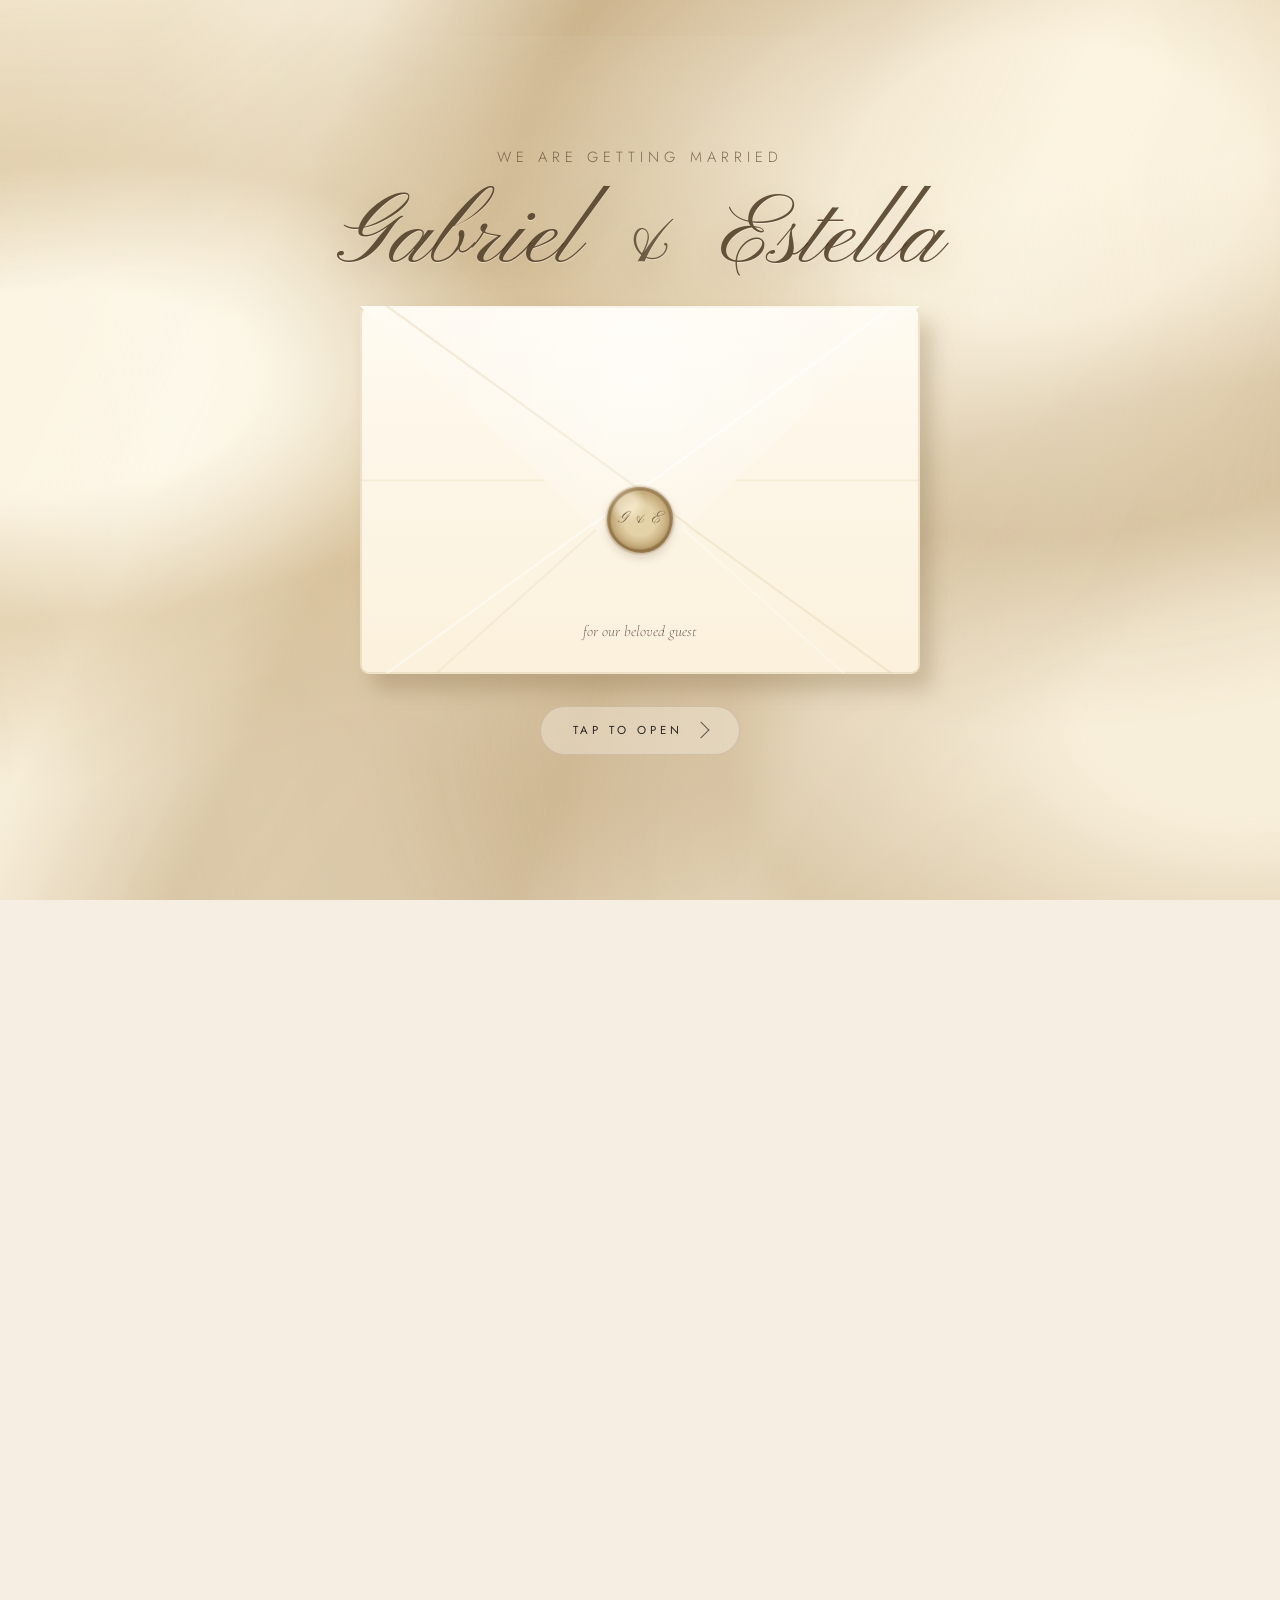
==== commit d784c9d9: "Add files via upload" ====
--- a/index.html
+++ b/index.html
@@ -187,7 +187,7 @@
       position: relative;
       background: var(--sand-pale);
       min-height: var(--hero-height);
-      height: var(--hero-height);
+      height: auto;
       padding: clamp(6.9rem, calc(var(--hero-height) * 0.12), 9.4rem) 1.5rem clamp(0.8rem, calc(var(--hero-height) * 0.018), 1.45rem);
       gap: 0;
       box-sizing: border-box;
@@ -608,8 +608,10 @@
     .hero-cta {
       margin-top: 0.5rem;
       display: flex;
+      flex: 0 0 auto;
       gap: 1.2rem;
     }
+    .hero-cta .btn { display: inline-flex; align-items: center; justify-content: center; min-height: 44px; line-height: 1.4; }
     .btn {
       font-family: var(--sans);
       font-size: 0.68rem;
@@ -1840,7 +1842,7 @@
       /* Hero scaling */
       #hero {
         min-height: var(--hero-height);
-        height: var(--hero-height);
+        height: auto;
         justify-content: flex-start;
         padding: clamp(6.6rem, calc(var(--hero-height) * 0.12), 7.9rem) 1rem max(0.75rem, env(safe-area-inset-bottom));
         gap: 0;
@@ -2230,71 +2232,20 @@
       letter-spacing: 0.02em;
     }
 
-    .saved-reply {
-      margin: 0 0 2.5rem;
-      padding: 1.5rem 0 0.5rem;
-      border-top: 2px solid var(--sand-dark);
-      border-bottom: 1px solid var(--sand);
-      scroll-margin-top: 16px;
-    }
-    .saved-reply[hidden], .saved-reply [hidden], .rsvp-request[hidden], .rsvp-reload[hidden] { display: none; }
-    .saved-reply-summary { margin: 1rem 0 0.5rem; font: 400 0.85rem/1.6 var(--sans); color: var(--ink-soft); }
-    .rsvp-request { margin: 1.5rem 0; padding: 1.25rem 0; border-block: 1px solid var(--sand); color: var(--ink); }
-    .rsvp-request h3 { font: 500 1.5rem/1.3 var(--serif); margin-bottom: 0.6rem; }
-    .rsvp-request p { font: 400 0.9rem/1.7 var(--sans); overflow-wrap: anywhere; }
-    .rsvp-request-members { margin-top: 0.75rem; }
-    .rsvp-request-members p { margin-top: 0.35rem; }
+    .rsvp-save-status {
+      display: flex;
+      align-items: baseline;
+      justify-content: center;
+      flex-wrap: wrap;
+      gap: 0.35rem 1rem;
+      margin: 0.9rem 0 0;
+      color: var(--ink-soft);
+      font: 400 0.78rem/1.6 var(--sans);
+      text-align: center;
+    }
+    .rsvp-save-status[hidden], .rsvp-save-status [hidden], .rsvp-reload[hidden] { display: none; }
+    .rsvp-unsaved { color: var(--ink); }
     .rsvp-reload { margin: 1rem auto; }
-    .saved-reply-heading {
-      display: flex;
-      align-items: center;
-      justify-content: space-between;
-      flex-wrap: wrap;
-      gap: 0.5rem 1.5rem;
-      padding-bottom: 1.25rem;
-      border-bottom: 1px solid var(--sand-light);
-    }
-    .saved-reply h3 { font: italic 400 1.85rem/1.3 var(--serif); }
-    .saved-reply time {
-      max-width: 215px;
-      font: 400 0.78rem/1.6 var(--sans);
-      color: var(--ink-soft);
-      text-align: right;
-    }
-    .saved-reply-member {
-      display: grid;
-      grid-template-columns: minmax(130px, 0.7fr) minmax(0, 1.6fr);
-      gap: 1.5rem;
-      padding: 1.35rem 0;
-    }
-    .saved-reply-member + .saved-reply-member { border-top: 1px solid var(--sand-light); }
-    .saved-reply-member h4 { font: 500 1.45rem/1.4 var(--serif); overflow-wrap: anywhere; }
-    .saved-reply-details { min-width: 0; }
-    .saved-reply-details > div {
-      display: grid;
-      grid-template-columns: 135px minmax(0, 1fr);
-      gap: 0.75rem;
-      margin: 0.35rem 0;
-      font: 400 0.88rem/1.6 var(--sans);
-    }
-    .saved-reply-details > div:first-child { margin-top: 0; }
-    .saved-reply-details > div:last-child { margin-bottom: 0; }
-    .saved-reply-details dt { color: var(--ink-soft); }
-    .saved-reply-details dd { margin: 0; white-space: pre-wrap; overflow-wrap: anywhere; }
-    .saved-reply-unsaved {
-      margin: 0 0 0.85rem;
-      padding-left: 0.75rem;
-      border-left: 2px solid var(--sand-dark);
-      color: var(--ink-soft);
-      font: 400 0.85rem/1.6 var(--sans);
-    }
-
-    @media (max-width: 768px) {
-      .saved-reply-heading { align-items: flex-start; gap: 0.5rem; }
-      .saved-reply time { max-width: none; flex-basis: 100%; text-align: left; }
-      .saved-reply-member { grid-template-columns: minmax(0, 1fr); gap: 0.75rem; }
-      .saved-reply-details > div { grid-template-columns: minmax(0, 1fr) minmax(0, 1.1fr); gap: 0.6rem; }
-    }
 
     /* Event block — per-event rsvp segment with icon + title + toggle */
     .event-block {
@@ -2423,7 +2374,8 @@
       line-height: 1.25;
     }
     .attend-toggle label:hover { background: var(--sand-light); color: var(--ink); }
-    .attend-toggle input { display: none; }
+    .attend-toggle input { position: absolute; width: 1px; height: 1px; padding: 0; margin: -1px; overflow: hidden; clip-path: inset(50%); white-space: nowrap; }
+    .attend-toggle label:has(input:focus-visible) { outline: 2px solid var(--ink); outline-offset: 3px; }
     .attend-toggle input:checked + span { color: var(--white); }
     .attend-toggle label:has(input[value="yes"]:checked) {
       background: #6a8545; color: var(--white); border-color: #6a8545;
@@ -2440,8 +2392,9 @@
       overflow: hidden;
       max-height: 0;
       opacity: 0;
-    }
-    .member-card.attending .member-fields { max-height: 600px; opacity: 1; margin-top: 0.6rem; }
+      visibility: hidden;
+    }
+    .member-card.attending .member-fields { max-height: 600px; opacity: 1; visibility: visible; margin-top: 0.6rem; }
 
     .member-fields .full { grid-column: 1 / -1; }
 
@@ -3624,7 +3577,7 @@
 
       <!-- Shown when the invite code does not resolve -->
       <div class="rsvp-public" id="rsvpNotFound" style="display:none;">
-        <h3>We couldn&rsquo;t find your invitation.</h3>
+        <h3 id="rsvpNotFoundTitle">We couldn&rsquo;t find your invitation.</h3>
         <p id="rsvpNotFoundMsg"></p>
       </div>
 
@@ -3634,30 +3587,14 @@
         <p>This page is personalised for each guest. If you've received an invitation from us, please use the unique link we sent you to RSVP. If you can't find it, just message Gabriel or Estella and we'll resend it.</p>
       </div>
 
-      <section class="saved-reply" id="rsvpSavedReply" aria-labelledby="savedReplyTitle" hidden>
-        <div class="saved-reply-heading">
-          <h3 id="savedReplyTitle">Your saved reply</h3>
-          <time id="savedReplyTime" hidden></time>
-        </div>
-        <p class="saved-reply-summary" id="savedReplySummary"></p>
-        <div id="savedReplyMembers"></div>
-        <p class="saved-reply-unsaved" id="savedReplyUnsaved" role="status" hidden>Unsaved changes</p>
-      </section>
-
-      <section class="rsvp-request" id="rsvpChangeRequest" aria-labelledby="rsvpRequestTitle" role="status" hidden>
-        <h3 id="rsvpRequestTitle">Your change request</h3>
-        <p id="rsvpRequestMessage"></p>
-        <div class="rsvp-request-members" id="rsvpRequestMembers"></div>
-      </section>
-
       <!-- Dynamic form (rendered when ?inv=<code> is present) -->
       <form id="rsvpForm" autocomplete="off" novalidate>
         <div id="rsvpReturningNote" style="display:none; text-align:center; margin-bottom:1.5rem; font-family:var(--serif); font-style:italic; color:var(--ink-soft); font-size:0.95rem;">
           Welcome back. We've loaded your previous answers below. Feel free to update anything and save again.
         </div>
 
-        <div id="rsvpSavedBanner" class="rsvp-saved-banner">
-          <span class="check" id="rsvpBannerIcon">✓</span> <span id="rsvpBannerMsg">Saved! You can keep editing or close this page. We'll have the latest version.</span>
+        <div id="rsvpSavedBanner" class="rsvp-saved-banner" role="status" aria-live="polite">
+          <span class="check" id="rsvpBannerIcon" aria-hidden="true"></span> <span id="rsvpBannerMsg"></span>
         </div>
         <button type="button" class="cal-btn rsvp-reload" id="rsvpReload" hidden>Reload invitation</button>
 
@@ -3666,8 +3603,12 @@
         <div class="submit-row">
           <button type="submit" class="rsvp-submit" id="rsvpSubmit">Send Our RSVP</button>
         </div>
+        <div class="rsvp-save-status" id="rsvpSaveStatus" role="status" aria-live="polite" hidden>
+          <time id="rsvpLastSaved" hidden></time>
+          <span class="rsvp-unsaved" id="rsvpUnsaved" hidden>Unsaved changes</span>
+        </div>
         <div class="rsvp-notes">
-          <p>You can return to this same link anytime to update your answers. Changes after the RSVP deadline, or after a seat has been released, may need our confirmation.</p>
+          <p>You can return to this same link to see or update your saved reply. If your plans change after 31 January, please let us know directly too.</p>
         </div>
 
         <!-- Shown once at least one guest in the household is coming -->
@@ -4199,7 +4140,6 @@
     const RSVP_ENDPOINT = 'https://script.google.com/macros/s/AKfycbyLh5eGRXSoLtA5zuCLt1iYcVkqdituew1c35RU-pvo-kj-qVB_tAwqDLd6FxADsmZU/exec';
     let CURRENT_HOUSEHOLD = null;
     let CURRENT_PRIOR = null;
-    let CURRENT_PENDING = null;
     let RSVP_ATTEMPT = null;
 
     function normaliseReplyMembers(household, members) {
@@ -4211,8 +4151,8 @@
           id: guest.id,
           name: String(guest.name),
           attending: answer(saved.attending),
-          dietary: String(saved.dietary || ''),
-          notes: String(saved.notes || ''),
+          dietary: String(saved.dietary || '').trim(),
+          notes: String(saved.notes || '').trim(),
           tea: events.includes('tea') ? answer(saved.tea) : ''
         };
       });
@@ -4224,45 +4164,31 @@
         id: member.id,
         name: member.name,
         attending: data.get(`attend_${index}`) || 'pending',
-        dietary: data.get(`diet_${index}`) || '',
-        notes: data.get(`notes_${index}`) || '',
+        dietary: data.get(`attend_${index}`) === 'yes' || data.get(`tea_${index}`) === 'yes' ? String(data.get(`diet_${index}`) || '').trim() : '',
+        notes: String(data.get(`notes_${index}`) || '').trim(),
         tea: data.get(`tea_${index}`) || ''
       }));
     }
 
     function updateSavedReplyDirtyState() {
-      const status = document.getElementById('savedReplyUnsaved');
+      const status = document.getElementById('rsvpUnsaved');
       const form = document.getElementById('rsvpForm');
-      if (!status || !form || !CURRENT_HOUSEHOLD || !(CURRENT_PENDING || CURRENT_PRIOR)) return;
-      const saved = normaliseReplyMembers(CURRENT_HOUSEHOLD, (CURRENT_PENDING || CURRENT_PRIOR).members);
+      if (!status || !form || !CURRENT_HOUSEHOLD || !CURRENT_PRIOR) return;
+      const saved = normaliseReplyMembers(CURRENT_HOUSEHOLD, CURRENT_PRIOR.members);
       const current = normaliseReplyMembers(CURRENT_HOUSEHOLD, readRsvpMembers(form));
       status.hidden = JSON.stringify(saved) === JSON.stringify(current);
-    }
-
-    function renderSavedReply(prior) {
-      const panel = document.getElementById('rsvpSavedReply');
-      const list = document.getElementById('savedReplyMembers');
-      const time = document.getElementById('savedReplyTime');
-      if (!panel || !list || !time || !CURRENT_HOUSEHOLD) return;
+      const panel = document.getElementById('rsvpSaveStatus');
+      const time = document.getElementById('rsvpLastSaved');
+      if (panel && time) panel.hidden = status.hidden && time.hidden;
+    }
+
+    function renderSaveStatus(prior) {
+      const panel = document.getElementById('rsvpSaveStatus');
+      const time = document.getElementById('rsvpLastSaved');
+      if (!panel || !time || !CURRENT_HOUSEHOLD) return;
       if (!prior || !Array.isArray(prior.members) || !prior.members.length) {
         panel.hidden = true;
         return;
-      }
-      const events = CURRENT_HOUSEHOLD.events || [];
-      const status = value => value === 'yes' ? 'Attending' : value === 'no' ? 'Not attending' : 'Not yet answered';
-      list.innerHTML = normaliseReplyMembers(CURRENT_HOUSEHOLD, prior.members).map(member => {
-        const details = [];
-        if (events.includes('tea')) details.push(['Tea ceremony', status(member.tea)]);
-        details.push(['Dinner reception', status(member.attending)]);
-        if (member.attending === 'yes') details.push(['Dietary notes', member.dietary || 'Not provided']);
-        if (member.notes) details.push(['Message', member.notes]);
-        return `<div class="saved-reply-member"><h4>${escapeHtml(member.name)}</h4><dl class="saved-reply-details">${details.map(([label, value]) => `<div><dt>${escapeHtml(label)}</dt><dd>${escapeHtml(value)}</dd></div>`).join('')}</dl></div>`;
-      }).join('');
-      const summary = document.getElementById('savedReplySummary');
-      if (summary) {
-        const members = normaliseReplyMembers(CURRENT_HOUSEHOLD, prior.members);
-        const count = value => members.filter(m => m.attending === value).length;
-        summary.textContent = `${count('yes')} attending · ${count('no')} unable to attend` + (count('pending') ? ` · ${count('pending')} awaiting reply` : '');
       }
       const savedAt = prior.submittedAt ? new Date(prior.submittedAt) : null;
       time.hidden = !savedAt || Number.isNaN(savedAt.getTime());
@@ -4276,23 +4202,7 @@
         time.removeAttribute('datetime');
         time.textContent = '';
       }
-      panel.hidden = false;
-      updateSavedReplyDirtyState();
-    }
-
-    function renderRequestStatus(pending, declinedRequest) {
-      CURRENT_PENDING = pending || null;
-      const panel = document.getElementById('rsvpChangeRequest');
-      const message = document.getElementById('rsvpRequestMessage');
-      const list = document.getElementById('rsvpRequestMembers');
-      if (!panel || !message || !list) return;
-      panel.hidden = !pending && !declinedRequest;
-      message.textContent = pending
-        ? "We've received your request. It isn't confirmed yet; your saved reply remains unchanged. Gabriel or Estella will be in touch."
-        : "We weren't able to confirm your last requested change. Your previously saved reply is unchanged. Please contact Gabriel or Estella.";
-      if (pending && !CURRENT_PRIOR) message.textContent = "We've received your reply and need to confirm availability. Please wait for Gabriel or Estella to confirm before making plans.";
-      list.innerHTML = pending ? normaliseReplyMembers(CURRENT_HOUSEHOLD, pending.members).map(member =>
-        `<p><strong>${escapeHtml(member.name)}</strong>: dinner ${member.attending === 'yes' ? 'attending' : member.attending === 'no' ? 'unable to attend' : 'unanswered'}${member.tea ? `; tea ${member.tea === 'yes' ? 'attending' : member.tea === 'no' ? 'unable to attend' : 'unanswered'}` : ''}</p>`).join('') : '';
+      panel.hidden = time.hidden;
       updateSavedReplyDirtyState();
     }
 
@@ -4317,19 +4227,24 @@
       if (publicBlock) publicBlock.style.display = 'none';
       if (loading) loading.style.display = 'block';
 
+      if (params.has('test') || !/^[a-z2-9]{6,7}$/.test(code)) {
+        if (loading) loading.style.display = 'none';
+        showLookupError('Please use your new invitation link.', 'unknown_invitation');
+        return;
+      }
+
       const result = await fetchHousehold(code);
       if (loading) loading.style.display = 'none';
 
       if (!result || !result.ok || !result.household) {
         const err = (result && result.error) || 'no response';
         console.warn('Lookup failed:', err);
-        showLookupError(err); // tell the guest, rather than failing silently
+        showLookupError(err, result && result.errorCode);
         return;
       }
 
       CURRENT_HOUSEHOLD = result.household;
       CURRENT_PRIOR = result.prior || null;
-      CURRENT_PENDING = result.pending || null;
 
       // 1. Greeting banner
       const greet = document.getElementById('inviteGreeting');
@@ -4355,38 +4270,31 @@
       // 4. Pre-fill if they've RSVP'd before — they can edit & resubmit
       if (CURRENT_PRIOR) {
         applyPrior(CURRENT_PRIOR);
-        renderSavedReply(CURRENT_PRIOR);
+        renderSaveStatus(CURRENT_PRIOR);
         const submitBtn = document.getElementById('rsvpSubmit');
         if (submitBtn) submitBtn.textContent = 'Update Our RSVP';
         const note = document.getElementById('rsvpReturningNote');
         if (note) note.style.display = 'block';
         revealCalendar((CURRENT_PRIOR.members || []).some(m => m.attending === 'yes'));
       }
-      if (result.pending) {
-        applyPrior(result.pending);
-        const note = document.getElementById('rsvpReturningNote');
-        if (note) {
-          note.style.display = 'block';
-          note.textContent = "We've loaded your requested answers. They are awaiting our confirmation; any previously saved reply is shown separately above.";
-        }
-        const submitBtn = document.getElementById('rsvpSubmit');
-        if (submitBtn) submitBtn.textContent = 'Update Our RSVP';
-      }
-      renderRequestStatus(result.pending, result.declinedRequest);
 
     })();
 
     // Unknown code, or the guest list could not be reached. Either way the guest
     // gets an explanation instead of a page that quietly looks like everyone else's.
-    function showLookupError(err) {
+    function showLookupError(err, errorCode) {
       const notFound = document.getElementById('rsvpNotFound');
       const msg      = document.getElementById('rsvpNotFoundMsg');
+      const title    = document.getElementById('rsvpNotFoundTitle');
       if (!notFound) return;
       // 'not found' means the gateway answered and had no matching row;
       // anything else means we could not reach or read the guest list at all.
-      const unknownCode = /not found|not invited/i.test(String(err));
+      const unknownCode = ['unknown_invitation', 'not_found', 'not_invited'].includes(errorCode) || /not found|not invited/i.test(String(err));
+      if (title) title.textContent = unknownCode ? "We couldn't find your invitation." : 'Your invitation is not ready yet';
       if (msg) {
-        msg.textContent = unknownCode
+        msg.textContent = errorCode === 'setup_required'
+          ? 'Our RSVP invitations are still being prepared. Please check back shortly or contact Gabriel or Estella.'
+          : unknownCode
           ? "This link doesn't match anyone on our guest list. It may have been retired, or copied without the full code at the end. Please message Gabriel or Estella and we'll send you a fresh one."
           : "Something went wrong on our end while loading your invitation. Please refresh the page in a moment, and if it keeps happening, message Gabriel or Estella.";
       }
@@ -4426,13 +4334,13 @@
             mode: 'cors',
             // text/plain avoids the CORS preflight; Apps Script reads e.postData.contents anyway
             headers: { 'Content-Type': 'text/plain;charset=utf-8' },
-            body: JSON.stringify({ action: 'lookup', code }),
+            body: JSON.stringify({ action: 'lookup', code, protocol: 3 }),
             redirect: 'follow',
             signal: ctrl.signal
           });
           if (!res.ok) throw new Error('Invitation service unavailable');
           const result = await res.json();
-          return result.protocol === 2 ? result : {ok: false, error: 'The invitation service needs an update. Please contact Gabriel or Estella.'};
+          return result.protocol === 3 ? result : {ok: false, error: 'The invitation service needs an update. Please contact Gabriel or Estella.'};
         } catch (err) {
           console.error('Invitation lookup failed:', err);
         } finally {
@@ -4465,7 +4373,10 @@
         setField('textarea[name^="notes_"]', m.notes);
         if (m.tea === 'yes' || m.tea === 'no') {
           const r = card.querySelector(`input[name^="tea_"][value="${m.tea}"]`);
-          if (r) r.checked = true;
+          if (r) {
+            r.checked = true;
+            r.dispatchEvent(new Event('change', { bubbles: true }));
+          }
         }
       });
 
@@ -4515,12 +4426,12 @@
 
           <div class="member-fields">
             <div class="full">
-              <label class="field-label">Dietary restrictions or allergies</label>
-              <input class="field-input" type="text" name="diet_${i}" maxlength="300" placeholder="e.g. vegetarian, no shellfish, peanut allergy" />
+              <label class="field-label" for="diet_${i}">Dietary restrictions or allergies</label>
+              <input class="field-input" id="diet_${i}" type="text" name="diet_${i}" maxlength="300" placeholder="e.g. vegetarian, no shellfish, peanut allergy" />
             </div>
             <div class="full">
-              <label class="field-label">Anything we need to know</label>
-              <textarea class="field-textarea" name="notes_${i}" maxlength="1000" placeholder="Anything we need to know?"></textarea>
+              <label class="field-label" for="notes_${i}">Anything we need to know</label>
+              <textarea class="field-textarea" id="notes_${i}" name="notes_${i}" maxlength="1000" placeholder="Anything we need to know?"></textarea>
             </div>
           </div>
         </div>
@@ -4528,10 +4439,12 @@
 
       // Wire attend toggle → reveal/collapse member fields
       memberList.querySelectorAll('.member-card').forEach(card => {
-        card.querySelectorAll('input[type="radio"][name^="attend_"]').forEach(input => {
+        card.querySelectorAll('input[type="radio"]').forEach(input => {
           input.addEventListener('change', () => {
-            card.classList.toggle('attending', input.value === 'yes' && input.checked);
-            card.classList.toggle('declining', input.value === 'no' && input.checked);
+            const dinner = card.querySelector('input[name^="attend_"]:checked')?.value;
+            const tea = card.querySelector('input[name^="tea_"]:checked')?.value;
+            card.classList.toggle('attending', dinner === 'yes' || tea === 'yes');
+            card.classList.toggle('declining', dinner === 'no' && tea !== 'yes');
           });
         });
       });
@@ -4558,6 +4471,7 @@
         if (card) {
           card.scrollIntoView({ behavior: 'smooth', block: 'center' });
           card.classList.add('needs-answer');
+          card.querySelector('input[type="radio"]')?.focus({preventScroll: true});
           setTimeout(() => card.classList.remove('needs-answer'), 2800);
         }
         return;
@@ -4576,6 +4490,8 @@
       const originalLabel = submit.textContent;
       submit.disabled = true;
       submit.textContent = 'Saving…';
+      const controller = new AbortController();
+      const saveTimer = setTimeout(() => controller.abort(), 30000);
 
       try {
         let result;
@@ -4587,12 +4503,13 @@
             method: 'POST',
             mode: 'cors',
             headers: { 'Content-Type': 'text/plain;charset=utf-8' },
-            body: JSON.stringify({ action: 'submit', payload }),
-            redirect: 'follow'
+            body: JSON.stringify({ action: 'submit', protocol: 3, payload }),
+            redirect: 'follow',
+            signal: controller.signal
           });
           if (!res.ok) throw new Error('the guest list returned HTTP ' + res.status);
           const out = await res.json();
-          if (!out || out.ok !== true || out.protocol !== 2 || !['saved', 'requested'].includes(out.status) || !out.revision) {
+          if (!out || out.ok !== true || out.protocol !== 3 || out.status !== 'saved' || !out.revision || !Array.isArray(out.prior?.members)) {
             throw Object.assign(new Error((out && out.error) || 'the guest list rejected the save'), {rsvpCode: out && out.errorCode});
           }
           result = out;
@@ -4602,28 +4519,28 @@
         // Mark as having a prior submission going forward
         CURRENT_HOUSEHOLD.revision = result.revision;
         CURRENT_PRIOR = result.prior || null;
-        CURRENT_PENDING = result.pending || null;
         RSVP_ATTEMPT = null;
         const reload = document.getElementById('rsvpReload');
         if (reload) reload.hidden = true;
-        renderSavedReply(CURRENT_PRIOR);
-        renderRequestStatus(result.pending, result.declinedRequest);
+        renderSaveStatus(CURRENT_PRIOR);
         // Show inline saved banner; KEEP the form visible & editable
-        showBanner(result.status === 'requested' ? 'Request received. Please wait for our confirmation; your saved reply is unchanged.' : members.every(m => m.attending === 'no') ? "Thank you for letting us know. We'll miss you and are sending our love." : "Saved! Thank you, we can't wait to celebrate with you.", 'ok');
+        showBanner(members.every(m => m.attending === 'no') ? "Thank you for letting us know. We'll miss you and are sending our love." : "Saved! Thank you, we can't wait to celebrate with you.", 'ok');
         revealCalendar((CURRENT_PRIOR?.members || []).some(m => m.attending === 'yes'));
         const note = document.getElementById('rsvpReturningNote');
-        if (note) note.style.display = 'block';
+        if (note) note.style.display = 'none';
         submit.disabled = false;
         submit.textContent = 'Update Our RSVP';
-        document.getElementById(result.pending ? 'rsvpChangeRequest' : 'rsvpSavedReply')?.scrollIntoView({ behavior: 'smooth', block: 'start' });
+        document.getElementById('rsvpSaveStatus')?.scrollIntoView({ behavior: 'smooth', block: 'center' });
       } catch (err) {
         console.error('RSVP submit failed:', err);
         submit.disabled = false;
         submit.textContent = originalLabel;
         showBanner(err.rsvpCode ? err.message : "We couldn't confirm that save. Your answers are still here. Please try again; repeating the save won't create a duplicate reply.", 'error');
         const reload = document.getElementById('rsvpReload');
-        if (reload) reload.hidden = !['conflict', 'roster_changed', 'refresh_required', 'not_invited', 'not_found'].includes(err.rsvpCode);
+        if (reload) reload.hidden = !['conflict', 'roster_changed', 'refresh_required', 'unknown_invitation'].includes(err.rsvpCode);
         document.getElementById('rsvpSavedBanner')?.scrollIntoView({ behavior: 'smooth', block: 'center' });
+      } finally {
+        clearTimeout(saveTimer);
       }
     });
 
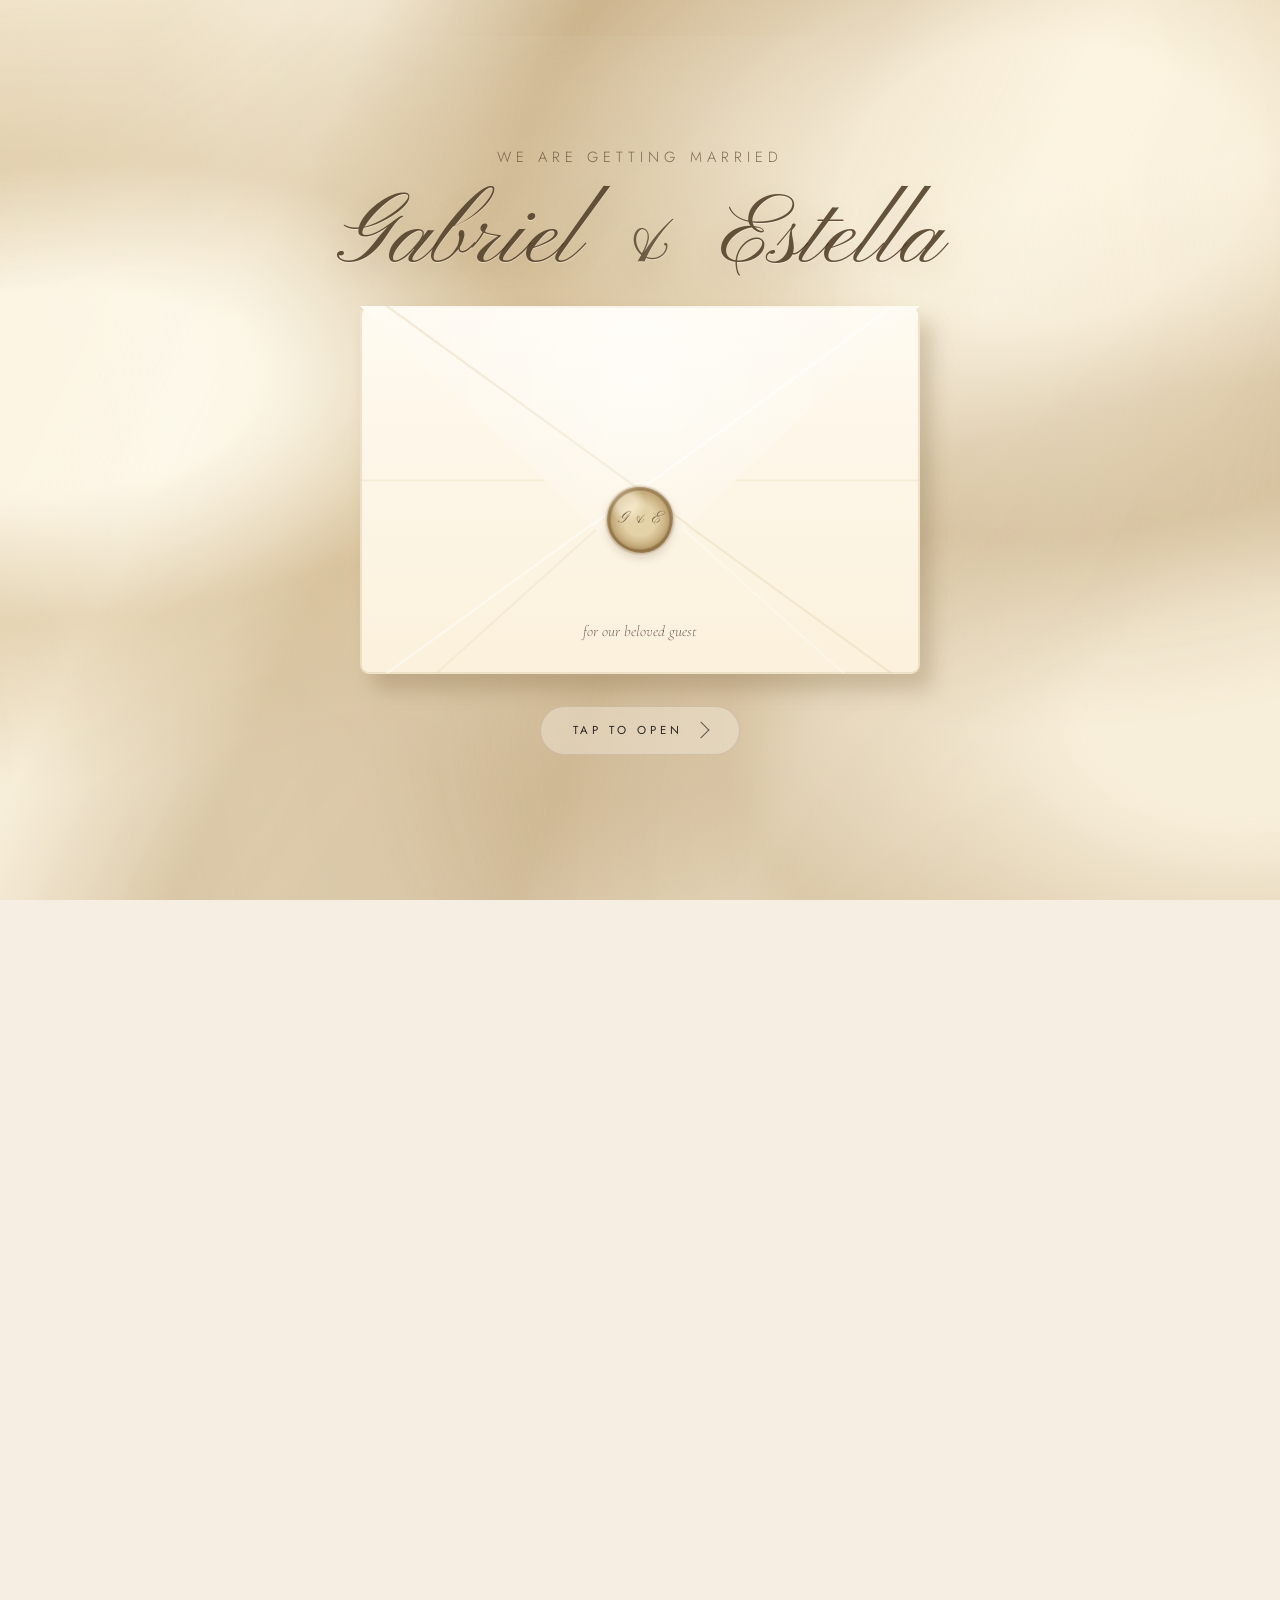
==== commit 5ef9972c: "Add files via upload" ====
--- a/index.html
+++ b/index.html
@@ -179,17 +179,17 @@
 
     /* ── HERO ── */
     #hero {
-      display: flex;
-      flex-direction: column;
+      display: grid;
+      grid-template-rows: auto minmax(0, 1fr) auto;
+      justify-items: center;
       align-items: center;
-      justify-content: flex-start;
       text-align: center;
       position: relative;
       background: var(--sand-pale);
       min-height: var(--hero-height);
-      height: auto;
-      padding: clamp(6.9rem, calc(var(--hero-height) * 0.12), 9.4rem) 1.5rem clamp(0.8rem, calc(var(--hero-height) * 0.018), 1.45rem);
-      gap: 0;
+      height: var(--hero-height);
+      padding: 6rem 1.5rem 0.75rem;
+      row-gap: 0.75rem;
       box-sizing: border-box;
       overflow: hidden;
     }
@@ -199,7 +199,7 @@
       font-family: 'Pinyon Script', cursive;
       font-style: normal;
       font-weight: 400;
-      font-size: clamp(3.3rem, 8.5vw, 6rem);
+      font-size: 4.5rem;
       line-height: 0.95;
       letter-spacing: 0.005em;
       color: var(--ink);
@@ -229,24 +229,24 @@
     body.hero-ready .hero-date-scratch { animation: fadeUp 0.9s ease 0.9s forwards; }
     body.hero-ready .hero-cta         { animation: fadeUp 0.9s ease 1.15s forwards; }
     body.hero-ready .scroll-indicator { animation: fadeIn 0.9s ease 1.35s forwards; }
-    /* Hero photo — capped to fit comfortably in viewport with the rest of the hero */
+    /* The photo uses the space left after the title and fixed-size date controls. */
     .hero-photo-card {
       position: relative;
-      max-width: clamp(300px, 50vw, 560px);
-      width: auto;
-      max-height: min(calc(var(--hero-height) * 0.4), 410px);
-      margin: clamp(2.6rem, calc(var(--hero-height) * 0.048), 3.8rem) 0;
+      width: min(560px, 100%);
+      height: 100%;
+      min-height: 0;
+      margin: 0;
       overflow: visible;
     }
-    .hero-photo-card picture { display: block; }
+    .hero-photo-card picture { display: flex; align-items: center; justify-content: center; width: 100%; height: 100%; }
 
     .hero-photo {
       display: block;
       max-width: 100%;
-      max-height: min(calc(var(--hero-height) * 0.4), 410px);
+      max-height: 100%;
       width: auto;
       height: auto;
-      object-fit: cover;
+      object-fit: contain;
       image-rendering: auto;
       opacity: 1;
       filter: brightness(1.06) contrast(0.9) saturate(0.96);
@@ -269,23 +269,22 @@
       display: flex;
       flex-direction: column;
       align-items: center;
-      gap: 0.4rem;
+      gap: 0.2rem;
       padding-bottom: 0;
-      margin-top: 0.5rem;
-    }
-    .scroll-line { height: 28px; }
+      margin-top: 0;
+    }
     .scroll-arrow {
-      width: 12px;
-      height: 12px;
+      width: 8px;
+      height: 8px;
       border-right: 1px solid var(--ink-soft);
       border-bottom: 1px solid var(--ink-soft);
       transform: rotate(45deg);
-      margin-top: 0.2rem;
+      margin-top: 0;
       opacity: 0.6;
     }
     .scroll-line {
       width: 1px;
-      height: 40px;
+      height: 12px;
       background: linear-gradient(to bottom, var(--ink-soft), transparent);
       animation: scrollPulse 1.8s ease-in-out infinite;
     }
@@ -304,7 +303,7 @@
       flex-direction: column;
       align-items: center;
       flex: 0 0 auto;
-      gap: clamp(0.7rem, 1.55vh, 1.1rem);
+      gap: 0.5rem;
     }
 
     .hero-names {
@@ -364,8 +363,8 @@
     }
     .scratch-card {
       position: relative;
-      width: clamp(104px, 10.5vw, 140px);
-      height: clamp(96px, 9.8vw, 128px);
+      width: 112px;
+      height: 104px;
       padding: 0;
       border: 0;
       outline: 0;
@@ -534,7 +533,7 @@
       display: flex;
       gap: 2.5rem;
       margin: 0;
-      height: clamp(3.35rem, 5.2vw, 4.5rem);
+      height: 3.5rem;
       overflow: hidden;
       align-items: center;
       justify-content: center;
@@ -570,7 +569,7 @@
     }
     .countdown-num {
       font-family: var(--serif);
-      font-size: clamp(1.5rem, 3vw, 2.2rem);
+      font-size: 2rem;
       font-weight: 300;
       color: var(--ink);
       line-height: 1;
@@ -606,7 +605,7 @@
     }
 
     .hero-cta {
-      margin-top: 0.5rem;
+      margin-top: 0;
       display: flex;
       flex: 0 0 auto;
       gap: 1.2rem;
@@ -1588,7 +1587,7 @@
       box-shadow: 0 0 0 3px var(--sand-pale), 0 0 0 4px var(--sand-light);
     }
 
-    /* Helpers section — centered header, two rows of cards: 3 + 4 */
+    /* Helpers section */
     #helpers {
       padding: 4rem 2rem 4.25rem;
       max-width: 1100px;
@@ -1598,20 +1597,13 @@
     #helpers > p { max-width: 680px; text-align: center; }
     .helpers-grid {
       display: grid;
-      grid-template-columns: repeat(12, 1fr);
+      grid-template-columns: repeat(3, minmax(0, 1fr));
       column-gap: 1rem;
       row-gap: 2rem;
       margin: 1rem auto 0;
       max-width: 920px;
       justify-items: center;
     }
-    /* Row 1: 3 cards × 4 cols each = 12 */
-    .helper-card:nth-child(1),
-    .helper-card:nth-child(2),
-    .helper-card:nth-child(3) { grid-column: span 4; }
-    /* Row 2: 4 cards × 3 cols each = 12 */
-    .helper-card:nth-child(n+4) { grid-column: span 3; }
-
     .helper-card {
       display: flex;
       flex-direction: column;
@@ -1625,8 +1617,8 @@
     }
     .helper-card:hover { transform: translateY(-4px); }
     .helper-avatar {
-      width: clamp(140px, 16vw, 180px);
-      height: clamp(140px, 16vw, 180px);
+      width: min(180px, 100%);
+      aspect-ratio: 1;
       border-radius: 50%;
       background: var(--sand-light);
       flex-shrink: 0;
@@ -1652,6 +1644,8 @@
     .helper-card[data-helper="elsie"] .helper-avatar img { object-position: 65% 35%; transform: scale(1.4); }
     .helper-card[data-helper="guochin"] .helper-avatar img { object-position: center 28%; transform: scale(1.35); }
     .helper-card[data-helper="winnie"] .helper-avatar img { object-position: center 35%; transform: scale(1.3); }
+    .helper-card[data-helper="amanda"] .helper-avatar img { object-position: center; transform: scale(2); transform-origin: 50% 44%; }
+    .helper-avatar-placeholder { display: grid; place-items: center; font: 400 2.4rem/1 var(--serif); color: var(--ink-soft); }
     .helper-name {
       font-family: var(--serif);
       font-style: italic;
@@ -1672,7 +1666,7 @@
 
     @media (max-width: 720px) {
       .helpers-grid { grid-template-columns: repeat(2, 1fr); }
-      /* Manju (first) sits centered alone at the top; the other 6 fill 2×3 */
+      /* The coordinator sits above four pairs of helpers on phones. */
       .helper-card:nth-child(1) { grid-column: 1 / -1; justify-self: center; }
       .helper-card:nth-child(n+2) { grid-column: auto; }
     }
@@ -1774,6 +1768,15 @@
     @keyframes fadeIn {
       from { opacity: 0; }
       to   { opacity: 1; }
+    }
+
+    @media (min-width: 769px) and (max-height: 700px) {
+      #hero { padding-top: 5.5rem; row-gap: 0.5rem; }
+      .hero-title { font-size: 4rem; }
+      .hero-content { gap: 0.25rem; }
+      .scratch-card { width: 100px; height: 92px; }
+      .countdown { height: 3.25rem; }
+      .countdown-num { font-size: 1.9rem; }
     }
 
     /* ── RESPONSIVE ── */
@@ -1842,19 +1845,13 @@
       /* Hero scaling */
       #hero {
         min-height: var(--hero-height);
-        height: auto;
-        justify-content: flex-start;
-        padding: clamp(6.6rem, calc(var(--hero-height) * 0.12), 7.9rem) 1rem max(0.75rem, env(safe-area-inset-bottom));
-        gap: 0;
-      }
-      .hero-title { font-size: clamp(2.7rem, 13vw, 3.65rem); }
+        height: var(--hero-height);
+        padding: 5rem 1rem max(0.75rem, env(safe-area-inset-bottom));
+        row-gap: 0.5rem;
+      }
+      .hero-title { font-size: 2.7rem; }
       .hero-photo-card {
-        max-width: min(90vw, 410px);
-        max-height: min(calc(var(--hero-height) * 0.4), 380px);
-        margin: clamp(1.05rem, calc(var(--hero-height) * 0.026), 1.8rem) 0;
-      }
-      .hero-photo {
-        max-height: min(calc(var(--hero-height) * 0.4), 380px);
+        width: min(410px, 100%);
       }
       #vision.section-fade-mobile,
       #vision.section-fade-mobile.visible,
@@ -1865,7 +1862,7 @@
         transition: none;
       }
       .hero-content {
-        gap: clamp(0.5rem, calc(var(--hero-height) * 0.0135), 0.9rem);
+        gap: 0.375rem;
       }
       .scratch-prompt {
         font-size: 1rem;
@@ -1880,12 +1877,12 @@
         height: clamp(68px, 22vw, 86px);
         filter: drop-shadow(0 6px 11px rgba(138,106,50,0.18));
       }
-      .countdown { gap: clamp(0.9rem, 4vw, 1.25rem); }
+      .countdown { gap: clamp(0.9rem, 4vw, 1.25rem); height: 3rem; }
       .countdown-num { font-size: 1.7rem; }
       .countdown-label { font-size: 0.55rem; }
       .hero-cta .btn { padding: 0.75rem 1.4rem; font-size: 0.62rem; letter-spacing: 0.18em; }
       .scroll-indicator { margin-top: 0; }
-      .scroll-line { height: clamp(24px, calc(var(--hero-height) * 0.055), 36px); }
+      .scroll-line { height: 12px; }
       .ballroom-sketch { margin-top: 1.1rem; }
       /* Schedule — clean program layout on phones */
       .timeline-panel {
@@ -2321,17 +2318,8 @@
       margin-bottom: 1.25rem;
       border-radius: 10px;
       border: 1px solid var(--sand-light);
-      border-left: 3px solid var(--sand);
       box-shadow: 0 2px 8px rgba(42,37,32,0.04);
       transition: border-color 0.3s ease, box-shadow 0.3s ease, transform 0.3s ease;
-    }
-    .member-card.attending {
-      border-left-color: #6a8545;
-      box-shadow: 0 4px 18px rgba(106,133,69,0.10);
-    }
-    .member-card.declining {
-      border-left-color: #b08a7a;
-      opacity: 0.86;
     }
     .member-header {
       display: flex;
@@ -3970,12 +3958,25 @@
       If you need help finding your way, have a question, or are unsure where to go, these are the friendly faces to look for on the day.
     </p>
     <div class="helpers-grid reveal reveal-delay-2">
-      <!-- Row 1: 3 helpers -->
       <div class="helper-card">
         <div class="helper-avatar"></div>
         <div>
           <p class="helper-name">Manju</p>
           <p class="helper-role">Wedding Coordinator</p>
+        </div>
+      </div>
+      <div class="helper-card" data-helper="amanda">
+        <div class="helper-avatar"><img fetchpriority="low" loading="lazy" decoding="async" src="assets/photos/optimized/Amanda.jpeg" width="900" height="900" alt="Amanda Goh" /></div>
+        <div>
+          <p class="helper-name">Amanda Goh</p>
+          <p class="helper-role">Supporting Estella</p>
+        </div>
+      </div>
+      <div class="helper-card" data-helper="gladys">
+        <div class="helper-avatar helper-avatar-placeholder" role="img" aria-label="Photo of Gladys Chng to follow"><span aria-hidden="true">GC</span></div>
+        <div>
+          <p class="helper-name">Gladys Chng</p>
+          <p class="helper-role">Supporting Gabriel</p>
         </div>
       </div>
       <div class="helper-card" data-helper="elsie">
@@ -3993,7 +3994,6 @@
         </div>
       </div>
 
-      <!-- Row 2: 4 helpers -->
       <div class="helper-card" data-helper="winnie">
         <div class="helper-avatar"><img fetchpriority="low" loading="lazy" decoding="async" src="assets/photos/optimized/Winnie.jpeg" alt="Winnie Chau" onerror="this.style.display='none'" /></div>
         <div>
